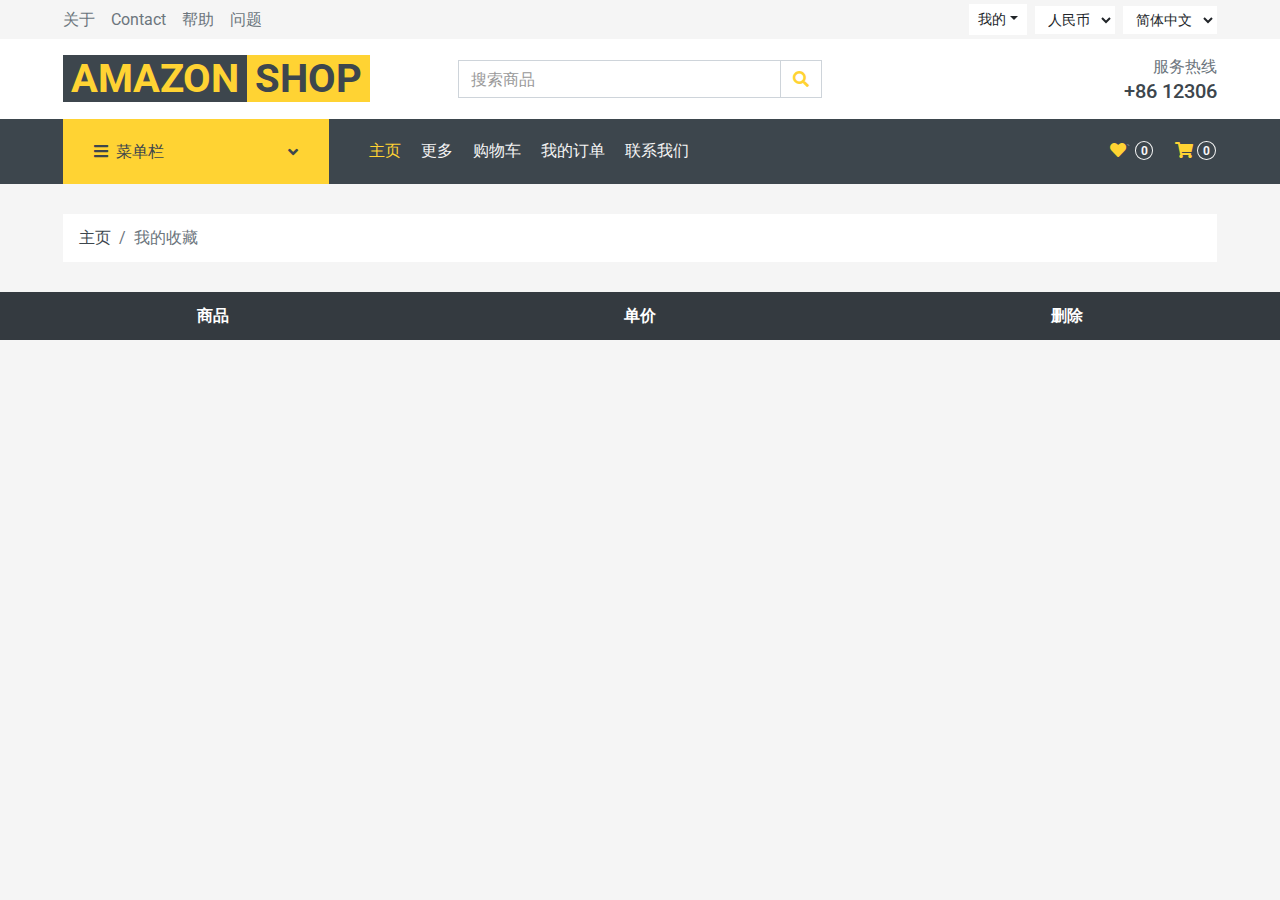
==== src/main/resources/static/pages/likes.html @ 393a4489 "二阶段C端项目-Amazon Shop" ====
<!DOCTYPE html>
<html lang="en">

<head>
    <meta charset="utf-8">
    <title>Amazon - Online Shop</title>
    <link rel="shortcut icon" type="image/svg" href="/pages/img/title.svg"/>
    <script src="https://code.jquery.com/jquery-3.4.1.min.js"></script>
    <meta content="width=device-width, initial-scale=1.0" name="viewport">
    <meta content="Free HTML Templates" name="keywords">
    <meta content="Free HTML Templates" name="description">

    <!-- Google Web Fonts -->
    <link rel="preconnect" href="https://fonts.gstatic.com">
    <link href="https://fonts.googleapis.com/css2?family=Roboto:wght@400;500;700&display=swap" rel="stylesheet">

    <!-- Font Awesome -->
    <link href="https://cdnjs.cloudflare.com/ajax/libs/font-awesome/5.10.0/css/all.min.css" rel="stylesheet">

    <!-- Libraries Stylesheet -->
    <link href="lib/animate/animate.min.css" rel="stylesheet">
    <link href="lib/owlcarousel/assets/owl.carousel.min.css" rel="stylesheet">

    <!-- Customized Bootstrap Stylesheet -->
    <link href="css/style.css" rel="stylesheet">
    <script src="myjs/index.js"></script>
    <script src="myjs/cart.js"></script>
    <script src="myjs/likes.js"></script>
</head>

<body>
<!-- Topbar Start -->
<div class="container-fluid">
    <div class="row bg-secondary py-1 px-xl-5">
        <div class="col-lg-6 d-none d-lg-block">
            <div class="d-inline-flex align-items-center h-100">
                <a class="text-body mr-3" href="">关于</a>
                <a class="text-body mr-3" href="">Contact</a>
                <a class="text-body mr-3" href="">帮助</a>
                <a class="text-body mr-3" href="">问题</a>
            </div>
        </div>
        <div class="col-lg-6 text-center text-lg-right">
            <div class="d-inline-flex align-items-center">

                <div class="btn-group">
                    <button type="button" class="btn btn-sm btn-light dropdown-toggle" data-toggle="dropdown" id="loginUser">我的</button>
                    <div class="dropdown-menu dropdown-menu-right" id="my">
                        <button class="dropdown-item" type="button"><a href="/pages/login.html">登录</a></button>
                        <button class="dropdown-item" type="button"><a href="/pages/register.html">注册</a></button>
                    </div>
                </div>

                <script>
                    getLoginUser();
                </script>

                <div class="btn-group mx-2">
                    <select type="button" class="btn btn-sm btn-light dropdown-toggle" data-toggle="dropdown">
                        <option class="dropdown-item" type="button">欧元</option>
                        <option class="dropdown-item" type="button" selected>人民币</option>
                        <option class="dropdown-item" type="button">卢布</option>
                    </select>
                </div>
                <div class="btn-group">
                    <select type="button" class="btn btn-sm btn-light dropdown-toggle" data-toggle="dropdown">
                        <option class="dropdown-item" type="button" selected>简体中文</option>
                        <option class="dropdown-item" type="button">English</option>
                    </select>
                </div>
            </div>
            <div class="d-inline-flex align-items-center d-block d-lg-none">
                <a href="" class="btn px-0 ml-2">
                    <i class="fas fa-heart text-dark"></i>
                    <span class="badge text-dark border border-dark rounded-circle" style="padding-bottom: 2px;">0</span>
                </a>
                <a href="" class="btn px-0 ml-2">
                    <i class="fas fa-shopping-cart text-dark"></i>
                    <span class="badge text-dark border border-dark rounded-circle" style="padding-bottom: 2px;">0</span>
                </a>
            </div>
        </div>
    </div>
    <div class="row align-items-center bg-light py-3 px-xl-5 d-none d-lg-flex">
        <div class="col-lg-4">
            <a href="" class="text-decoration-none">
                <span class="h1 text-uppercase text-primary bg-dark px-2">Amazon</span>
                <span class="h1 text-uppercase text-dark bg-primary px-2 ml-n1">Shop</span>
            </a>
        </div>
        <div class="col-lg-4 col-6 text-left">
            <form action="">
                <div class="input-group">
                    <input type="text" class="form-control" placeholder="搜索商品">
                    <div class="input-group-append">
                            <span class="input-group-text bg-transparent text-primary">
                                <i class="fa fa-search"></i>
                            </span>
                    </div>
                </div>
            </form>
        </div>
        <div class="col-lg-4 col-6 text-right">
            <p class="m-0">服务热线</p>
            <h5 class="m-0">+86 12306</h5>
        </div>
    </div>
</div>
<!-- Topbar End -->

<script>
    window.onload = updLikes();
    window.onload = updCart();
</script>

<!-- Navbar Start -->
<div class="container-fluid bg-dark mb-30">
    <div class="row px-xl-5">
        <div class="col-lg-3 d-none d-lg-block">
            <a class="btn d-flex align-items-center justify-content-between bg-primary w-100" data-toggle="collapse" href="#navbar-vertical" style="height: 65px; padding: 0 30px;">
                <h6 class="text-dark m-0"><i class="fa fa-bars mr-2"></i>菜单栏</h6>
                <i class="fa fa-angle-down text-dark"></i>
            </a>


            <nav class="collapse position-absolute navbar navbar-vertical navbar-light align-items-start p-0 bg-light" id="navbar-vertical" style="width: calc(100% - 30px); z-index: 999;">
                <div class="navbar-nav w-100">
                    <div class="nav-item dropdown dropright">

                        <a href="#" class="nav-link dropdown-toggle" data-toggle="dropdown">衣服 <i class="fa fa-angle-right float-right mt-1"></i></a>
                        <div class="dropdown-menu position-absolute rounded-0 border-0 m-0">
                            <a href="" class="dropdown-item">男装</a>
                            <a href="" class="dropdown-item">女装</a>
                            <a href="" class="dropdown-item">童装</a>
                        </div>
                    </div>

                    <a href="" class="nav-item nav-link">T恤</a>
                    <a href="" class="nav-item nav-link">牛仔裤</a>
                    <a href="" class="nav-item nav-link">泳装</a>
                    <a href="" class="nav-item nav-link">睡衣</a>
                    <a href="" class="nav-item nav-link">运动装</a>
                    <a href="" class="nav-item nav-link">连体裤</a>
                    <a href="" class="nav-item nav-link">夹克</a>
                    <a href="" class="nav-item nav-link">鞋</a>
                </div>
            </nav>
        </div>
        <div class="col-lg-9">
            <nav class="navbar navbar-expand-lg bg-dark navbar-dark py-3 py-lg-0 px-0">
                <a href="/pages/index.html" class="text-decoration-none d-block d-lg-none">
                    <span class="h1 text-uppercase text-dark bg-light px-2">Amazon</span>
                    <span class="h1 text-uppercase text-light bg-primary px-2 ml-n1">Shop</span>
                </a>
                <button type="button" class="navbar-toggler" data-toggle="collapse" data-target="#navbarCollapse">
                    <span class="navbar-toggler-icon"></span>
                </button>
                <div class="collapse navbar-collapse justify-content-between" id="navbarCollapse">
                    <div class="navbar-nav mr-auto py-0">
                        <a href="index.html" class="nav-item nav-link active">主页</a>
                        <a href="shop.html" class="nav-item nav-link">更多</a>
                        <a href="cart.html" class="nav-item nav-link">购物车</a>
                        <a href="order.html" class="nav-item nav-link">我的订单</a>
                        <a href="contact.html" class="nav-item nav-link">联系我们</a>
                    </div>
                    </div>
                    <div class="navbar-nav ml-auto py-0 d-none d-lg-block">
                        <a  href="/pages/likes.html" class="btn px-0">
                            <i class="fas fa-heart text-primary"></i>`
                            <span class="badge text-secondary border border-secondary rounded-circle" style="padding-bottom: 2px;" id="likes">0</span>
                        </a>
                        <a href="/pages/cart.html" class="btn px-0 ml-3">
                            <i class="fas fa-shopping-cart text-primary"></i>
                            <span class="badge text-secondary border border-secondary rounded-circle" style="padding-bottom: 2px;" id="carts">0</span>
                        </a>
                    </div>
            </nav>
        </div>
    </div>
</div>
<!-- Navbar End -->

<!-- Breadcrumb Start -->
<div class="container-fluid">
    <div class="row px-xl-5">
        <div class="col-12">
            <nav class="breadcrumb bg-light mb-30">
                <a class="breadcrumb-item text-dark" href="/pages/index.html">主页</a>
                <!--                    <a class="breadcrumb-item text-dark" href="#">Shop</a>-->
                <span class="breadcrumb-item active">我的收藏</span>
            </nav>
        </div>
    </div>
</div>
<!-- Breadcrumb End -->

            <table class="table table-light table-borderless table-hover text-center mb-lg-1">
                <thead class="thead-dark">
                <tr>
                    <th>商品</th>
                    <th>单价</th>
                    <th>删除</th>
                </tr>
                </thead>
                <tbody class="align-middle" id="likestbody">
                </tbody>
            </table>

<script>
    window.onload = allLikesProducts();
</script>

<a href="#" class="btn btn-primary back-to-top"><i class="fa fa-angle-double-up"></i></a>


<!-- JavaScript Libraries -->
<script src="https://stackpath.bootstrapcdn.com/bootstrap/4.4.1/js/bootstrap.bundle.min.js"></script>
<script src="lib/easing/easing.min.js"></script>
<script src="lib/owlcarousel/owl.carousel.min.js"></script>

<!-- Contact Javascript File -->
<script src="mail/jqBootstrapValidation.min.js"></script>
<script src="mail/contact.js"></script>

<!-- Template Javascript -->
<script src="js/main.js"></script>
</body>

</html>
---- src/main/resources/static/pages/css/style.css ----
/******* Bootstrap Theming ********/
/*!
 * Bootstrap v4.5.3 (https://getbootstrap.com/)
 * Copyright 2011-2020 The Bootstrap Authors
 * Copyright 2011-2020 Twitter, Inc.
 * Licensed under MIT (https://github.com/twbs/bootstrap/blob/main/LICENSE)
 */
:root {
  --blue: #007bff;
  --indigo: #6610f2;
  --purple: #6f42c1;
  --pink: #e83e8c;
  --red: #dc3545;
  --orange: #fd7e14;
  --yellow: #ffc107;
  --green: #28a745;
  --teal: #20c997;
  --cyan: #17a2b8;
  --white: #fff;
  --gray: #6c757d;
  --gray-dark: #343a40;
  --primary: #FFD333;
  --secondary: #F5F5F5;
  --success: #28a745;
  --info: #17a2b8;
  --warning: #ffc107;
  --danger: #dc3545;
  --light: #FFFFFF;
  --dark: #3D464D;
  --breakpoint-xs: 0;
  --breakpoint-sm: 576px;
  --breakpoint-md: 768px;
  --breakpoint-lg: 992px;
  --breakpoint-xl: 1200px;
  --font-family-sans-serif: "Roboto", sans-serif;
  --font-family-monospace: SFMono-Regular, Menlo, Monaco, Consolas, "Liberation Mono", "Courier New", monospace;
}

*,
*::before,
*::after {
  box-sizing: border-box;
}

html {
  font-family: sans-serif;
  line-height: 1.15;
  -webkit-text-size-adjust: 100%;
  -webkit-tap-highlight-color: rgba(0, 0, 0, 0);
}

article, aside, figcaption, figure, footer, header, hgroup, main, nav, section {
  display: block;
}

body {
  margin: 0;
  font-family: "Roboto", sans-serif;
  font-size: 1rem;
  font-weight: 400;
  line-height: 1.5;
  color: #6C757D;
  text-align: left;
  background-color: #F5F5F5;
}

[tabindex="-1"]:focus:not(:focus-visible) {
  outline: 0 !important;
}

hr {
  box-sizing: content-box;
  height: 0;
  overflow: visible;
}

h1, h2, h3, h4, h5, h6 {
  margin-top: 0;
  margin-bottom: 0.5rem;
}

p {
  margin-top: 0;
  margin-bottom: 1rem;
}

abbr[title],
abbr[data-original-title] {
  text-decoration: underline;
  text-decoration: underline dotted;
  cursor: help;
  border-bottom: 0;
  text-decoration-skip-ink: none;
}

address {
  margin-bottom: 1rem;
  font-style: normal;
  line-height: inherit;
}

ol,
ul,
dl {
  margin-top: 0;
  margin-bottom: 1rem;
}

ol ol,
ul ul,
ol ul,
ul ol {
  margin-bottom: 0;
}

dt {
  font-weight: 700;
}

dd {
  margin-bottom: .5rem;
  margin-left: 0;
}

blockquote {
  margin: 0 0 1rem;
}

b,
strong {
  font-weight: bolder;
}

small {
  font-size: 80%;
}

sub,
sup {
  position: relative;
  font-size: 75%;
  line-height: 0;
  vertical-align: baseline;
}

sub {
  bottom: -.25em;
}

sup {
  top: -.5em;
}

a {
  color: #FFD333;
  text-decoration: none;
  background-color: transparent;
}

a:hover {
  color: #e6b400;
  text-decoration: underline;
}

a:not([href]):not([class]) {
  color: inherit;
  text-decoration: none;
}

a:not([href]):not([class]):hover {
  color: inherit;
  text-decoration: none;
}

pre,
code,
kbd,
samp {
  font-family: SFMono-Regular, Menlo, Monaco, Consolas, "Liberation Mono", "Courier New", monospace;
  font-size: 1em;
}

pre {
  margin-top: 0;
  margin-bottom: 1rem;
  overflow: auto;
  -ms-overflow-style: scrollbar;
}

figure {
  margin: 0 0 1rem;
}

img {
  vertical-align: middle;
  border-style: none;
}

svg {
  overflow: hidden;
  vertical-align: middle;
}

table {
  border-collapse: collapse;
}

caption {
  padding-top: 0.75rem;
  padding-bottom: 0.75rem;
  color: #6c757d;
  text-align: left;
  caption-side: bottom;
}

th {
  text-align: inherit;
  text-align: -webkit-match-parent;
}

label {
  display: inline-block;
  margin-bottom: 0.5rem;
}

button {
  border-radius: 0;
}

button:focus {
  outline: 1px dotted;
  outline: 5px auto -webkit-focus-ring-color;
}

input,
button,
select,
optgroup,
textarea {
  margin: 0;
  font-family: inherit;
  font-size: inherit;
  line-height: inherit;
}

button,
input {
  overflow: visible;
}

button,
select {
  text-transform: none;
}

[role="button"] {
  cursor: pointer;
}

select {
  word-wrap: normal;
}

button,
[type="button"],
[type="reset"],
[type="submit"] {
  -webkit-appearance: button;
}

button:not(:disabled),
[type="button"]:not(:disabled),
[type="reset"]:not(:disabled),
[type="submit"]:not(:disabled) {
  cursor: pointer;
}

button::-moz-focus-inner,
[type="button"]::-moz-focus-inner,
[type="reset"]::-moz-focus-inner,
[type="submit"]::-moz-focus-inner {
  padding: 0;
  border-style: none;
}

input[type="radio"],
input[type="checkbox"] {
  box-sizing: border-box;
  padding: 0;
}

textarea {
  overflow: auto;
  resize: vertical;
}

fieldset {
  min-width: 0;
  padding: 0;
  margin: 0;
  border: 0;
}

legend {
  display: block;
  width: 100%;
  max-width: 100%;
  padding: 0;
  margin-bottom: .5rem;
  font-size: 1.5rem;
  line-height: inherit;
  color: inherit;
  white-space: normal;
}

@media (max-width: 1200px) {
  legend {
    font-size: calc(1.275rem + 0.3vw) ;
  }
}

progress {
  vertical-align: baseline;
}

[type="number"]::-webkit-inner-spin-button,
[type="number"]::-webkit-outer-spin-button {
  height: auto;
}

[type="search"] {
  outline-offset: -2px;
  -webkit-appearance: none;
}

[type="search"]::-webkit-search-decoration {
  -webkit-appearance: none;
}

::-webkit-file-upload-button {
  font: inherit;
  -webkit-appearance: button;
}

output {
  display: inline-block;
}

summary {
  display: list-item;
  cursor: pointer;
}

template {
  display: none;
}

[hidden] {
  display: none !important;
}

h1, h2, h3, h4, h5, h6,
.h1, .h2, .h3, .h4, .h5, .h6 {
  margin-bottom: 0.5rem;
  font-weight: 500;
  line-height: 1.2;
  color: #3D464D;
}

h1, .h1 {
  font-size: 2.5rem;
}

@media (max-width: 1200px) {
  h1, .h1 {
    font-size: calc(1.375rem + 1.5vw) ;
  }
}

h2, .h2 {
  font-size: 2rem;
}

@media (max-width: 1200px) {
  h2, .h2 {
    font-size: calc(1.325rem + 0.9vw) ;
  }
}

h3, .h3 {
  font-size: 1.75rem;
}

@media (max-width: 1200px) {
  h3, .h3 {
    font-size: calc(1.3rem + 0.6vw) ;
  }
}

h4, .h4 {
  font-size: 1.5rem;
}

@media (max-width: 1200px) {
  h4, .h4 {
    font-size: calc(1.275rem + 0.3vw) ;
  }
}

h5, .h5 {
  font-size: 1.25rem;
}

h6, .h6 {
  font-size: 1rem;
}

.lead {
  font-size: 1.25rem;
  font-weight: 300;
}

.display-1 {
  font-size: 6rem;
  font-weight: 300;
  line-height: 1.2;
}

@media (max-width: 1200px) {
  .display-1 {
    font-size: calc(1.725rem + 5.7vw) ;
  }
}

.display-2 {
  font-size: 5.5rem;
  font-weight: 300;
  line-height: 1.2;
}

@media (max-width: 1200px) {
  .display-2 {
    font-size: calc(1.675rem + 5.1vw) ;
  }
}

.display-3 {
  font-size: 4.5rem;
  font-weight: 300;
  line-height: 1.2;
}

@media (max-width: 1200px) {
  .display-3 {
    font-size: calc(1.575rem + 3.9vw) ;
  }
}

.display-4 {
  font-size: 3.5rem;
  font-weight: 300;
  line-height: 1.2;
}

@media (max-width: 1200px) {
  .display-4 {
    font-size: calc(1.475rem + 2.7vw) ;
  }
}

hr {
  margin-top: 1rem;
  margin-bottom: 1rem;
  border: 0;
  border-top: 1px solid rgba(0, 0, 0, 0.1);
}

small,
.small {
  font-size: 80%;
  font-weight: 400;
}

mark,
.mark {
  padding: 0.2em;
  background-color: #fcf8e3;
}

.list-unstyled {
  padding-left: 0;
  list-style: none;
}

.list-inline {
  padding-left: 0;
  list-style: none;
}

.list-inline-item {
  display: inline-block;
}

.list-inline-item:not(:last-child) {
  margin-right: 0.5rem;
}

.initialism {
  font-size: 90%;
  text-transform: uppercase;
}

.blockquote {
  margin-bottom: 1rem;
  font-size: 1.25rem;
}

.blockquote-footer {
  display: block;
  font-size: 80%;
  color: #6c757d;
}

.blockquote-footer::before {
  content: "\2014\00A0";
}

.img-fluid {
  max-width: 100%;
  height: auto;
}

.img-thumbnail {
  padding: 0.25rem;
  background-color: #F5F5F5;
  border: 1px solid #dee2e6;
  max-width: 100%;
  height: auto;
}

.figure {
  display: inline-block;
}

.figure-img {
  margin-bottom: 0.5rem;
  line-height: 1;
}

.figure-caption {
  font-size: 90%;
  color: #6c757d;
}

code {
  font-size: 87.5%;
  color: #e83e8c;
  word-wrap: break-word;
}

a > code {
  color: inherit;
}

kbd {
  padding: 0.2rem 0.4rem;
  font-size: 87.5%;
  color: #fff;
  background-color: #212529;
}

kbd kbd {
  padding: 0;
  font-size: 100%;
  font-weight: 700;
}

pre {
  display: block;
  font-size: 87.5%;
  color: #212529;
}

pre code {
  font-size: inherit;
  color: inherit;
  word-break: normal;
}

.pre-scrollable {
  max-height: 340px;
  overflow-y: scroll;
}

.container,
.container-fluid,
.container-sm,
.container-md,
.container-lg,
.container-xl {
  width: 100%;
  padding-right: 15px;
  padding-left: 15px;
  margin-right: auto;
  margin-left: auto;
}

@media (min-width: 576px) {
  .container, .container-sm {
    max-width: 540px;
  }
}

@media (min-width: 768px) {
  .container, .container-sm, .container-md {
    max-width: 720px;
  }
}

@media (min-width: 992px) {
  .container, .container-sm, .container-md, .container-lg {
    max-width: 960px;
  }
}

@media (min-width: 1200px) {
  .container, .container-sm, .container-md, .container-lg, .container-xl {
    max-width: 1140px;
  }
}

.row {
  display: flex;
  flex-wrap: wrap;
  margin-right: -15px;
  margin-left: -15px;
}

.no-gutters {
  margin-right: 0;
  margin-left: 0;
}

.no-gutters > .col,
.no-gutters > [class*="col-"] {
  padding-right: 0;
  padding-left: 0;
}

.col-1, .col-2, .col-3, .col-4, .col-5, .col-6, .col-7, .col-8, .col-9, .col-10, .col-11, .col-12, .col,
.col-auto, .col-sm-1, .col-sm-2, .col-sm-3, .col-sm-4, .col-sm-5, .col-sm-6, .col-sm-7, .col-sm-8, .col-sm-9, .col-sm-10, .col-sm-11, .col-sm-12, .col-sm,
.col-sm-auto, .col-md-1, .col-md-2, .col-md-3, .col-md-4, .col-md-5, .col-md-6, .col-md-7, .col-md-8, .col-md-9, .col-md-10, .col-md-11, .col-md-12, .col-md,
.col-md-auto, .col-lg-1, .col-lg-2, .col-lg-3, .col-lg-4, .col-lg-5, .col-lg-6, .col-lg-7, .col-lg-8, .col-lg-9, .col-lg-10, .col-lg-11, .col-lg-12, .col-lg,
.col-lg-auto, .col-xl-1, .col-xl-2, .col-xl-3, .col-xl-4, .col-xl-5, .col-xl-6, .col-xl-7, .col-xl-8, .col-xl-9, .col-xl-10, .col-xl-11, .col-xl-12, .col-xl,
.col-xl-auto {
  position: relative;
  width: 100%;
  padding-right: 15px;
  padding-left: 15px;
}

.col {
  flex-basis: 0;
  flex-grow: 1;
  max-width: 100%;
}

.row-cols-1 > * {
  flex: 0 0 100%;
  max-width: 100%;
}

.row-cols-2 > * {
  flex: 0 0 50%;
  max-width: 50%;
}

.row-cols-3 > * {
  flex: 0 0 33.33333%;
  max-width: 33.33333%;
}

.row-cols-4 > * {
  flex: 0 0 25%;
  max-width: 25%;
}

.row-cols-5 > * {
  flex: 0 0 20%;
  max-width: 20%;
}

.row-cols-6 > * {
  flex: 0 0 16.66667%;
  max-width: 16.66667%;
}

.col-auto {
  flex: 0 0 auto;
  width: auto;
  max-width: 100%;
}

.col-1 {
  flex: 0 0 8.33333%;
  max-width: 8.33333%;
}

.col-2 {
  flex: 0 0 16.66667%;
  max-width: 16.66667%;
}

.col-3 {
  flex: 0 0 25%;
  max-width: 25%;
}

.col-4 {
  flex: 0 0 33.33333%;
  max-width: 33.33333%;
}

.col-5 {
  flex: 0 0 41.66667%;
  max-width: 41.66667%;
}

.col-6 {
  flex: 0 0 50%;
  max-width: 50%;
}

.col-7 {
  flex: 0 0 58.33333%;
  max-width: 58.33333%;
}

.col-8 {
  flex: 0 0 66.66667%;
  max-width: 66.66667%;
}

.col-9 {
  flex: 0 0 75%;
  max-width: 75%;
}

.col-10 {
  flex: 0 0 83.33333%;
  max-width: 83.33333%;
}

.col-11 {
  flex: 0 0 91.66667%;
  max-width: 91.66667%;
}

.col-12 {
  flex: 0 0 100%;
  max-width: 100%;
}

.order-first {
  order: -1;
}

.order-last {
  order: 13;
}

.order-0 {
  order: 0;
}

.order-1 {
  order: 1;
}

.order-2 {
  order: 2;
}

.order-3 {
  order: 3;
}

.order-4 {
  order: 4;
}

.order-5 {
  order: 5;
}

.order-6 {
  order: 6;
}

.order-7 {
  order: 7;
}

.order-8 {
  order: 8;
}

.order-9 {
  order: 9;
}

.order-10 {
  order: 10;
}

.order-11 {
  order: 11;
}

.order-12 {
  order: 12;
}

.offset-1 {
  margin-left: 8.33333%;
}

.offset-2 {
  margin-left: 16.66667%;
}

.offset-3 {
  margin-left: 25%;
}

.offset-4 {
  margin-left: 33.33333%;
}

.offset-5 {
  margin-left: 41.66667%;
}

.offset-6 {
  margin-left: 50%;
}

.offset-7 {
  margin-left: 58.33333%;
}

.offset-8 {
  margin-left: 66.66667%;
}

.offset-9 {
  margin-left: 75%;
}

.offset-10 {
  margin-left: 83.33333%;
}

.offset-11 {
  margin-left: 91.66667%;
}

@media (min-width: 576px) {
  .col-sm {
    flex-basis: 0;
    flex-grow: 1;
    max-width: 100%;
  }
  .row-cols-sm-1 > * {
    flex: 0 0 100%;
    max-width: 100%;
  }
  .row-cols-sm-2 > * {
    flex: 0 0 50%;
    max-width: 50%;
  }
  .row-cols-sm-3 > * {
    flex: 0 0 33.33333%;
    max-width: 33.33333%;
  }
  .row-cols-sm-4 > * {
    flex: 0 0 25%;
    max-width: 25%;
  }
  .row-cols-sm-5 > * {
    flex: 0 0 20%;
    max-width: 20%;
  }
  .row-cols-sm-6 > * {
    flex: 0 0 16.66667%;
    max-width: 16.66667%;
  }
  .col-sm-auto {
    flex: 0 0 auto;
    width: auto;
    max-width: 100%;
  }
  .col-sm-1 {
    flex: 0 0 8.33333%;
    max-width: 8.33333%;
  }
  .col-sm-2 {
    flex: 0 0 16.66667%;
    max-width: 16.66667%;
  }
  .col-sm-3 {
    flex: 0 0 25%;
    max-width: 25%;
  }
  .col-sm-4 {
    flex: 0 0 33.33333%;
    max-width: 33.33333%;
  }
  .col-sm-5 {
    flex: 0 0 41.66667%;
    max-width: 41.66667%;
  }
  .col-sm-6 {
    flex: 0 0 50%;
    max-width: 50%;
  }
  .col-sm-7 {
    flex: 0 0 58.33333%;
    max-width: 58.33333%;
  }
  .col-sm-8 {
    flex: 0 0 66.66667%;
    max-width: 66.66667%;
  }
  .col-sm-9 {
    flex: 0 0 75%;
    max-width: 75%;
  }
  .col-sm-10 {
    flex: 0 0 83.33333%;
    max-width: 83.33333%;
  }
  .col-sm-11 {
    flex: 0 0 91.66667%;
    max-width: 91.66667%;
  }
  .col-sm-12 {
    flex: 0 0 100%;
    max-width: 100%;
  }
  .order-sm-first {
    order: -1;
  }
  .order-sm-last {
    order: 13;
  }
  .order-sm-0 {
    order: 0;
  }
  .order-sm-1 {
    order: 1;
  }
  .order-sm-2 {
    order: 2;
  }
  .order-sm-3 {
    order: 3;
  }
  .order-sm-4 {
    order: 4;
  }
  .order-sm-5 {
    order: 5;
  }
  .order-sm-6 {
    order: 6;
  }
  .order-sm-7 {
    order: 7;
  }
  .order-sm-8 {
    order: 8;
  }
  .order-sm-9 {
    order: 9;
  }
  .order-sm-10 {
    order: 10;
  }
  .order-sm-11 {
    order: 11;
  }
  .order-sm-12 {
    order: 12;
  }
  .offset-sm-0 {
    margin-left: 0;
  }
  .offset-sm-1 {
    margin-left: 8.33333%;
  }
  .offset-sm-2 {
    margin-left: 16.66667%;
  }
  .offset-sm-3 {
    margin-left: 25%;
  }
  .offset-sm-4 {
    margin-left: 33.33333%;
  }
  .offset-sm-5 {
    margin-left: 41.66667%;
  }
  .offset-sm-6 {
    margin-left: 50%;
  }
  .offset-sm-7 {
    margin-left: 58.33333%;
  }
  .offset-sm-8 {
    margin-left: 66.66667%;
  }
  .offset-sm-9 {
    margin-left: 75%;
  }
  .offset-sm-10 {
    margin-left: 83.33333%;
  }
  .offset-sm-11 {
    margin-left: 91.66667%;
  }
}

@media (min-width: 768px) {
  .col-md {
    flex-basis: 0;
    flex-grow: 1;
    max-width: 100%;
  }
  .row-cols-md-1 > * {
    flex: 0 0 100%;
    max-width: 100%;
  }
  .row-cols-md-2 > * {
    flex: 0 0 50%;
    max-width: 50%;
  }
  .row-cols-md-3 > * {
    flex: 0 0 33.33333%;
    max-width: 33.33333%;
  }
  .row-cols-md-4 > * {
    flex: 0 0 25%;
    max-width: 25%;
  }
  .row-cols-md-5 > * {
    flex: 0 0 20%;
    max-width: 20%;
  }
  .row-cols-md-6 > * {
    flex: 0 0 16.66667%;
    max-width: 16.66667%;
  }
  .col-md-auto {
    flex: 0 0 auto;
    width: auto;
    max-width: 100%;
  }
  .col-md-1 {
    flex: 0 0 8.33333%;
    max-width: 8.33333%;
  }
  .col-md-2 {
    flex: 0 0 16.66667%;
    max-width: 16.66667%;
  }
  .col-md-3 {
    flex: 0 0 25%;
    max-width: 25%;
  }
  .col-md-4 {
    flex: 0 0 33.33333%;
    max-width: 33.33333%;
  }
  .col-md-5 {
    flex: 0 0 41.66667%;
    max-width: 41.66667%;
  }
  .col-md-6 {
    flex: 0 0 50%;
    max-width: 50%;
  }
  .col-md-7 {
    flex: 0 0 58.33333%;
    max-width: 58.33333%;
  }
  .col-md-8 {
    flex: 0 0 66.66667%;
    max-width: 66.66667%;
  }
  .col-md-9 {
    flex: 0 0 75%;
    max-width: 75%;
  }
  .col-md-10 {
    flex: 0 0 83.33333%;
    max-width: 83.33333%;
  }
  .col-md-11 {
    flex: 0 0 91.66667%;
    max-width: 91.66667%;
  }
  .col-md-12 {
    flex: 0 0 100%;
    max-width: 100%;
  }
  .order-md-first {
    order: -1;
  }
  .order-md-last {
    order: 13;
  }
  .order-md-0 {
    order: 0;
  }
  .order-md-1 {
    order: 1;
  }
  .order-md-2 {
    order: 2;
  }
  .order-md-3 {
    order: 3;
  }
  .order-md-4 {
    order: 4;
  }
  .order-md-5 {
    order: 5;
  }
  .order-md-6 {
    order: 6;
  }
  .order-md-7 {
    order: 7;
  }
  .order-md-8 {
    order: 8;
  }
  .order-md-9 {
    order: 9;
  }
  .order-md-10 {
    order: 10;
  }
  .order-md-11 {
    order: 11;
  }
  .order-md-12 {
    order: 12;
  }
  .offset-md-0 {
    margin-left: 0;
  }
  .offset-md-1 {
    margin-left: 8.33333%;
  }
  .offset-md-2 {
    margin-left: 16.66667%;
  }
  .offset-md-3 {
    margin-left: 25%;
  }
  .offset-md-4 {
    margin-left: 33.33333%;
  }
  .offset-md-5 {
    margin-left: 41.66667%;
  }
  .offset-md-6 {
    margin-left: 50%;
  }
  .offset-md-7 {
    margin-left: 58.33333%;
  }
  .offset-md-8 {
    margin-left: 66.66667%;
  }
  .offset-md-9 {
    margin-left: 75%;
  }
  .offset-md-10 {
    margin-left: 83.33333%;
  }
  .offset-md-11 {
    margin-left: 91.66667%;
  }
}

@media (min-width: 992px) {
  .col-lg {
    flex-basis: 0;
    flex-grow: 1;
    max-width: 100%;
  }
  .row-cols-lg-1 > * {
    flex: 0 0 100%;
    max-width: 100%;
  }
  .row-cols-lg-2 > * {
    flex: 0 0 50%;
    max-width: 50%;
  }
  .row-cols-lg-3 > * {
    flex: 0 0 33.33333%;
    max-width: 33.33333%;
  }
  .row-cols-lg-4 > * {
    flex: 0 0 25%;
    max-width: 25%;
  }
  .row-cols-lg-5 > * {
    flex: 0 0 20%;
    max-width: 20%;
  }
  .row-cols-lg-6 > * {
    flex: 0 0 16.66667%;
    max-width: 16.66667%;
  }
  .col-lg-auto {
    flex: 0 0 auto;
    width: auto;
    max-width: 100%;
  }
  .col-lg-1 {
    flex: 0 0 8.33333%;
    max-width: 8.33333%;
  }
  .col-lg-2 {
    flex: 0 0 16.66667%;
    max-width: 16.66667%;
  }
  .col-lg-3 {
    flex: 0 0 25%;
    max-width: 25%;
  }
  .col-lg-4 {
    flex: 0 0 33.33333%;
    max-width: 33.33333%;
  }
  .col-lg-5 {
    flex: 0 0 41.66667%;
    max-width: 41.66667%;
  }
  .col-lg-6 {
    flex: 0 0 50%;
    max-width: 50%;
  }
  .col-lg-7 {
    flex: 0 0 58.33333%;
    max-width: 58.33333%;
  }
  .col-lg-8 {
    flex: 0 0 66.66667%;
    max-width: 66.66667%;
  }
  .col-lg-9 {
    flex: 0 0 75%;
    max-width: 75%;
  }
  .col-lg-10 {
    flex: 0 0 83.33333%;
    max-width: 83.33333%;
  }
  .col-lg-11 {
    flex: 0 0 91.66667%;
    max-width: 91.66667%;
  }
  .col-lg-12 {
    flex: 0 0 100%;
    max-width: 100%;
  }
  .order-lg-first {
    order: -1;
  }
  .order-lg-last {
    order: 13;
  }
  .order-lg-0 {
    order: 0;
  }
  .order-lg-1 {
    order: 1;
  }
  .order-lg-2 {
    order: 2;
  }
  .order-lg-3 {
    order: 3;
  }
  .order-lg-4 {
    order: 4;
  }
  .order-lg-5 {
    order: 5;
  }
  .order-lg-6 {
    order: 6;
  }
  .order-lg-7 {
    order: 7;
  }
  .order-lg-8 {
    order: 8;
  }
  .order-lg-9 {
    order: 9;
  }
  .order-lg-10 {
    order: 10;
  }
  .order-lg-11 {
    order: 11;
  }
  .order-lg-12 {
    order: 12;
  }
  .offset-lg-0 {
    margin-left: 0;
  }
  .offset-lg-1 {
    margin-left: 8.33333%;
  }
  .offset-lg-2 {
    margin-left: 16.66667%;
  }
  .offset-lg-3 {
    margin-left: 25%;
  }
  .offset-lg-4 {
    margin-left: 33.33333%;
  }
  .offset-lg-5 {
    margin-left: 41.66667%;
  }
  .offset-lg-6 {
    margin-left: 50%;
  }
  .offset-lg-7 {
    margin-left: 58.33333%;
  }
  .offset-lg-8 {
    margin-left: 66.66667%;
  }
  .offset-lg-9 {
    margin-left: 75%;
  }
  .offset-lg-10 {
    margin-left: 83.33333%;
  }
  .offset-lg-11 {
    margin-left: 91.66667%;
  }
}

@media (min-width: 1200px) {
  .col-xl {
    flex-basis: 0;
    flex-grow: 1;
    max-width: 100%;
  }
  .row-cols-xl-1 > * {
    flex: 0 0 100%;
    max-width: 100%;
  }
  .row-cols-xl-2 > * {
    flex: 0 0 50%;
    max-width: 50%;
  }
  .row-cols-xl-3 > * {
    flex: 0 0 33.33333%;
    max-width: 33.33333%;
  }
  .row-cols-xl-4 > * {
    flex: 0 0 25%;
    max-width: 25%;
  }
  .row-cols-xl-5 > * {
    flex: 0 0 20%;
    max-width: 20%;
  }
  .row-cols-xl-6 > * {
    flex: 0 0 16.66667%;
    max-width: 16.66667%;
  }
  .col-xl-auto {
    flex: 0 0 auto;
    width: auto;
    max-width: 100%;
  }
  .col-xl-1 {
    flex: 0 0 8.33333%;
    max-width: 8.33333%;
  }
  .col-xl-2 {
    flex: 0 0 16.66667%;
    max-width: 16.66667%;
  }
  .col-xl-3 {
    flex: 0 0 25%;
    max-width: 25%;
  }
  .col-xl-4 {
    flex: 0 0 33.33333%;
    max-width: 33.33333%;
  }
  .col-xl-5 {
    flex: 0 0 41.66667%;
    max-width: 41.66667%;
  }
  .col-xl-6 {
    flex: 0 0 50%;
    max-width: 50%;
  }
  .col-xl-7 {
    flex: 0 0 58.33333%;
    max-width: 58.33333%;
  }
  .col-xl-8 {
    flex: 0 0 66.66667%;
    max-width: 66.66667%;
  }
  .col-xl-9 {
    flex: 0 0 75%;
    max-width: 75%;
  }
  .col-xl-10 {
    flex: 0 0 83.33333%;
    max-width: 83.33333%;
  }
  .col-xl-11 {
    flex: 0 0 91.66667%;
    max-width: 91.66667%;
  }
  .col-xl-12 {
    flex: 0 0 100%;
    max-width: 100%;
  }
  .order-xl-first {
    order: -1;
  }
  .order-xl-last {
    order: 13;
  }
  .order-xl-0 {
    order: 0;
  }
  .order-xl-1 {
    order: 1;
  }
  .order-xl-2 {
    order: 2;
  }
  .order-xl-3 {
    order: 3;
  }
  .order-xl-4 {
    order: 4;
  }
  .order-xl-5 {
    order: 5;
  }
  .order-xl-6 {
    order: 6;
  }
  .order-xl-7 {
    order: 7;
  }
  .order-xl-8 {
    order: 8;
  }
  .order-xl-9 {
    order: 9;
  }
  .order-xl-10 {
    order: 10;
  }
  .order-xl-11 {
    order: 11;
  }
  .order-xl-12 {
    order: 12;
  }
  .offset-xl-0 {
    margin-left: 0;
  }
  .offset-xl-1 {
    margin-left: 8.33333%;
  }
  .offset-xl-2 {
    margin-left: 16.66667%;
  }
  .offset-xl-3 {
    margin-left: 25%;
  }
  .offset-xl-4 {
    margin-left: 33.33333%;
  }
  .offset-xl-5 {
    margin-left: 41.66667%;
  }
  .offset-xl-6 {
    margin-left: 50%;
  }
  .offset-xl-7 {
    margin-left: 58.33333%;
  }
  .offset-xl-8 {
    margin-left: 66.66667%;
  }
  .offset-xl-9 {
    margin-left: 75%;
  }
  .offset-xl-10 {
    margin-left: 83.33333%;
  }
  .offset-xl-11 {
    margin-left: 91.66667%;
  }
}

.table {
  width: 100%;
  margin-bottom: 1rem;
  color: #6C757D;
}

.table th,
.table td {
  padding: 0.75rem;
  vertical-align: top;
  border-top: 1px solid #dee2e6;
}

.table thead th {
  vertical-align: bottom;
  border-bottom: 2px solid #dee2e6;
}

.table tbody + tbody {
  border-top: 2px solid #dee2e6;
}

.table-sm th,
.table-sm td {
  padding: 0.3rem;
}

.table-bordered {
  border: 1px solid #dee2e6;
}

.table-bordered th,
.table-bordered td {
  border: 1px solid #dee2e6;
}

.table-bordered thead th,
.table-bordered thead td {
  border-bottom-width: 2px;
}

.table-borderless th,
.table-borderless td,
.table-borderless thead th,
.table-borderless tbody + tbody {
  border: 0;
}

.table-striped tbody tr:nth-of-type(odd) {
  background-color: rgba(0, 0, 0, 0.05);
}

.table-hover tbody tr:hover {
  color: #6C757D;
  background-color: rgba(0, 0, 0, 0.075);
}

.table-primary,
.table-primary > th,
.table-primary > td {
  background-color: #fff3c6;
}

.table-primary th,
.table-primary td,
.table-primary thead th,
.table-primary tbody + tbody {
  border-color: #ffe895;
}

.table-hover .table-primary:hover {
  background-color: #ffeead;
}

.table-hover .table-primary:hover > td,
.table-hover .table-primary:hover > th {
  background-color: #ffeead;
}

.table-secondary,
.table-secondary > th,
.table-secondary > td {
  background-color: #fcfcfc;
}

.table-secondary th,
.table-secondary td,
.table-secondary thead th,
.table-secondary tbody + tbody {
  border-color: #fafafa;
}

.table-hover .table-secondary:hover {
  background-color: #efefef;
}

.table-hover .table-secondary:hover > td,
.table-hover .table-secondary:hover > th {
  background-color: #efefef;
}

.table-success,
.table-success > th,
.table-success > td {
  background-color: #c3e6cb;
}

.table-success th,
.table-success td,
.table-success thead th,
.table-success tbody + tbody {
  border-color: #8fd19e;
}

.table-hover .table-success:hover {
  background-color: #b1dfbb;
}

.table-hover .table-success:hover > td,
.table-hover .table-success:hover > th {
  background-color: #b1dfbb;
}

.table-info,
.table-info > th,
.table-info > td {
  background-color: #bee5eb;
}

.table-info th,
.table-info td,
.table-info thead th,
.table-info tbody + tbody {
  border-color: #86cfda;
}

.table-hover .table-info:hover {
  background-color: #abdde5;
}

.table-hover .table-info:hover > td,
.table-hover .table-info:hover > th {
  background-color: #abdde5;
}

.table-warning,
.table-warning > th,
.table-warning > td {
  background-color: #ffeeba;
}

.table-warning th,
.table-warning td,
.table-warning thead th,
.table-warning tbody + tbody {
  border-color: #ffdf7e;
}

.table-hover .table-warning:hover {
  background-color: #ffe8a1;
}

.table-hover .table-warning:hover > td,
.table-hover .table-warning:hover > th {
  background-color: #ffe8a1;
}

.table-danger,
.table-danger > th,
.table-danger > td {
  background-color: #f5c6cb;
}

.table-danger th,
.table-danger td,
.table-danger thead th,
.table-danger tbody + tbody {
  border-color: #ed969e;
}

.table-hover .table-danger:hover {
  background-color: #f1b0b7;
}

.table-hover .table-danger:hover > td,
.table-hover .table-danger:hover > th {
  background-color: #f1b0b7;
}

.table-light,
.table-light > th,
.table-light > td {
  background-color: white;
}

.table-light th,
.table-light td,
.table-light thead th,
.table-light tbody + tbody {
  border-color: white;
}

.table-hover .table-light:hover {
  background-color: #f2f2f2;
}

.table-hover .table-light:hover > td,
.table-hover .table-light:hover > th {
  background-color: #f2f2f2;
}

.table-dark,
.table-dark > th,
.table-dark > td {
  background-color: #c9cbcd;
}

.table-dark th,
.table-dark td,
.table-dark thead th,
.table-dark tbody + tbody {
  border-color: #9a9fa2;
}

.table-hover .table-dark:hover {
  background-color: #bcbec1;
}

.table-hover .table-dark:hover > td,
.table-hover .table-dark:hover > th {
  background-color: #bcbec1;
}

.table-active,
.table-active > th,
.table-active > td {
  background-color: rgba(0, 0, 0, 0.075);
}

.table-hover .table-active:hover {
  background-color: rgba(0, 0, 0, 0.075);
}

.table-hover .table-active:hover > td,
.table-hover .table-active:hover > th {
  background-color: rgba(0, 0, 0, 0.075);
}

.table .thead-dark th {
  color: #fff;
  background-color: #343a40;
  border-color: #454d55;
}

.table .thead-light th {
  color: #495057;
  background-color: #e9ecef;
  border-color: #dee2e6;
}

.table-dark {
  color: #fff;
  background-color: #343a40;
}

.table-dark th,
.table-dark td,
.table-dark thead th {
  border-color: #454d55;
}

.table-dark.table-bordered {
  border: 0;
}

.table-dark.table-striped tbody tr:nth-of-type(odd) {
  background-color: rgba(255, 255, 255, 0.05);
}

.table-dark.table-hover tbody tr:hover {
  color: #fff;
  background-color: rgba(255, 255, 255, 0.075);
}

@media (max-width: 575.98px) {
  .table-responsive-sm {
    display: block;
    width: 100%;
    overflow-x: auto;
    -webkit-overflow-scrolling: touch;
  }
  .table-responsive-sm > .table-bordered {
    border: 0;
  }
}

@media (max-width: 767.98px) {
  .table-responsive-md {
    display: block;
    width: 100%;
    overflow-x: auto;
    -webkit-overflow-scrolling: touch;
  }
  .table-responsive-md > .table-bordered {
    border: 0;
  }
}

@media (max-width: 991.98px) {
  .table-responsive-lg {
    display: block;
    width: 100%;
    overflow-x: auto;
    -webkit-overflow-scrolling: touch;
  }
  .table-responsive-lg > .table-bordered {
    border: 0;
  }
}

@media (max-width: 1199.98px) {
  .table-responsive-xl {
    display: block;
    width: 100%;
    overflow-x: auto;
    -webkit-overflow-scrolling: touch;
  }
  .table-responsive-xl > .table-bordered {
    border: 0;
  }
}

.table-responsive {
  display: block;
  width: 100%;
  overflow-x: auto;
  -webkit-overflow-scrolling: touch;
}

.table-responsive > .table-bordered {
  border: 0;
}

.form-control {
  display: block;
  width: 100%;
  height: calc(1.5em + 0.75rem + 2px);
  padding: 0.375rem 0.75rem;
  font-size: 1rem;
  font-weight: 400;
  line-height: 1.5;
  color: #495057;
  background-color: #fff;
  background-clip: padding-box;
  border: 1px solid #ced4da;
  border-radius: 0;
  transition: border-color 0.15s ease-in-out, box-shadow 0.15s ease-in-out;
}

@media (prefers-reduced-motion: reduce) {
  .form-control {
    transition: none;
  }
}

.form-control::-ms-expand {
  background-color: transparent;
  border: 0;
}

.form-control:-moz-focusring {
  color: transparent;
  text-shadow: 0 0 0 #495057;
}

.form-control:focus {
  color: #495057;
  background-color: #fff;
  border-color: #ffefb3;
  outline: 0;
  box-shadow: none;
}

.form-control::placeholder {
  color: #999999;
  opacity: 1;
}

.form-control:disabled, .form-control[readonly] {
  background-color: #e9ecef;
  opacity: 1;
}

input[type="date"].form-control,
input[type="time"].form-control,
input[type="datetime-local"].form-control,
input[type="month"].form-control {
  appearance: none;
}

select.form-control:focus::-ms-value {
  color: #495057;
  background-color: #fff;
}

.form-control-file,
.form-control-range {
  display: block;
  width: 100%;
}

.col-form-label {
  padding-top: calc(0.375rem + 1px);
  padding-bottom: calc(0.375rem + 1px);
  margin-bottom: 0;
  font-size: inherit;
  line-height: 1.5;
}

.col-form-label-lg {
  padding-top: calc(0.5rem + 1px);
  padding-bottom: calc(0.5rem + 1px);
  font-size: 1.25rem;
  line-height: 1.5;
}

.col-form-label-sm {
  padding-top: calc(0.25rem + 1px);
  padding-bottom: calc(0.25rem + 1px);
  font-size: 0.875rem;
  line-height: 1.5;
}

.form-control-plaintext {
  display: block;
  width: 100%;
  padding: 0.375rem 0;
  margin-bottom: 0;
  font-size: 1rem;
  line-height: 1.5;
  color: #6C757D;
  background-color: transparent;
  border: solid transparent;
  border-width: 1px 0;
}

.form-control-plaintext.form-control-sm, .form-control-plaintext.form-control-lg {
  padding-right: 0;
  padding-left: 0;
}

.form-control-sm {
  height: calc(1.5em + 0.5rem + 2px);
  padding: 0.25rem 0.5rem;
  font-size: 0.875rem;
  line-height: 1.5;
}

.form-control-lg {
  height: calc(1.5em + 1rem + 2px);
  padding: 0.5rem 1rem;
  font-size: 1.25rem;
  line-height: 1.5;
}

select.form-control[size], select.form-control[multiple] {
  height: auto;
}

textarea.form-control {
  height: auto;
}

.form-group {
  margin-bottom: 1rem;
}

.form-text {
  display: block;
  margin-top: 0.25rem;
}

.form-row {
  display: flex;
  flex-wrap: wrap;
  margin-right: -5px;
  margin-left: -5px;
}

.form-row > .col,
.form-row > [class*="col-"] {
  padding-right: 5px;
  padding-left: 5px;
}

.form-check {
  position: relative;
  display: block;
  padding-left: 1.25rem;
}

.form-check-input {
  position: absolute;
  margin-top: 0.3rem;
  margin-left: -1.25rem;
}

.form-check-input[disabled] ~ .form-check-label,
.form-check-input:disabled ~ .form-check-label {
  color: #6c757d;
}

.form-check-label {
  margin-bottom: 0;
}

.form-check-inline {
  display: inline-flex;
  align-items: center;
  padding-left: 0;
  margin-right: 0.75rem;
}

.form-check-inline .form-check-input {
  position: static;
  margin-top: 0;
  margin-right: 0.3125rem;
  margin-left: 0;
}

.valid-feedback {
  display: none;
  width: 100%;
  margin-top: 0.25rem;
  font-size: 80%;
  color: #28a745;
}

.valid-tooltip {
  position: absolute;
  top: 100%;
  left: 0;
  z-index: 5;
  display: none;
  max-width: 100%;
  padding: 0.25rem 0.5rem;
  margin-top: .1rem;
  font-size: 0.875rem;
  line-height: 1.5;
  color: #fff;
  background-color: rgba(40, 167, 69, 0.9);
}

.was-validated :valid ~ .valid-feedback,
.was-validated :valid ~ .valid-tooltip,
.is-valid ~ .valid-feedback,
.is-valid ~ .valid-tooltip {
  display: block;
}

.was-validated .form-control:valid, .form-control.is-valid {
  border-color: #28a745;
  padding-right: calc(1.5em + 0.75rem);
  background-image: url("data:image/svg+xml,%3csvg xmlns='http://www.w3.org/2000/svg' width='8' height='8' viewBox='0 0 8 8'%3e%3cpath fill='%2328a745' d='M2.3 6.73L.6 4.53c-.4-1.04.46-1.4 1.1-.8l1.1 1.4 3.4-3.8c.6-.63 1.6-.27 1.2.7l-4 4.6c-.43.5-.8.4-1.1.1z'/%3e%3c/svg%3e");
  background-repeat: no-repeat;
  background-position: right calc(0.375em + 0.1875rem) center;
  background-size: calc(0.75em + 0.375rem) calc(0.75em + 0.375rem);
}

.was-validated .form-control:valid:focus, .form-control.is-valid:focus {
  border-color: #28a745;
  box-shadow: 0 0 0 0.2rem rgba(40, 167, 69, 0.25);
}

.was-validated textarea.form-control:valid, textarea.form-control.is-valid {
  padding-right: calc(1.5em + 0.75rem);
  background-position: top calc(0.375em + 0.1875rem) right calc(0.375em + 0.1875rem);
}

.was-validated .custom-select:valid, .custom-select.is-valid {
  border-color: #28a745;
  padding-right: calc(0.75em + 2.3125rem);
  background: url("data:image/svg+xml,%3csvg xmlns='http://www.w3.org/2000/svg' width='4' height='5' viewBox='0 0 4 5'%3e%3cpath fill='%23343a40' d='M2 0L0 2h4zm0 5L0 3h4z'/%3e%3c/svg%3e") no-repeat right 0.75rem center/8px 10px, url("data:image/svg+xml,%3csvg xmlns='http://www.w3.org/2000/svg' width='8' height='8' viewBox='0 0 8 8'%3e%3cpath fill='%2328a745' d='M2.3 6.73L.6 4.53c-.4-1.04.46-1.4 1.1-.8l1.1 1.4 3.4-3.8c.6-.63 1.6-.27 1.2.7l-4 4.6c-.43.5-.8.4-1.1.1z'/%3e%3c/svg%3e") #fff no-repeat center right 1.75rem/calc(0.75em + 0.375rem) calc(0.75em + 0.375rem);
}

.was-validated .custom-select:valid:focus, .custom-select.is-valid:focus {
  border-color: #28a745;
  box-shadow: 0 0 0 0.2rem rgba(40, 167, 69, 0.25);
}

.was-validated .form-check-input:valid ~ .form-check-label, .form-check-input.is-valid ~ .form-check-label {
  color: #28a745;
}

.was-validated .form-check-input:valid ~ .valid-feedback,
.was-validated .form-check-input:valid ~ .valid-tooltip, .form-check-input.is-valid ~ .valid-feedback,
.form-check-input.is-valid ~ .valid-tooltip {
  display: block;
}

.was-validated .custom-control-input:valid ~ .custom-control-label, .custom-control-input.is-valid ~ .custom-control-label {
  color: #28a745;
}

.was-validated .custom-control-input:valid ~ .custom-control-label::before, .custom-control-input.is-valid ~ .custom-control-label::before {
  border-color: #28a745;
}

.was-validated .custom-control-input:valid:checked ~ .custom-control-label::before, .custom-control-input.is-valid:checked ~ .custom-control-label::before {
  border-color: #34ce57;
  background-color: #34ce57;
}

.was-validated .custom-control-input:valid:focus ~ .custom-control-label::before, .custom-control-input.is-valid:focus ~ .custom-control-label::before {
  box-shadow: 0 0 0 0.2rem rgba(40, 167, 69, 0.25);
}

.was-validated .custom-control-input:valid:focus:not(:checked) ~ .custom-control-label::before, .custom-control-input.is-valid:focus:not(:checked) ~ .custom-control-label::before {
  border-color: #28a745;
}

.was-validated .custom-file-input:valid ~ .custom-file-label, .custom-file-input.is-valid ~ .custom-file-label {
  border-color: #28a745;
}

.was-validated .custom-file-input:valid:focus ~ .custom-file-label, .custom-file-input.is-valid:focus ~ .custom-file-label {
  border-color: #28a745;
  box-shadow: 0 0 0 0.2rem rgba(40, 167, 69, 0.25);
}

.invalid-feedback {
  display: none;
  width: 100%;
  margin-top: 0.25rem;
  font-size: 80%;
  color: #dc3545;
}

.invalid-tooltip {
  position: absolute;
  top: 100%;
  left: 0;
  z-index: 5;
  display: none;
  max-width: 100%;
  padding: 0.25rem 0.5rem;
  margin-top: .1rem;
  font-size: 0.875rem;
  line-height: 1.5;
  color: #fff;
  background-color: rgba(220, 53, 69, 0.9);
}

.was-validated :invalid ~ .invalid-feedback,
.was-validated :invalid ~ .invalid-tooltip,
.is-invalid ~ .invalid-feedback,
.is-invalid ~ .invalid-tooltip {
  display: block;
}

.was-validated .form-control:invalid, .form-control.is-invalid {
  border-color: #dc3545;
  padding-right: calc(1.5em + 0.75rem);
  background-image: url("data:image/svg+xml,%3csvg xmlns='http://www.w3.org/2000/svg' width='12' height='12' fill='none' stroke='%23dc3545' viewBox='0 0 12 12'%3e%3ccircle cx='6' cy='6' r='4.5'/%3e%3cpath stroke-linejoin='round' d='M5.8 3.6h.4L6 6.5z'/%3e%3ccircle cx='6' cy='8.2' r='.6' fill='%23dc3545' stroke='none'/%3e%3c/svg%3e");
  background-repeat: no-repeat;
  background-position: right calc(0.375em + 0.1875rem) center;
  background-size: calc(0.75em + 0.375rem) calc(0.75em + 0.375rem);
}

.was-validated .form-control:invalid:focus, .form-control.is-invalid:focus {
  border-color: #dc3545;
  box-shadow: 0 0 0 0.2rem rgba(220, 53, 69, 0.25);
}

.was-validated textarea.form-control:invalid, textarea.form-control.is-invalid {
  padding-right: calc(1.5em + 0.75rem);
  background-position: top calc(0.375em + 0.1875rem) right calc(0.375em + 0.1875rem);
}

.was-validated .custom-select:invalid, .custom-select.is-invalid {
  border-color: #dc3545;
  padding-right: calc(0.75em + 2.3125rem);
  background: url("data:image/svg+xml,%3csvg xmlns='http://www.w3.org/2000/svg' width='4' height='5' viewBox='0 0 4 5'%3e%3cpath fill='%23343a40' d='M2 0L0 2h4zm0 5L0 3h4z'/%3e%3c/svg%3e") no-repeat right 0.75rem center/8px 10px, url("data:image/svg+xml,%3csvg xmlns='http://www.w3.org/2000/svg' width='12' height='12' fill='none' stroke='%23dc3545' viewBox='0 0 12 12'%3e%3ccircle cx='6' cy='6' r='4.5'/%3e%3cpath stroke-linejoin='round' d='M5.8 3.6h.4L6 6.5z'/%3e%3ccircle cx='6' cy='8.2' r='.6' fill='%23dc3545' stroke='none'/%3e%3c/svg%3e") #fff no-repeat center right 1.75rem/calc(0.75em + 0.375rem) calc(0.75em + 0.375rem);
}

.was-validated .custom-select:invalid:focus, .custom-select.is-invalid:focus {
  border-color: #dc3545;
  box-shadow: 0 0 0 0.2rem rgba(220, 53, 69, 0.25);
}

.was-validated .form-check-input:invalid ~ .form-check-label, .form-check-input.is-invalid ~ .form-check-label {
  color: #dc3545;
}

.was-validated .form-check-input:invalid ~ .invalid-feedback,
.was-validated .form-check-input:invalid ~ .invalid-tooltip, .form-check-input.is-invalid ~ .invalid-feedback,
.form-check-input.is-invalid ~ .invalid-tooltip {
  display: block;
}

.was-validated .custom-control-input:invalid ~ .custom-control-label, .custom-control-input.is-invalid ~ .custom-control-label {
  color: #dc3545;
}

.was-validated .custom-control-input:invalid ~ .custom-control-label::before, .custom-control-input.is-invalid ~ .custom-control-label::before {
  border-color: #dc3545;
}

.was-validated .custom-control-input:invalid:checked ~ .custom-control-label::before, .custom-control-input.is-invalid:checked ~ .custom-control-label::before {
  border-color: #e4606d;
  background-color: #e4606d;
}

.was-validated .custom-control-input:invalid:focus ~ .custom-control-label::before, .custom-control-input.is-invalid:focus ~ .custom-control-label::before {
  box-shadow: 0 0 0 0.2rem rgba(220, 53, 69, 0.25);
}

.was-validated .custom-control-input:invalid:focus:not(:checked) ~ .custom-control-label::before, .custom-control-input.is-invalid:focus:not(:checked) ~ .custom-control-label::before {
  border-color: #dc3545;
}

.was-validated .custom-file-input:invalid ~ .custom-file-label, .custom-file-input.is-invalid ~ .custom-file-label {
  border-color: #dc3545;
}

.was-validated .custom-file-input:invalid:focus ~ .custom-file-label, .custom-file-input.is-invalid:focus ~ .custom-file-label {
  border-color: #dc3545;
  box-shadow: 0 0 0 0.2rem rgba(220, 53, 69, 0.25);
}

.form-inline {
  display: flex;
  flex-flow: row wrap;
  align-items: center;
}

.form-inline .form-check {
  width: 100%;
}

@media (min-width: 576px) {
  .form-inline label {
    display: flex;
    align-items: center;
    justify-content: center;
    margin-bottom: 0;
  }
  .form-inline .form-group {
    display: flex;
    flex: 0 0 auto;
    flex-flow: row wrap;
    align-items: center;
    margin-bottom: 0;
  }
  .form-inline .form-control {
    display: inline-block;
    width: auto;
    vertical-align: middle;
  }
  .form-inline .form-control-plaintext {
    display: inline-block;
  }
  .form-inline .input-group,
  .form-inline .custom-select {
    width: auto;
  }
  .form-inline .form-check {
    display: flex;
    align-items: center;
    justify-content: center;
    width: auto;
    padding-left: 0;
  }
  .form-inline .form-check-input {
    position: relative;
    flex-shrink: 0;
    margin-top: 0;
    margin-right: 0.25rem;
    margin-left: 0;
  }
  .form-inline .custom-control {
    align-items: center;
    justify-content: center;
  }
  .form-inline .custom-control-label {
    margin-bottom: 0;
  }
}

.btn {
  display: inline-block;
  font-weight: 400;
  color: #6C757D;
  text-align: center;
  vertical-align: middle;
  user-select: none;
  background-color: transparent;
  border: 1px solid transparent;
  padding: 0.375rem 0.75rem;
  font-size: 1rem;
  line-height: 1.5;
  border-radius: 0;
  transition: color 0.15s ease-in-out, background-color 0.15s ease-in-out, border-color 0.15s ease-in-out, box-shadow 0.15s ease-in-out;
}

@media (prefers-reduced-motion: reduce) {
  .btn {
    transition: none;
  }
}

.btn:hover {
  color: #6C757D;
  text-decoration: none;
}

.btn:focus, .btn.focus {
  outline: 0;
  box-shadow: none;
}

.btn.disabled, .btn:disabled {
  opacity: 0.65;
}

.btn:not(:disabled):not(.disabled) {
  cursor: pointer;
}

a.btn.disabled,
fieldset:disabled a.btn {
  pointer-events: none;
}

.btn-primary {
  color: #212529;
  background-color: #FFD333;
  border-color: #FFD333;
}

.btn-primary:hover {
  color: #212529;
  background-color: #ffcb0d;
  border-color: #ffc800;
}

.btn-primary:focus, .btn-primary.focus {
  color: #212529;
  background-color: #ffcb0d;
  border-color: #ffc800;
  box-shadow: 0 0 0 0.2rem rgba(222, 185, 50, 0.5);
}

.btn-primary.disabled, .btn-primary:disabled {
  color: #212529;
  background-color: #FFD333;
  border-color: #FFD333;
}

.btn-primary:not(:disabled):not(.disabled):active, .btn-primary:not(:disabled):not(.disabled).active,
.show > .btn-primary.dropdown-toggle {
  color: #212529;
  background-color: #ffc800;
  border-color: #f2be00;
}

.btn-primary:not(:disabled):not(.disabled):active:focus, .btn-primary:not(:disabled):not(.disabled).active:focus,
.show > .btn-primary.dropdown-toggle:focus {
  box-shadow: 0 0 0 0.2rem rgba(222, 185, 50, 0.5);
}

.btn-secondary {
  color: #212529;
  background-color: #F5F5F5;
  border-color: #F5F5F5;
}

.btn-secondary:hover {
  color: #212529;
  background-color: #e2e2e2;
  border-color: gainsboro;
}

.btn-secondary:focus, .btn-secondary.focus {
  color: #212529;
  background-color: #e2e2e2;
  border-color: gainsboro;
  box-shadow: 0 0 0 0.2rem rgba(213, 214, 214, 0.5);
}

.btn-secondary.disabled, .btn-secondary:disabled {
  color: #212529;
  background-color: #F5F5F5;
  border-color: #F5F5F5;
}

.btn-secondary:not(:disabled):not(.disabled):active, .btn-secondary:not(:disabled):not(.disabled).active,
.show > .btn-secondary.dropdown-toggle {
  color: #212529;
  background-color: gainsboro;
  border-color: #d5d5d5;
}

.btn-secondary:not(:disabled):not(.disabled):active:focus, .btn-secondary:not(:disabled):not(.disabled).active:focus,
.show > .btn-secondary.dropdown-toggle:focus {
  box-shadow: 0 0 0 0.2rem rgba(213, 214, 214, 0.5);
}

.btn-success {
  color: #fff;
  background-color: #28a745;
  border-color: #28a745;
}

.btn-success:hover {
  color: #fff;
  background-color: #218838;
  border-color: #1e7e34;
}

.btn-success:focus, .btn-success.focus {
  color: #fff;
  background-color: #218838;
  border-color: #1e7e34;
  box-shadow: 0 0 0 0.2rem rgba(72, 180, 97, 0.5);
}

.btn-success.disabled, .btn-success:disabled {
  color: #fff;
  background-color: #28a745;
  border-color: #28a745;
}

.btn-success:not(:disabled):not(.disabled):active, .btn-success:not(:disabled):not(.disabled).active,
.show > .btn-success.dropdown-toggle {
  color: #fff;
  background-color: #1e7e34;
  border-color: #1c7430;
}

.btn-success:not(:disabled):not(.disabled):active:focus, .btn-success:not(:disabled):not(.disabled).active:focus,
.show > .btn-success.dropdown-toggle:focus {
  box-shadow: 0 0 0 0.2rem rgba(72, 180, 97, 0.5);
}

.btn-info {
  color: #fff;
  background-color: #17a2b8;
  border-color: #17a2b8;
}

.btn-info:hover {
  color: #fff;
  background-color: #138496;
  border-color: #117a8b;
}

.btn-info:focus, .btn-info.focus {
  color: #fff;
  background-color: #138496;
  border-color: #117a8b;
  box-shadow: 0 0 0 0.2rem rgba(58, 176, 195, 0.5);
}

.btn-info.disabled, .btn-info:disabled {
  color: #fff;
  background-color: #17a2b8;
  border-color: #17a2b8;
}

.btn-info:not(:disabled):not(.disabled):active, .btn-info:not(:disabled):not(.disabled).active,
.show > .btn-info.dropdown-toggle {
  color: #fff;
  background-color: #117a8b;
  border-color: #10707f;
}

.btn-info:not(:disabled):not(.disabled):active:focus, .btn-info:not(:disabled):not(.disabled).active:focus,
.show > .btn-info.dropdown-toggle:focus {
  box-shadow: 0 0 0 0.2rem rgba(58, 176, 195, 0.5);
}

.btn-warning {
  color: #212529;
  background-color: #ffc107;
  border-color: #ffc107;
}

.btn-warning:hover {
  color: #212529;
  background-color: #e0a800;
  border-color: #d39e00;
}

.btn-warning:focus, .btn-warning.focus {
  color: #212529;
  background-color: #e0a800;
  border-color: #d39e00;
  box-shadow: 0 0 0 0.2rem rgba(222, 170, 12, 0.5);
}

.btn-warning.disabled, .btn-warning:disabled {
  color: #212529;
  background-color: #ffc107;
  border-color: #ffc107;
}

.btn-warning:not(:disabled):not(.disabled):active, .btn-warning:not(:disabled):not(.disabled).active,
.show > .btn-warning.dropdown-toggle {
  color: #212529;
  background-color: #d39e00;
  border-color: #c69500;
}

.btn-warning:not(:disabled):not(.disabled):active:focus, .btn-warning:not(:disabled):not(.disabled).active:focus,
.show > .btn-warning.dropdown-toggle:focus {
  box-shadow: 0 0 0 0.2rem rgba(222, 170, 12, 0.5);
}

.btn-danger {
  color: #fff;
  background-color: #dc3545;
  border-color: #dc3545;
}

.btn-danger:hover {
  color: #fff;
  background-color: #c82333;
  border-color: #bd2130;
}

.btn-danger:focus, .btn-danger.focus {
  color: #fff;
  background-color: #c82333;
  border-color: #bd2130;
  box-shadow: 0 0 0 0.2rem rgba(225, 83, 97, 0.5);
}

.btn-danger.disabled, .btn-danger:disabled {
  color: #fff;
  background-color: #dc3545;
  border-color: #dc3545;
}

.btn-danger:not(:disabled):not(.disabled):active, .btn-danger:not(:disabled):not(.disabled).active,
.show > .btn-danger.dropdown-toggle {
  color: #fff;
  background-color: #bd2130;
  border-color: #b21f2d;
}

.btn-danger:not(:disabled):not(.disabled):active:focus, .btn-danger:not(:disabled):not(.disabled).active:focus,
.show > .btn-danger.dropdown-toggle:focus {
  box-shadow: 0 0 0 0.2rem rgba(225, 83, 97, 0.5);
}

.btn-light {
  color: #212529;
  background-color: #FFFFFF;
  border-color: #FFFFFF;
}

.btn-light:hover {
  color: #212529;
  background-color: #ececec;
  border-color: #e6e6e6;
}

.btn-light:focus, .btn-light.focus {
  color: #212529;
  background-color: #ececec;
  border-color: #e6e6e6;
  box-shadow: 0 0 0 0.2rem rgba(222, 222, 223, 0.5);
}

.btn-light.disabled, .btn-light:disabled {
  color: #212529;
  background-color: #FFFFFF;
  border-color: #FFFFFF;
}

.btn-light:not(:disabled):not(.disabled):active, .btn-light:not(:disabled):not(.disabled).active,
.show > .btn-light.dropdown-toggle {
  color: #212529;
  background-color: #e6e6e6;
  border-color: #dfdfdf;
}

.btn-light:not(:disabled):not(.disabled):active:focus, .btn-light:not(:disabled):not(.disabled).active:focus,
.show > .btn-light.dropdown-toggle:focus {
  box-shadow: 0 0 0 0.2rem rgba(222, 222, 223, 0.5);
}

.btn-dark {
  color: #fff;
  background-color: #3D464D;
  border-color: #3D464D;
}

.btn-dark:hover {
  color: #fff;
  background-color: #2c3338;
  border-color: #262c31;
}

.btn-dark:focus, .btn-dark.focus {
  color: #fff;
  background-color: #2c3338;
  border-color: #262c31;
  box-shadow: 0 0 0 0.2rem rgba(90, 98, 104, 0.5);
}

.btn-dark.disabled, .btn-dark:disabled {
  color: #fff;
  background-color: #3D464D;
  border-color: #3D464D;
}

.btn-dark:not(:disabled):not(.disabled):active, .btn-dark:not(:disabled):not(.disabled).active,
.show > .btn-dark.dropdown-toggle {
  color: #fff;
  background-color: #262c31;
  border-color: #212629;
}

.btn-dark:not(:disabled):not(.disabled):active:focus, .btn-dark:not(:disabled):not(.disabled).active:focus,
.show > .btn-dark.dropdown-toggle:focus {
  box-shadow: 0 0 0 0.2rem rgba(90, 98, 104, 0.5);
}

.btn-outline-primary {
  color: #FFD333;
  border-color: #FFD333;
}

.btn-outline-primary:hover {
  color: #212529;
  background-color: #FFD333;
  border-color: #FFD333;
}

.btn-outline-primary:focus, .btn-outline-primary.focus {
  box-shadow: 0 0 0 0.2rem rgba(255, 211, 51, 0.5);
}

.btn-outline-primary.disabled, .btn-outline-primary:disabled {
  color: #FFD333;
  background-color: transparent;
}

.btn-outline-primary:not(:disabled):not(.disabled):active, .btn-outline-primary:not(:disabled):not(.disabled).active,
.show > .btn-outline-primary.dropdown-toggle {
  color: #212529;
  background-color: #FFD333;
  border-color: #FFD333;
}

.btn-outline-primary:not(:disabled):not(.disabled):active:focus, .btn-outline-primary:not(:disabled):not(.disabled).active:focus,
.show > .btn-outline-primary.dropdown-toggle:focus {
  box-shadow: 0 0 0 0.2rem rgba(255, 211, 51, 0.5);
}

.btn-outline-secondary {
  color: #F5F5F5;
  border-color: #F5F5F5;
}

.btn-outline-secondary:hover {
  color: #212529;
  background-color: #F5F5F5;
  border-color: #F5F5F5;
}

.btn-outline-secondary:focus, .btn-outline-secondary.focus {
  box-shadow: 0 0 0 0.2rem rgba(245, 245, 245, 0.5);
}

.btn-outline-secondary.disabled, .btn-outline-secondary:disabled {
  color: #F5F5F5;
  background-color: transparent;
}

.btn-outline-secondary:not(:disabled):not(.disabled):active, .btn-outline-secondary:not(:disabled):not(.disabled).active,
.show > .btn-outline-secondary.dropdown-toggle {
  color: #212529;
  background-color: #F5F5F5;
  border-color: #F5F5F5;
}

.btn-outline-secondary:not(:disabled):not(.disabled):active:focus, .btn-outline-secondary:not(:disabled):not(.disabled).active:focus,
.show > .btn-outline-secondary.dropdown-toggle:focus {
  box-shadow: 0 0 0 0.2rem rgba(245, 245, 245, 0.5);
}

.btn-outline-success {
  color: #28a745;
  border-color: #28a745;
}

.btn-outline-success:hover {
  color: #fff;
  background-color: #28a745;
  border-color: #28a745;
}

.btn-outline-success:focus, .btn-outline-success.focus {
  box-shadow: 0 0 0 0.2rem rgba(40, 167, 69, 0.5);
}

.btn-outline-success.disabled, .btn-outline-success:disabled {
  color: #28a745;
  background-color: transparent;
}

.btn-outline-success:not(:disabled):not(.disabled):active, .btn-outline-success:not(:disabled):not(.disabled).active,
.show > .btn-outline-success.dropdown-toggle {
  color: #fff;
  background-color: #28a745;
  border-color: #28a745;
}

.btn-outline-success:not(:disabled):not(.disabled):active:focus, .btn-outline-success:not(:disabled):not(.disabled).active:focus,
.show > .btn-outline-success.dropdown-toggle:focus {
  box-shadow: 0 0 0 0.2rem rgba(40, 167, 69, 0.5);
}

.btn-outline-info {
  color: #17a2b8;
  border-color: #17a2b8;
}

.btn-outline-info:hover {
  color: #fff;
  background-color: #17a2b8;
  border-color: #17a2b8;
}

.btn-outline-info:focus, .btn-outline-info.focus {
  box-shadow: 0 0 0 0.2rem rgba(23, 162, 184, 0.5);
}

.btn-outline-info.disabled, .btn-outline-info:disabled {
  color: #17a2b8;
  background-color: transparent;
}

.btn-outline-info:not(:disabled):not(.disabled):active, .btn-outline-info:not(:disabled):not(.disabled).active,
.show > .btn-outline-info.dropdown-toggle {
  color: #fff;
  background-color: #17a2b8;
  border-color: #17a2b8;
}

.btn-outline-info:not(:disabled):not(.disabled):active:focus, .btn-outline-info:not(:disabled):not(.disabled).active:focus,
.show > .btn-outline-info.dropdown-toggle:focus {
  box-shadow: 0 0 0 0.2rem rgba(23, 162, 184, 0.5);
}

.btn-outline-warning {
  color: #ffc107;
  border-color: #ffc107;
}

.btn-outline-warning:hover {
  color: #212529;
  background-color: #ffc107;
  border-color: #ffc107;
}

.btn-outline-warning:focus, .btn-outline-warning.focus {
  box-shadow: 0 0 0 0.2rem rgba(255, 193, 7, 0.5);
}

.btn-outline-warning.disabled, .btn-outline-warning:disabled {
  color: #ffc107;
  background-color: transparent;
}

.btn-outline-warning:not(:disabled):not(.disabled):active, .btn-outline-warning:not(:disabled):not(.disabled).active,
.show > .btn-outline-warning.dropdown-toggle {
  color: #212529;
  background-color: #ffc107;
  border-color: #ffc107;
}

.btn-outline-warning:not(:disabled):not(.disabled):active:focus, .btn-outline-warning:not(:disabled):not(.disabled).active:focus,
.show > .btn-outline-warning.dropdown-toggle:focus {
  box-shadow: 0 0 0 0.2rem rgba(255, 193, 7, 0.5);
}

.btn-outline-danger {
  color: #dc3545;
  border-color: #dc3545;
}

.btn-outline-danger:hover {
  color: #fff;
  background-color: #dc3545;
  border-color: #dc3545;
}

.btn-outline-danger:focus, .btn-outline-danger.focus {
  box-shadow: 0 0 0 0.2rem rgba(220, 53, 69, 0.5);
}

.btn-outline-danger.disabled, .btn-outline-danger:disabled {
  color: #dc3545;
  background-color: transparent;
}

.btn-outline-danger:not(:disabled):not(.disabled):active, .btn-outline-danger:not(:disabled):not(.disabled).active,
.show > .btn-outline-danger.dropdown-toggle {
  color: #fff;
  background-color: #dc3545;
  border-color: #dc3545;
}

.btn-outline-danger:not(:disabled):not(.disabled):active:focus, .btn-outline-danger:not(:disabled):not(.disabled).active:focus,
.show > .btn-outline-danger.dropdown-toggle:focus {
  box-shadow: 0 0 0 0.2rem rgba(220, 53, 69, 0.5);
}

.btn-outline-light {
  color: #FFFFFF;
  border-color: #FFFFFF;
}

.btn-outline-light:hover {
  color: #212529;
  background-color: #FFFFFF;
  border-color: #FFFFFF;
}

.btn-outline-light:focus, .btn-outline-light.focus {
  box-shadow: 0 0 0 0.2rem rgba(255, 255, 255, 0.5);
}

.btn-outline-light.disabled, .btn-outline-light:disabled {
  color: #FFFFFF;
  background-color: transparent;
}

.btn-outline-light:not(:disabled):not(.disabled):active, .btn-outline-light:not(:disabled):not(.disabled).active,
.show > .btn-outline-light.dropdown-toggle {
  color: #212529;
  background-color: #FFFFFF;
  border-color: #FFFFFF;
}

.btn-outline-light:not(:disabled):not(.disabled):active:focus, .btn-outline-light:not(:disabled):not(.disabled).active:focus,
.show > .btn-outline-light.dropdown-toggle:focus {
  box-shadow: 0 0 0 0.2rem rgba(255, 255, 255, 0.5);
}

.btn-outline-dark {
  color: #3D464D;
  border-color: #3D464D;
}

.btn-outline-dark:hover {
  color: #fff;
  background-color: #3D464D;
  border-color: #3D464D;
}

.btn-outline-dark:focus, .btn-outline-dark.focus {
  box-shadow: 0 0 0 0.2rem rgba(61, 70, 77, 0.5);
}

.btn-outline-dark.disabled, .btn-outline-dark:disabled {
  color: #3D464D;
  background-color: transparent;
}

.btn-outline-dark:not(:disabled):not(.disabled):active, .btn-outline-dark:not(:disabled):not(.disabled).active,
.show > .btn-outline-dark.dropdown-toggle {
  color: #fff;
  background-color: #3D464D;
  border-color: #3D464D;
}

.btn-outline-dark:not(:disabled):not(.disabled):active:focus, .btn-outline-dark:not(:disabled):not(.disabled).active:focus,
.show > .btn-outline-dark.dropdown-toggle:focus {
  box-shadow: 0 0 0 0.2rem rgba(61, 70, 77, 0.5);
}

.btn-link {
  font-weight: 400;
  color: #FFD333;
  text-decoration: none;
}

.btn-link:hover {
  color: #e6b400;
  text-decoration: underline;
}

.btn-link:focus, .btn-link.focus {
  text-decoration: underline;
}

.btn-link:disabled, .btn-link.disabled {
  color: #6c757d;
  pointer-events: none;
}

.btn-lg, .btn-group-lg > .btn {
  padding: 0.5rem 1rem;
  font-size: 1.25rem;
  line-height: 1.5;
  border-radius: 0;
}

.btn-sm, .btn-group-sm > .btn {
  padding: 0.25rem 0.5rem;
  font-size: 0.875rem;
  line-height: 1.5;
  border-radius: 0;
}

.btn-block {
  display: block;
  width: 100%;
}

.btn-block + .btn-block {
  margin-top: 0.5rem;
}

input[type="submit"].btn-block,
input[type="reset"].btn-block,
input[type="button"].btn-block {
  width: 100%;
}

.fade {
  transition: opacity 0.15s linear;
}

@media (prefers-reduced-motion: reduce) {
  .fade {
    transition: none;
  }
}

.fade:not(.show) {
  opacity: 0;
}

.collapse:not(.show) {
  display: none;
}

.collapsing {
  position: relative;
  height: 0;
  overflow: hidden;
  transition: height 0.35s ease;
}

@media (prefers-reduced-motion: reduce) {
  .collapsing {
    transition: none;
  }
}

.dropup,
.dropright,
.dropdown,
.dropleft {
  position: relative;
}

.dropdown-toggle {
  white-space: nowrap;
}

.dropdown-toggle::after {
  display: inline-block;
  margin-left: 0.255em;
  vertical-align: 0.255em;
  content: "";
  border-top: 0.3em solid;
  border-right: 0.3em solid transparent;
  border-bottom: 0;
  border-left: 0.3em solid transparent;
}

.dropdown-toggle:empty::after {
  margin-left: 0;
}

.dropdown-menu {
  position: absolute;
  top: 100%;
  left: 0;
  z-index: 1000;
  display: none;
  float: left;
  min-width: 10rem;
  padding: 0.5rem 0;
  margin: 0.125rem 0 0;
  font-size: 1rem;
  color: #6C757D;
  text-align: left;
  list-style: none;
  background-color: #fff;
  background-clip: padding-box;
  border: 1px solid rgba(0, 0, 0, 0.15);
}

.dropdown-menu-left {
  right: auto;
  left: 0;
}

.dropdown-menu-right {
  right: 0;
  left: auto;
}

@media (min-width: 576px) {
  .dropdown-menu-sm-left {
    right: auto;
    left: 0;
  }
  .dropdown-menu-sm-right {
    right: 0;
    left: auto;
  }
}

@media (min-width: 768px) {
  .dropdown-menu-md-left {
    right: auto;
    left: 0;
  }
  .dropdown-menu-md-right {
    right: 0;
    left: auto;
  }
}

@media (min-width: 992px) {
  .dropdown-menu-lg-left {
    right: auto;
    left: 0;
  }
  .dropdown-menu-lg-right {
    right: 0;
    left: auto;
  }
}

@media (min-width: 1200px) {
  .dropdown-menu-xl-left {
    right: auto;
    left: 0;
  }
  .dropdown-menu-xl-right {
    right: 0;
    left: auto;
  }
}

.dropup .dropdown-menu {
  top: auto;
  bottom: 100%;
  margin-top: 0;
  margin-bottom: 0.125rem;
}

.dropup .dropdown-toggle::after {
  display: inline-block;
  margin-left: 0.255em;
  vertical-align: 0.255em;
  content: "";
  border-top: 0;
  border-right: 0.3em solid transparent;
  border-bottom: 0.3em solid;
  border-left: 0.3em solid transparent;
}

.dropup .dropdown-toggle:empty::after {
  margin-left: 0;
}

.dropright .dropdown-menu {
  top: 0;
  right: auto;
  left: 100%;
  margin-top: 0;
  margin-left: 0.125rem;
}

.dropright .dropdown-toggle::after {
  display: inline-block;
  margin-left: 0.255em;
  vertical-align: 0.255em;
  content: "";
  border-top: 0.3em solid transparent;
  border-right: 0;
  border-bottom: 0.3em solid transparent;
  border-left: 0.3em solid;
}

.dropright .dropdown-toggle:empty::after {
  margin-left: 0;
}

.dropright .dropdown-toggle::after {
  vertical-align: 0;
}

.dropleft .dropdown-menu {
  top: 0;
  right: 100%;
  left: auto;
  margin-top: 0;
  margin-right: 0.125rem;
}

.dropleft .dropdown-toggle::after {
  display: inline-block;
  margin-left: 0.255em;
  vertical-align: 0.255em;
  content: "";
}

.dropleft .dropdown-toggle::after {
  display: none;
}

.dropleft .dropdown-toggle::before {
  display: inline-block;
  margin-right: 0.255em;
  vertical-align: 0.255em;
  content: "";
  border-top: 0.3em solid transparent;
  border-right: 0.3em solid;
  border-bottom: 0.3em solid transparent;
}

.dropleft .dropdown-toggle:empty::after {
  margin-left: 0;
}

.dropleft .dropdown-toggle::before {
  vertical-align: 0;
}

.dropdown-menu[x-placement^="top"], .dropdown-menu[x-placement^="right"], .dropdown-menu[x-placement^="bottom"], .dropdown-menu[x-placement^="left"] {
  right: auto;
  bottom: auto;
}

.dropdown-divider {
  height: 0;
  margin: 0.5rem 0;
  overflow: hidden;
  border-top: 1px solid #e9ecef;
}

.dropdown-item {
  display: block;
  width: 100%;
  padding: 0.25rem 1.5rem;
  clear: both;
  font-weight: 400;
  color: #212529;
  text-align: inherit;
  white-space: nowrap;
  background-color: transparent;
  border: 0;
}

.dropdown-item:hover, .dropdown-item:focus {
  color: #16181b;
  text-decoration: none;
  background-color: #f8f9fa;
}

.dropdown-item.active, .dropdown-item:active {
  color: #fff;
  text-decoration: none;
  background-color: #FFD333;
}

.dropdown-item.disabled, .dropdown-item:disabled {
  color: #6c757d;
  pointer-events: none;
  background-color: transparent;
}

.dropdown-menu.show {
  display: block;
}

.dropdown-header {
  display: block;
  padding: 0.5rem 1.5rem;
  margin-bottom: 0;
  font-size: 0.875rem;
  color: #6c757d;
  white-space: nowrap;
}

.dropdown-item-text {
  display: block;
  padding: 0.25rem 1.5rem;
  color: #212529;
}

.btn-group,
.btn-group-vertical {
  position: relative;
  display: inline-flex;
  vertical-align: middle;
}

.btn-group > .btn,
.btn-group-vertical > .btn {
  position: relative;
  flex: 1 1 auto;
}

.btn-group > .btn:hover,
.btn-group-vertical > .btn:hover {
  z-index: 1;
}

.btn-group > .btn:focus, .btn-group > .btn:active, .btn-group > .btn.active,
.btn-group-vertical > .btn:focus,
.btn-group-vertical > .btn:active,
.btn-group-vertical > .btn.active {
  z-index: 1;
}

.btn-toolbar {
  display: flex;
  flex-wrap: wrap;
  justify-content: flex-start;
}

.btn-toolbar .input-group {
  width: auto;
}

.btn-group > .btn:not(:first-child),
.btn-group > .btn-group:not(:first-child) {
  margin-left: -1px;
}

.dropdown-toggle-split {
  padding-right: 0.5625rem;
  padding-left: 0.5625rem;
}

.dropdown-toggle-split::after,
.dropup .dropdown-toggle-split::after,
.dropright .dropdown-toggle-split::after {
  margin-left: 0;
}

.dropleft .dropdown-toggle-split::before {
  margin-right: 0;
}

.btn-sm + .dropdown-toggle-split, .btn-group-sm > .btn + .dropdown-toggle-split {
  padding-right: 0.375rem;
  padding-left: 0.375rem;
}

.btn-lg + .dropdown-toggle-split, .btn-group-lg > .btn + .dropdown-toggle-split {
  padding-right: 0.75rem;
  padding-left: 0.75rem;
}

.btn-group-vertical {
  flex-direction: column;
  align-items: flex-start;
  justify-content: center;
}

.btn-group-vertical > .btn,
.btn-group-vertical > .btn-group {
  width: 100%;
}

.btn-group-vertical > .btn:not(:first-child),
.btn-group-vertical > .btn-group:not(:first-child) {
  margin-top: -1px;
}

.btn-group-toggle > .btn,
.btn-group-toggle > .btn-group > .btn {
  margin-bottom: 0;
}

.btn-group-toggle > .btn input[type="radio"],
.btn-group-toggle > .btn input[type="checkbox"],
.btn-group-toggle > .btn-group > .btn input[type="radio"],
.btn-group-toggle > .btn-group > .btn input[type="checkbox"] {
  position: absolute;
  clip: rect(0, 0, 0, 0);
  pointer-events: none;
}

.input-group {
  position: relative;
  display: flex;
  flex-wrap: wrap;
  align-items: stretch;
  width: 100%;
}

.input-group > .form-control,
.input-group > .form-control-plaintext,
.input-group > .custom-select,
.input-group > .custom-file {
  position: relative;
  flex: 1 1 auto;
  width: 1%;
  min-width: 0;
  margin-bottom: 0;
}

.input-group > .form-control + .form-control,
.input-group > .form-control + .custom-select,
.input-group > .form-control + .custom-file,
.input-group > .form-control-plaintext + .form-control,
.input-group > .form-control-plaintext + .custom-select,
.input-group > .form-control-plaintext + .custom-file,
.input-group > .custom-select + .form-control,
.input-group > .custom-select + .custom-select,
.input-group > .custom-select + .custom-file,
.input-group > .custom-file + .form-control,
.input-group > .custom-file + .custom-select,
.input-group > .custom-file + .custom-file {
  margin-left: -1px;
}

.input-group > .form-control:focus,
.input-group > .custom-select:focus,
.input-group > .custom-file .custom-file-input:focus ~ .custom-file-label {
  z-index: 3;
}

.input-group > .custom-file .custom-file-input:focus {
  z-index: 4;
}

.input-group > .custom-file {
  display: flex;
  align-items: center;
}

.input-group-prepend,
.input-group-append {
  display: flex;
}

.input-group-prepend .btn,
.input-group-append .btn {
  position: relative;
  z-index: 2;
}

.input-group-prepend .btn:focus,
.input-group-append .btn:focus {
  z-index: 3;
}

.input-group-prepend .btn + .btn,
.input-group-prepend .btn + .input-group-text,
.input-group-prepend .input-group-text + .input-group-text,
.input-group-prepend .input-group-text + .btn,
.input-group-append .btn + .btn,
.input-group-append .btn + .input-group-text,
.input-group-append .input-group-text + .input-group-text,
.input-group-append .input-group-text + .btn {
  margin-left: -1px;
}

.input-group-prepend {
  margin-right: -1px;
}

.input-group-append {
  margin-left: -1px;
}

.input-group-text {
  display: flex;
  align-items: center;
  padding: 0.375rem 0.75rem;
  margin-bottom: 0;
  font-size: 1rem;
  font-weight: 400;
  line-height: 1.5;
  color: #495057;
  text-align: center;
  white-space: nowrap;
  background-color: #e9ecef;
  border: 1px solid #ced4da;
}

.input-group-text input[type="radio"],
.input-group-text input[type="checkbox"] {
  margin-top: 0;
}

.input-group-lg > .form-control:not(textarea),
.input-group-lg > .custom-select {
  height: calc(1.5em + 1rem + 2px);
}

.input-group-lg > .form-control,
.input-group-lg > .custom-select,
.input-group-lg > .input-group-prepend > .input-group-text,
.input-group-lg > .input-group-append > .input-group-text,
.input-group-lg > .input-group-prepend > .btn,
.input-group-lg > .input-group-append > .btn {
  padding: 0.5rem 1rem;
  font-size: 1.25rem;
  line-height: 1.5;
}

.input-group-sm > .form-control:not(textarea),
.input-group-sm > .custom-select {
  height: calc(1.5em + 0.5rem + 2px);
}

.input-group-sm > .form-control,
.input-group-sm > .custom-select,
.input-group-sm > .input-group-prepend > .input-group-text,
.input-group-sm > .input-group-append > .input-group-text,
.input-group-sm > .input-group-prepend > .btn,
.input-group-sm > .input-group-append > .btn {
  padding: 0.25rem 0.5rem;
  font-size: 0.875rem;
  line-height: 1.5;
}

.input-group-lg > .custom-select,
.input-group-sm > .custom-select {
  padding-right: 1.75rem;
}

.custom-control {
  position: relative;
  z-index: 1;
  display: block;
  min-height: 1.5rem;
  padding-left: 1.5rem;
  color-adjust: exact;
}

.custom-control-inline {
  display: inline-flex;
  margin-right: 1rem;
}

.custom-control-input {
  position: absolute;
  left: 0;
  z-index: -1;
  width: 1rem;
  height: 1.25rem;
  opacity: 0;
}

.custom-control-input:checked ~ .custom-control-label::before {
  color: #fff;
  border-color: #FFD333;
  background-color: #FFD333;
}

.custom-control-input:focus ~ .custom-control-label::before {
  box-shadow: none;
}

.custom-control-input:focus:not(:checked) ~ .custom-control-label::before {
  border-color: #ffefb3;
}

.custom-control-input:not(:disabled):active ~ .custom-control-label::before {
  color: #fff;
  background-color: #fffae6;
  border-color: #fffae6;
}

.custom-control-input[disabled] ~ .custom-control-label, .custom-control-input:disabled ~ .custom-control-label {
  color: #6c757d;
}

.custom-control-input[disabled] ~ .custom-control-label::before, .custom-control-input:disabled ~ .custom-control-label::before {
  background-color: #e9ecef;
}

.custom-control-label {
  position: relative;
  margin-bottom: 0;
  vertical-align: top;
}

.custom-control-label::before {
  position: absolute;
  top: 0.25rem;
  left: -1.5rem;
  display: block;
  width: 1rem;
  height: 1rem;
  pointer-events: none;
  content: "";
  background-color: #fff;
  border: #adb5bd solid 1px;
}

.custom-control-label::after {
  position: absolute;
  top: 0.25rem;
  left: -1.5rem;
  display: block;
  width: 1rem;
  height: 1rem;
  content: "";
  background: no-repeat 50% / 50% 50%;
}

.custom-checkbox .custom-control-input:checked ~ .custom-control-label::after {
  background-image: url("data:image/svg+xml,%3csvg xmlns='http://www.w3.org/2000/svg' width='8' height='8' viewBox='0 0 8 8'%3e%3cpath fill='%23fff' d='M6.564.75l-3.59 3.612-1.538-1.55L0 4.26l2.974 2.99L8 2.193z'/%3e%3c/svg%3e");
}

.custom-checkbox .custom-control-input:indeterminate ~ .custom-control-label::before {
  border-color: #FFD333;
  background-color: #FFD333;
}

.custom-checkbox .custom-control-input:indeterminate ~ .custom-control-label::after {
  background-image: url("data:image/svg+xml,%3csvg xmlns='http://www.w3.org/2000/svg' width='4' height='4' viewBox='0 0 4 4'%3e%3cpath stroke='%23fff' d='M0 2h4'/%3e%3c/svg%3e");
}

.custom-checkbox .custom-control-input:disabled:checked ~ .custom-control-label::before {
  background-color: rgba(255, 211, 51, 0.5);
}

.custom-checkbox .custom-control-input:disabled:indeterminate ~ .custom-control-label::before {
  background-color: rgba(255, 211, 51, 0.5);
}

.custom-radio .custom-control-label::before {
  border-radius: 50%;
}

.custom-radio .custom-control-input:checked ~ .custom-control-label::after {
  background-image: url("data:image/svg+xml,%3csvg xmlns='http://www.w3.org/2000/svg' width='12' height='12' viewBox='-4 -4 8 8'%3e%3ccircle r='3' fill='%23fff'/%3e%3c/svg%3e");
}

.custom-radio .custom-control-input:disabled:checked ~ .custom-control-label::before {
  background-color: rgba(255, 211, 51, 0.5);
}

.custom-switch {
  padding-left: 2.25rem;
}

.custom-switch .custom-control-label::before {
  left: -2.25rem;
  width: 1.75rem;
  pointer-events: all;
  border-radius: 0.5rem;
}

.custom-switch .custom-control-label::after {
  top: calc(0.25rem + 2px);
  left: calc(-2.25rem + 2px);
  width: calc(1rem - 4px);
  height: calc(1rem - 4px);
  background-color: #adb5bd;
  border-radius: 0.5rem;
  transition: transform 0.15s ease-in-out, background-color 0.15s ease-in-out, border-color 0.15s ease-in-out, box-shadow 0.15s ease-in-out;
}

@media (prefers-reduced-motion: reduce) {
  .custom-switch .custom-control-label::after {
    transition: none;
  }
}

.custom-switch .custom-control-input:checked ~ .custom-control-label::after {
  background-color: #fff;
  transform: translateX(0.75rem);
}

.custom-switch .custom-control-input:disabled:checked ~ .custom-control-label::before {
  background-color: rgba(255, 211, 51, 0.5);
}

.custom-select {
  display: inline-block;
  width: 100%;
  height: calc(1.5em + 0.75rem + 2px);
  padding: 0.375rem 1.75rem 0.375rem 0.75rem;
  font-size: 1rem;
  font-weight: 400;
  line-height: 1.5;
  color: #495057;
  vertical-align: middle;
  background: #fff url("data:image/svg+xml,%3csvg xmlns='http://www.w3.org/2000/svg' width='4' height='5' viewBox='0 0 4 5'%3e%3cpath fill='%23343a40' d='M2 0L0 2h4zm0 5L0 3h4z'/%3e%3c/svg%3e") no-repeat right 0.75rem center/8px 10px;
  border: 1px solid #ced4da;
  border-radius: 0;
  appearance: none;
}

.custom-select:focus {
  border-color: #ffefb3;
  outline: 0;
  box-shadow: 0 0 0 0.2rem rgba(255, 211, 51, 0.25);
}

.custom-select:focus::-ms-value {
  color: #495057;
  background-color: #fff;
}

.custom-select[multiple], .custom-select[size]:not([size="1"]) {
  height: auto;
  padding-right: 0.75rem;
  background-image: none;
}

.custom-select:disabled {
  color: #6c757d;
  background-color: #e9ecef;
}

.custom-select::-ms-expand {
  display: none;
}

.custom-select:-moz-focusring {
  color: transparent;
  text-shadow: 0 0 0 #495057;
}

.custom-select-sm {
  height: calc(1.5em + 0.5rem + 2px);
  padding-top: 0.25rem;
  padding-bottom: 0.25rem;
  padding-left: 0.5rem;
  font-size: 0.875rem;
}

.custom-select-lg {
  height: calc(1.5em + 1rem + 2px);
  padding-top: 0.5rem;
  padding-bottom: 0.5rem;
  padding-left: 1rem;
  font-size: 1.25rem;
}

.custom-file {
  position: relative;
  display: inline-block;
  width: 100%;
  height: calc(1.5em + 0.75rem + 2px);
  margin-bottom: 0;
}

.custom-file-input {
  position: relative;
  z-index: 2;
  width: 100%;
  height: calc(1.5em + 0.75rem + 2px);
  margin: 0;
  opacity: 0;
}

.custom-file-input:focus ~ .custom-file-label {
  border-color: #ffefb3;
  box-shadow: none;
}

.custom-file-input[disabled] ~ .custom-file-label,
.custom-file-input:disabled ~ .custom-file-label {
  background-color: #e9ecef;
}

.custom-file-input:lang(en) ~ .custom-file-label::after {
  content: "Browse";
}

.custom-file-input ~ .custom-file-label[data-browse]::after {
  content: attr(data-browse);
}

.custom-file-label {
  position: absolute;
  top: 0;
  right: 0;
  left: 0;
  z-index: 1;
  height: calc(1.5em + 0.75rem + 2px);
  padding: 0.375rem 0.75rem;
  font-weight: 400;
  line-height: 1.5;
  color: #495057;
  background-color: #fff;
  border: 1px solid #ced4da;
}

.custom-file-label::after {
  position: absolute;
  top: 0;
  right: 0;
  bottom: 0;
  z-index: 3;
  display: block;
  height: calc(1.5em + 0.75rem);
  padding: 0.375rem 0.75rem;
  line-height: 1.5;
  color: #495057;
  content: "Browse";
  background-color: #e9ecef;
  border-left: inherit;
}

.custom-range {
  width: 100%;
  height: 1.4rem;
  padding: 0;
  background-color: transparent;
  appearance: none;
}

.custom-range:focus {
  outline: none;
}

.custom-range:focus::-webkit-slider-thumb {
  box-shadow: 0 0 0 1px #F5F5F5, none;
}

.custom-range:focus::-moz-range-thumb {
  box-shadow: 0 0 0 1px #F5F5F5, none;
}

.custom-range:focus::-ms-thumb {
  box-shadow: 0 0 0 1px #F5F5F5, none;
}

.custom-range::-moz-focus-outer {
  border: 0;
}

.custom-range::-webkit-slider-thumb {
  width: 1rem;
  height: 1rem;
  margin-top: -0.25rem;
  background-color: #FFD333;
  border: 0;
  transition: background-color 0.15s ease-in-out, border-color 0.15s ease-in-out, box-shadow 0.15s ease-in-out;
  appearance: none;
}

@media (prefers-reduced-motion: reduce) {
  .custom-range::-webkit-slider-thumb {
    transition: none;
  }
}

.custom-range::-webkit-slider-thumb:active {
  background-color: #fffae6;
}

.custom-range::-webkit-slider-runnable-track {
  width: 100%;
  height: 0.5rem;
  color: transparent;
  cursor: pointer;
  background-color: #dee2e6;
  border-color: transparent;
}

.custom-range::-moz-range-thumb {
  width: 1rem;
  height: 1rem;
  background-color: #FFD333;
  border: 0;
  transition: background-color 0.15s ease-in-out, border-color 0.15s ease-in-out, box-shadow 0.15s ease-in-out;
  appearance: none;
}

@media (prefers-reduced-motion: reduce) {
  .custom-range::-moz-range-thumb {
    transition: none;
  }
}

.custom-range::-moz-range-thumb:active {
  background-color: #fffae6;
}

.custom-range::-moz-range-track {
  width: 100%;
  height: 0.5rem;
  color: transparent;
  cursor: pointer;
  background-color: #dee2e6;
  border-color: transparent;
}

.custom-range::-ms-thumb {
  width: 1rem;
  height: 1rem;
  margin-top: 0;
  margin-right: 0.2rem;
  margin-left: 0.2rem;
  background-color: #FFD333;
  border: 0;
  transition: background-color 0.15s ease-in-out, border-color 0.15s ease-in-out, box-shadow 0.15s ease-in-out;
  appearance: none;
}

@media (prefers-reduced-motion: reduce) {
  .custom-range::-ms-thumb {
    transition: none;
  }
}

.custom-range::-ms-thumb:active {
  background-color: #fffae6;
}

.custom-range::-ms-track {
  width: 100%;
  height: 0.5rem;
  color: transparent;
  cursor: pointer;
  background-color: transparent;
  border-color: transparent;
  border-width: 0.5rem;
}

.custom-range::-ms-fill-lower {
  background-color: #dee2e6;
}

.custom-range::-ms-fill-upper {
  margin-right: 15px;
  background-color: #dee2e6;
}

.custom-range:disabled::-webkit-slider-thumb {
  background-color: #adb5bd;
}

.custom-range:disabled::-webkit-slider-runnable-track {
  cursor: default;
}

.custom-range:disabled::-moz-range-thumb {
  background-color: #adb5bd;
}

.custom-range:disabled::-moz-range-track {
  cursor: default;
}

.custom-range:disabled::-ms-thumb {
  background-color: #adb5bd;
}

.custom-control-label::before,
.custom-file-label,
.custom-select {
  transition: background-color 0.15s ease-in-out, border-color 0.15s ease-in-out, box-shadow 0.15s ease-in-out;
}

@media (prefers-reduced-motion: reduce) {
  .custom-control-label::before,
  .custom-file-label,
  .custom-select {
    transition: none;
  }
}

.nav {
  display: flex;
  flex-wrap: wrap;
  padding-left: 0;
  margin-bottom: 0;
  list-style: none;
}

.nav-link {
  display: block;
  padding: 0.5rem 1rem;
}

.nav-link:hover, .nav-link:focus {
  text-decoration: none;
}

.nav-link.disabled {
  color: #6c757d;
  pointer-events: none;
  cursor: default;
}

.nav-tabs {
  border-bottom: 1px solid #dee2e6;
}

.nav-tabs .nav-item {
  margin-bottom: -1px;
}

.nav-tabs .nav-link {
  border: 1px solid transparent;
}

.nav-tabs .nav-link:hover, .nav-tabs .nav-link:focus {
  border-color: #e9ecef #e9ecef #dee2e6;
}

.nav-tabs .nav-link.disabled {
  color: #6c757d;
  background-color: transparent;
  border-color: transparent;
}

.nav-tabs .nav-link.active,
.nav-tabs .nav-item.show .nav-link {
  color: #495057;
  background-color: #F5F5F5;
  border-color: #dee2e6 #dee2e6 #F5F5F5;
}

.nav-tabs .dropdown-menu {
  margin-top: -1px;
}

.nav-pills .nav-link.active,
.nav-pills .show > .nav-link {
  color: #fff;
  background-color: #FFD333;
}

.nav-fill > .nav-link,
.nav-fill .nav-item {
  flex: 1 1 auto;
  text-align: center;
}

.nav-justified > .nav-link,
.nav-justified .nav-item {
  flex-basis: 0;
  flex-grow: 1;
  text-align: center;
}

.tab-content > .tab-pane {
  display: none;
}

.tab-content > .active {
  display: block;
}

.navbar {
  position: relative;
  display: flex;
  flex-wrap: wrap;
  align-items: center;
  justify-content: space-between;
  padding: 0.5rem 1rem;
}

.navbar .container,
.navbar .container-fluid, .navbar .container-sm, .navbar .container-md, .navbar .container-lg, .navbar .container-xl {
  display: flex;
  flex-wrap: wrap;
  align-items: center;
  justify-content: space-between;
}

.navbar-brand {
  display: inline-block;
  padding-top: 0.3125rem;
  padding-bottom: 0.3125rem;
  margin-right: 1rem;
  font-size: 1.25rem;
  line-height: inherit;
  white-space: nowrap;
}

.navbar-brand:hover, .navbar-brand:focus {
  text-decoration: none;
}

.navbar-nav {
  display: flex;
  flex-direction: column;
  padding-left: 0;
  margin-bottom: 0;
  list-style: none;
}

.navbar-nav .nav-link {
  padding-right: 0;
  padding-left: 0;
}

.navbar-nav .dropdown-menu {
  position: static;
  float: none;
}

.navbar-text {
  display: inline-block;
  padding-top: 0.5rem;
  padding-bottom: 0.5rem;
}

.navbar-collapse {
  flex-basis: 100%;
  flex-grow: 1;
  align-items: center;
}

.navbar-toggler {
  padding: 0.25rem 0.75rem;
  font-size: 1.25rem;
  line-height: 1;
  background-color: transparent;
  border: 1px solid transparent;
}

.navbar-toggler:hover, .navbar-toggler:focus {
  text-decoration: none;
}

.navbar-toggler-icon {
  display: inline-block;
  width: 1.5em;
  height: 1.5em;
  vertical-align: middle;
  content: "";
  background: no-repeat center center;
  background-size: 100% 100%;
}

@media (max-width: 575.98px) {
  .navbar-expand-sm > .container,
  .navbar-expand-sm > .container-fluid, .navbar-expand-sm > .container-sm, .navbar-expand-sm > .container-md, .navbar-expand-sm > .container-lg, .navbar-expand-sm > .container-xl {
    padding-right: 0;
    padding-left: 0;
  }
}

@media (min-width: 576px) {
  .navbar-expand-sm {
    flex-flow: row nowrap;
    justify-content: flex-start;
  }
  .navbar-expand-sm .navbar-nav {
    flex-direction: row;
  }
  .navbar-expand-sm .navbar-nav .dropdown-menu {
    position: absolute;
  }
  .navbar-expand-sm .navbar-nav .nav-link {
    padding-right: 0.5rem;
    padding-left: 0.5rem;
  }
  .navbar-expand-sm > .container,
  .navbar-expand-sm > .container-fluid, .navbar-expand-sm > .container-sm, .navbar-expand-sm > .container-md, .navbar-expand-sm > .container-lg, .navbar-expand-sm > .container-xl {
    flex-wrap: nowrap;
  }
  .navbar-expand-sm .navbar-collapse {
    display: flex !important;
    flex-basis: auto;
  }
  .navbar-expand-sm .navbar-toggler {
    display: none;
  }
}

@media (max-width: 767.98px) {
  .navbar-expand-md > .container,
  .navbar-expand-md > .container-fluid, .navbar-expand-md > .container-sm, .navbar-expand-md > .container-md, .navbar-expand-md > .container-lg, .navbar-expand-md > .container-xl {
    padding-right: 0;
    padding-left: 0;
  }
}

@media (min-width: 768px) {
  .navbar-expand-md {
    flex-flow: row nowrap;
    justify-content: flex-start;
  }
  .navbar-expand-md .navbar-nav {
    flex-direction: row;
  }
  .navbar-expand-md .navbar-nav .dropdown-menu {
    position: absolute;
  }
  .navbar-expand-md .navbar-nav .nav-link {
    padding-right: 0.5rem;
    padding-left: 0.5rem;
  }
  .navbar-expand-md > .container,
  .navbar-expand-md > .container-fluid, .navbar-expand-md > .container-sm, .navbar-expand-md > .container-md, .navbar-expand-md > .container-lg, .navbar-expand-md > .container-xl {
    flex-wrap: nowrap;
  }
  .navbar-expand-md .navbar-collapse {
    display: flex !important;
    flex-basis: auto;
  }
  .navbar-expand-md .navbar-toggler {
    display: none;
  }
}

@media (max-width: 991.98px) {
  .navbar-expand-lg > .container,
  .navbar-expand-lg > .container-fluid, .navbar-expand-lg > .container-sm, .navbar-expand-lg > .container-md, .navbar-expand-lg > .container-lg, .navbar-expand-lg > .container-xl {
    padding-right: 0;
    padding-left: 0;
  }
}

@media (min-width: 992px) {
  .navbar-expand-lg {
    flex-flow: row nowrap;
    justify-content: flex-start;
  }
  .navbar-expand-lg .navbar-nav {
    flex-direction: row;
  }
  .navbar-expand-lg .navbar-nav .dropdown-menu {
    position: absolute;
  }
  .navbar-expand-lg .navbar-nav .nav-link {
    padding-right: 0.5rem;
    padding-left: 0.5rem;
  }
  .navbar-expand-lg > .container,
  .navbar-expand-lg > .container-fluid, .navbar-expand-lg > .container-sm, .navbar-expand-lg > .container-md, .navbar-expand-lg > .container-lg, .navbar-expand-lg > .container-xl {
    flex-wrap: nowrap;
  }
  .navbar-expand-lg .navbar-collapse {
    display: flex !important;
    flex-basis: auto;
  }
  .navbar-expand-lg .navbar-toggler {
    display: none;
  }
}

@media (max-width: 1199.98px) {
  .navbar-expand-xl > .container,
  .navbar-expand-xl > .container-fluid, .navbar-expand-xl > .container-sm, .navbar-expand-xl > .container-md, .navbar-expand-xl > .container-lg, .navbar-expand-xl > .container-xl {
    padding-right: 0;
    padding-left: 0;
  }
}

@media (min-width: 1200px) {
  .navbar-expand-xl {
    flex-flow: row nowrap;
    justify-content: flex-start;
  }
  .navbar-expand-xl .navbar-nav {
    flex-direction: row;
  }
  .navbar-expand-xl .navbar-nav .dropdown-menu {
    position: absolute;
  }
  .navbar-expand-xl .navbar-nav .nav-link {
    padding-right: 0.5rem;
    padding-left: 0.5rem;
  }
  .navbar-expand-xl > .container,
  .navbar-expand-xl > .container-fluid, .navbar-expand-xl > .container-sm, .navbar-expand-xl > .container-md, .navbar-expand-xl > .container-lg, .navbar-expand-xl > .container-xl {
    flex-wrap: nowrap;
  }
  .navbar-expand-xl .navbar-collapse {
    display: flex !important;
    flex-basis: auto;
  }
  .navbar-expand-xl .navbar-toggler {
    display: none;
  }
}

.navbar-expand {
  flex-flow: row nowrap;
  justify-content: flex-start;
}

.navbar-expand > .container,
.navbar-expand > .container-fluid, .navbar-expand > .container-sm, .navbar-expand > .container-md, .navbar-expand > .container-lg, .navbar-expand > .container-xl {
  padding-right: 0;
  padding-left: 0;
}

.navbar-expand .navbar-nav {
  flex-direction: row;
}

.navbar-expand .navbar-nav .dropdown-menu {
  position: absolute;
}

.navbar-expand .navbar-nav .nav-link {
  padding-right: 0.5rem;
  padding-left: 0.5rem;
}

.navbar-expand > .container,
.navbar-expand > .container-fluid, .navbar-expand > .container-sm, .navbar-expand > .container-md, .navbar-expand > .container-lg, .navbar-expand > .container-xl {
  flex-wrap: nowrap;
}

.navbar-expand .navbar-collapse {
  display: flex !important;
  flex-basis: auto;
}

.navbar-expand .navbar-toggler {
  display: none;
}

.navbar-light .navbar-brand {
  color: rgba(0, 0, 0, 0.9);
}

.navbar-light .navbar-brand:hover, .navbar-light .navbar-brand:focus {
  color: rgba(0, 0, 0, 0.9);
}

.navbar-light .navbar-nav .nav-link {
  color: rgba(0, 0, 0, 0.5);
}

.navbar-light .navbar-nav .nav-link:hover, .navbar-light .navbar-nav .nav-link:focus {
  color: rgba(0, 0, 0, 0.7);
}

.navbar-light .navbar-nav .nav-link.disabled {
  color: rgba(0, 0, 0, 0.3);
}

.navbar-light .navbar-nav .show > .nav-link,
.navbar-light .navbar-nav .active > .nav-link,
.navbar-light .navbar-nav .nav-link.show,
.navbar-light .navbar-nav .nav-link.active {
  color: rgba(0, 0, 0, 0.9);
}

.navbar-light .navbar-toggler {
  color: rgba(0, 0, 0, 0.5);
  border-color: rgba(0, 0, 0, 0.1);
}

.navbar-light .navbar-toggler-icon {
  background-image: url("data:image/svg+xml,%3csvg xmlns='http://www.w3.org/2000/svg' width='30' height='30' viewBox='0 0 30 30'%3e%3cpath stroke='rgba%280, 0, 0, 0.5%29' stroke-linecap='round' stroke-miterlimit='10' stroke-width='2' d='M4 7h22M4 15h22M4 23h22'/%3e%3c/svg%3e");
}

.navbar-light .navbar-text {
  color: rgba(0, 0, 0, 0.5);
}

.navbar-light .navbar-text a {
  color: rgba(0, 0, 0, 0.9);
}

.navbar-light .navbar-text a:hover, .navbar-light .navbar-text a:focus {
  color: rgba(0, 0, 0, 0.9);
}

.navbar-dark .navbar-brand {
  color: #fff;
}

.navbar-dark .navbar-brand:hover, .navbar-dark .navbar-brand:focus {
  color: #fff;
}

.navbar-dark .navbar-nav .nav-link {
  color: rgba(255, 255, 255, 0.5);
}

.navbar-dark .navbar-nav .nav-link:hover, .navbar-dark .navbar-nav .nav-link:focus {
  color: rgba(255, 255, 255, 0.75);
}

.navbar-dark .navbar-nav .nav-link.disabled {
  color: rgba(255, 255, 255, 0.25);
}

.navbar-dark .navbar-nav .show > .nav-link,
.navbar-dark .navbar-nav .active > .nav-link,
.navbar-dark .navbar-nav .nav-link.show,
.navbar-dark .navbar-nav .nav-link.active {
  color: #fff;
}

.navbar-dark .navbar-toggler {
  color: rgba(255, 255, 255, 0.5);
  border-color: rgba(255, 255, 255, 0.1);
}

.navbar-dark .navbar-toggler-icon {
  background-image: url("data:image/svg+xml,%3csvg xmlns='http://www.w3.org/2000/svg' width='30' height='30' viewBox='0 0 30 30'%3e%3cpath stroke='rgba%28255, 255, 255, 0.5%29' stroke-linecap='round' stroke-miterlimit='10' stroke-width='2' d='M4 7h22M4 15h22M4 23h22'/%3e%3c/svg%3e");
}

.navbar-dark .navbar-text {
  color: rgba(255, 255, 255, 0.5);
}

.navbar-dark .navbar-text a {
  color: #fff;
}

.navbar-dark .navbar-text a:hover, .navbar-dark .navbar-text a:focus {
  color: #fff;
}

.card {
  position: relative;
  display: flex;
  flex-direction: column;
  min-width: 0;
  word-wrap: break-word;
  background-color: #fff;
  background-clip: border-box;
  border: 1px solid rgba(0, 0, 0, 0.125);
}

.card > hr {
  margin-right: 0;
  margin-left: 0;
}

.card > .list-group {
  border-top: inherit;
  border-bottom: inherit;
}

.card > .list-group:first-child {
  border-top-width: 0;
}

.card > .list-group:last-child {
  border-bottom-width: 0;
}

.card > .card-header + .list-group,
.card > .list-group + .card-footer {
  border-top: 0;
}

.card-body {
  flex: 1 1 auto;
  min-height: 1px;
  padding: 1.25rem;
}

.card-title {
  margin-bottom: 0.75rem;
}

.card-subtitle {
  margin-top: -0.375rem;
  margin-bottom: 0;
}

.card-text:last-child {
  margin-bottom: 0;
}

.card-link:hover {
  text-decoration: none;
}

.card-link + .card-link {
  margin-left: 1.25rem;
}

.card-header {
  padding: 0.75rem 1.25rem;
  margin-bottom: 0;
  background-color: rgba(0, 0, 0, 0.03);
  border-bottom: 1px solid rgba(0, 0, 0, 0.125);
}

.card-footer {
  padding: 0.75rem 1.25rem;
  background-color: rgba(0, 0, 0, 0.03);
  border-top: 1px solid rgba(0, 0, 0, 0.125);
}

.card-header-tabs {
  margin-right: -0.625rem;
  margin-bottom: -0.75rem;
  margin-left: -0.625rem;
  border-bottom: 0;
}

.card-header-pills {
  margin-right: -0.625rem;
  margin-left: -0.625rem;
}

.card-img-overlay {
  position: absolute;
  top: 0;
  right: 0;
  bottom: 0;
  left: 0;
  padding: 1.25rem;
}

.card-img,
.card-img-top,
.card-img-bottom {
  flex-shrink: 0;
  width: 100%;
}

.card-deck .card {
  margin-bottom: 15px;
}

@media (min-width: 576px) {
  .card-deck {
    display: flex;
    flex-flow: row wrap;
    margin-right: -15px;
    margin-left: -15px;
  }
  .card-deck .card {
    flex: 1 0 0%;
    margin-right: 15px;
    margin-bottom: 0;
    margin-left: 15px;
  }
}

.card-group > .card {
  margin-bottom: 15px;
}

@media (min-width: 576px) {
  .card-group {
    display: flex;
    flex-flow: row wrap;
  }
  .card-group > .card {
    flex: 1 0 0%;
    margin-bottom: 0;
  }
  .card-group > .card + .card {
    margin-left: 0;
    border-left: 0;
  }
}

.card-columns .card {
  margin-bottom: 0.75rem;
}

@media (min-width: 576px) {
  .card-columns {
    column-count: 3;
    column-gap: 1.25rem;
    orphans: 1;
    widows: 1;
  }
  .card-columns .card {
    display: inline-block;
    width: 100%;
  }
}

.accordion {
  overflow-anchor: none;
}

.accordion > .card {
  overflow: hidden;
}

.accordion > .card:not(:last-of-type) {
  border-bottom: 0;
}

.accordion > .card > .card-header {
  margin-bottom: -1px;
}

.breadcrumb {
  display: flex;
  flex-wrap: wrap;
  padding: 0.75rem 1rem;
  margin-bottom: 1rem;
  list-style: none;
  background-color: #e9ecef;
}

.breadcrumb-item {
  display: flex;
}

.breadcrumb-item + .breadcrumb-item {
  padding-left: 0.5rem;
}

.breadcrumb-item + .breadcrumb-item::before {
  display: inline-block;
  padding-right: 0.5rem;
  color: #6c757d;
  content: "/";
}

.breadcrumb-item + .breadcrumb-item:hover::before {
  text-decoration: underline;
}

.breadcrumb-item + .breadcrumb-item:hover::before {
  text-decoration: none;
}

.breadcrumb-item.active {
  color: #6c757d;
}

.pagination {
  display: flex;
  padding-left: 0;
  list-style: none;
}

.page-link {
  position: relative;
  display: block;
  padding: 0.5rem 0.75rem;
  margin-left: -1px;
  line-height: 1.25;
  color: #FFD333;
  background-color: #fff;
  border: 1px solid #dee2e6;
}

.page-link:hover {
  z-index: 2;
  color: #e6b400;
  text-decoration: none;
  background-color: #e9ecef;
  border-color: #dee2e6;
}

.page-link:focus {
  z-index: 3;
  outline: 0;
  box-shadow: none;
}

.page-item:first-child .page-link {
  margin-left: 0;
}

.page-item.active .page-link {
  z-index: 3;
  color: #fff;
  background-color: #FFD333;
  border-color: #FFD333;
}

.page-item.disabled .page-link {
  color: #6c757d;
  pointer-events: none;
  cursor: auto;
  background-color: #fff;
  border-color: #dee2e6;
}

.pagination-lg .page-link {
  padding: 0.75rem 1.5rem;
  font-size: 1.25rem;
  line-height: 1.5;
}

.pagination-sm .page-link {
  padding: 0.25rem 0.5rem;
  font-size: 0.875rem;
  line-height: 1.5;
}

.badge {
  display: inline-block;
  padding: 0.25em 0.4em;
  font-size: 75%;
  font-weight: 700;
  line-height: 1;
  text-align: center;
  white-space: nowrap;
  vertical-align: baseline;
  transition: color 0.15s ease-in-out, background-color 0.15s ease-in-out, border-color 0.15s ease-in-out, box-shadow 0.15s ease-in-out;
}

@media (prefers-reduced-motion: reduce) {
  .badge {
    transition: none;
  }
}

a.badge:hover, a.badge:focus {
  text-decoration: none;
}

.badge:empty {
  display: none;
}

.btn .badge {
  position: relative;
  top: -1px;
}

.badge-pill {
  padding-right: 0.6em;
  padding-left: 0.6em;
}

.badge-primary {
  color: #212529;
  background-color: #FFD333;
}

a.badge-primary:hover, a.badge-primary:focus {
  color: #212529;
  background-color: #ffc800;
}

a.badge-primary:focus, a.badge-primary.focus {
  outline: 0;
  box-shadow: 0 0 0 0.2rem rgba(255, 211, 51, 0.5);
}

.badge-secondary {
  color: #212529;
  background-color: #F5F5F5;
}

a.badge-secondary:hover, a.badge-secondary:focus {
  color: #212529;
  background-color: gainsboro;
}

a.badge-secondary:focus, a.badge-secondary.focus {
  outline: 0;
  box-shadow: 0 0 0 0.2rem rgba(245, 245, 245, 0.5);
}

.badge-success {
  color: #fff;
  background-color: #28a745;
}

a.badge-success:hover, a.badge-success:focus {
  color: #fff;
  background-color: #1e7e34;
}

a.badge-success:focus, a.badge-success.focus {
  outline: 0;
  box-shadow: 0 0 0 0.2rem rgba(40, 167, 69, 0.5);
}

.badge-info {
  color: #fff;
  background-color: #17a2b8;
}

a.badge-info:hover, a.badge-info:focus {
  color: #fff;
  background-color: #117a8b;
}

a.badge-info:focus, a.badge-info.focus {
  outline: 0;
  box-shadow: 0 0 0 0.2rem rgba(23, 162, 184, 0.5);
}

.badge-warning {
  color: #212529;
  background-color: #ffc107;
}

a.badge-warning:hover, a.badge-warning:focus {
  color: #212529;
  background-color: #d39e00;
}

a.badge-warning:focus, a.badge-warning.focus {
  outline: 0;
  box-shadow: 0 0 0 0.2rem rgba(255, 193, 7, 0.5);
}

.badge-danger {
  color: #fff;
  background-color: #dc3545;
}

a.badge-danger:hover, a.badge-danger:focus {
  color: #fff;
  background-color: #bd2130;
}

a.badge-danger:focus, a.badge-danger.focus {
  outline: 0;
  box-shadow: 0 0 0 0.2rem rgba(220, 53, 69, 0.5);
}

.badge-light {
  color: #212529;
  background-color: #FFFFFF;
}

a.badge-light:hover, a.badge-light:focus {
  color: #212529;
  background-color: #e6e6e6;
}

a.badge-light:focus, a.badge-light.focus {
  outline: 0;
  box-shadow: 0 0 0 0.2rem rgba(255, 255, 255, 0.5);
}

.badge-dark {
  color: #fff;
  background-color: #3D464D;
}

a.badge-dark:hover, a.badge-dark:focus {
  color: #fff;
  background-color: #262c31;
}

a.badge-dark:focus, a.badge-dark.focus {
  outline: 0;
  box-shadow: 0 0 0 0.2rem rgba(61, 70, 77, 0.5);
}

.jumbotron {
  padding: 2rem 1rem;
  margin-bottom: 2rem;
  background-color: #e9ecef;
}

@media (min-width: 576px) {
  .jumbotron {
    padding: 4rem 2rem;
  }
}

.jumbotron-fluid {
  padding-right: 0;
  padding-left: 0;
}

.alert {
  position: relative;
  padding: 0.75rem 1.25rem;
  margin-bottom: 1rem;
  border: 1px solid transparent;
}

.alert-heading {
  color: inherit;
}

.alert-link {
  font-weight: 700;
}

.alert-dismissible {
  padding-right: 4rem;
}

.alert-dismissible .close {
  position: absolute;
  top: 0;
  right: 0;
  z-index: 2;
  padding: 0.75rem 1.25rem;
  color: inherit;
}

.alert-primary {
  color: #856e1b;
  background-color: #fff6d6;
  border-color: #fff3c6;
}

.alert-primary hr {
  border-top-color: #ffeead;
}

.alert-primary .alert-link {
  color: #5b4b12;
}

.alert-secondary {
  color: #7f7f7f;
  background-color: #fdfdfd;
  border-color: #fcfcfc;
}

.alert-secondary hr {
  border-top-color: #efefef;
}

.alert-secondary .alert-link {
  color: #666666;
}

.alert-success {
  color: #155724;
  background-color: #d4edda;
  border-color: #c3e6cb;
}

.alert-success hr {
  border-top-color: #b1dfbb;
}

.alert-success .alert-link {
  color: #0b2e13;
}

.alert-info {
  color: #0c5460;
  background-color: #d1ecf1;
  border-color: #bee5eb;
}

.alert-info hr {
  border-top-color: #abdde5;
}

.alert-info .alert-link {
  color: #062c33;
}

.alert-warning {
  color: #856404;
  background-color: #fff3cd;
  border-color: #ffeeba;
}

.alert-warning hr {
  border-top-color: #ffe8a1;
}

.alert-warning .alert-link {
  color: #533f03;
}

.alert-danger {
  color: #721c24;
  background-color: #f8d7da;
  border-color: #f5c6cb;
}

.alert-danger hr {
  border-top-color: #f1b0b7;
}

.alert-danger .alert-link {
  color: #491217;
}

.alert-light {
  color: #858585;
  background-color: white;
  border-color: white;
}

.alert-light hr {
  border-top-color: #f2f2f2;
}

.alert-light .alert-link {
  color: #6c6c6c;
}

.alert-dark {
  color: #202428;
  background-color: #d8dadb;
  border-color: #c9cbcd;
}

.alert-dark hr {
  border-top-color: #bcbec1;
}

.alert-dark .alert-link {
  color: #090b0c;
}

@keyframes progress-bar-stripes {
  from {
    background-position: 1rem 0;
  }
  to {
    background-position: 0 0;
  }
}

.progress {
  display: flex;
  height: 1rem;
  overflow: hidden;
  line-height: 0;
  font-size: 0.75rem;
  background-color: #e9ecef;
}

.progress-bar {
  display: flex;
  flex-direction: column;
  justify-content: center;
  overflow: hidden;
  color: #fff;
  text-align: center;
  white-space: nowrap;
  background-color: #FFD333;
  transition: width 0.6s ease;
}

@media (prefers-reduced-motion: reduce) {
  .progress-bar {
    transition: none;
  }
}

.progress-bar-striped {
  background-image: linear-gradient(45deg, rgba(255, 255, 255, 0.15) 25%, transparent 25%, transparent 50%, rgba(255, 255, 255, 0.15) 50%, rgba(255, 255, 255, 0.15) 75%, transparent 75%, transparent);
  background-size: 1rem 1rem;
}

.progress-bar-animated {
  animation: progress-bar-stripes 1s linear infinite;
}

@media (prefers-reduced-motion: reduce) {
  .progress-bar-animated {
    animation: none;
  }
}

.media {
  display: flex;
  align-items: flex-start;
}

.media-body {
  flex: 1;
}

.list-group {
  display: flex;
  flex-direction: column;
  padding-left: 0;
  margin-bottom: 0;
}

.list-group-item-action {
  width: 100%;
  color: #495057;
  text-align: inherit;
}

.list-group-item-action:hover, .list-group-item-action:focus {
  z-index: 1;
  color: #495057;
  text-decoration: none;
  background-color: #f8f9fa;
}

.list-group-item-action:active {
  color: #6C757D;
  background-color: #e9ecef;
}

.list-group-item {
  position: relative;
  display: block;
  padding: 0.75rem 1.25rem;
  background-color: #fff;
  border: 1px solid rgba(0, 0, 0, 0.125);
}

.list-group-item.disabled, .list-group-item:disabled {
  color: #6c757d;
  pointer-events: none;
  background-color: #fff;
}

.list-group-item.active {
  z-index: 2;
  color: #fff;
  background-color: #FFD333;
  border-color: #FFD333;
}

.list-group-item + .list-group-item {
  border-top-width: 0;
}

.list-group-item + .list-group-item.active {
  margin-top: -1px;
  border-top-width: 1px;
}

.list-group-horizontal {
  flex-direction: row;
}

.list-group-horizontal > .list-group-item.active {
  margin-top: 0;
}

.list-group-horizontal > .list-group-item + .list-group-item {
  border-top-width: 1px;
  border-left-width: 0;
}

.list-group-horizontal > .list-group-item + .list-group-item.active {
  margin-left: -1px;
  border-left-width: 1px;
}

@media (min-width: 576px) {
  .list-group-horizontal-sm {
    flex-direction: row;
  }
  .list-group-horizontal-sm > .list-group-item.active {
    margin-top: 0;
  }
  .list-group-horizontal-sm > .list-group-item + .list-group-item {
    border-top-width: 1px;
    border-left-width: 0;
  }
  .list-group-horizontal-sm > .list-group-item + .list-group-item.active {
    margin-left: -1px;
    border-left-width: 1px;
  }
}

@media (min-width: 768px) {
  .list-group-horizontal-md {
    flex-direction: row;
  }
  .list-group-horizontal-md > .list-group-item.active {
    margin-top: 0;
  }
  .list-group-horizontal-md > .list-group-item + .list-group-item {
    border-top-width: 1px;
    border-left-width: 0;
  }
  .list-group-horizontal-md > .list-group-item + .list-group-item.active {
    margin-left: -1px;
    border-left-width: 1px;
  }
}

@media (min-width: 992px) {
  .list-group-horizontal-lg {
    flex-direction: row;
  }
  .list-group-horizontal-lg > .list-group-item.active {
    margin-top: 0;
  }
  .list-group-horizontal-lg > .list-group-item + .list-group-item {
    border-top-width: 1px;
    border-left-width: 0;
  }
  .list-group-horizontal-lg > .list-group-item + .list-group-item.active {
    margin-left: -1px;
    border-left-width: 1px;
  }
}

@media (min-width: 1200px) {
  .list-group-horizontal-xl {
    flex-direction: row;
  }
  .list-group-horizontal-xl > .list-group-item.active {
    margin-top: 0;
  }
  .list-group-horizontal-xl > .list-group-item + .list-group-item {
    border-top-width: 1px;
    border-left-width: 0;
  }
  .list-group-horizontal-xl > .list-group-item + .list-group-item.active {
    margin-left: -1px;
    border-left-width: 1px;
  }
}

.list-group-flush > .list-group-item {
  border-width: 0 0 1px;
}

.list-group-flush > .list-group-item:last-child {
  border-bottom-width: 0;
}

.list-group-item-primary {
  color: #856e1b;
  background-color: #fff3c6;
}

.list-group-item-primary.list-group-item-action:hover, .list-group-item-primary.list-group-item-action:focus {
  color: #856e1b;
  background-color: #ffeead;
}

.list-group-item-primary.list-group-item-action.active {
  color: #fff;
  background-color: #856e1b;
  border-color: #856e1b;
}

.list-group-item-secondary {
  color: #7f7f7f;
  background-color: #fcfcfc;
}

.list-group-item-secondary.list-group-item-action:hover, .list-group-item-secondary.list-group-item-action:focus {
  color: #7f7f7f;
  background-color: #efefef;
}

.list-group-item-secondary.list-group-item-action.active {
  color: #fff;
  background-color: #7f7f7f;
  border-color: #7f7f7f;
}

.list-group-item-success {
  color: #155724;
  background-color: #c3e6cb;
}

.list-group-item-success.list-group-item-action:hover, .list-group-item-success.list-group-item-action:focus {
  color: #155724;
  background-color: #b1dfbb;
}

.list-group-item-success.list-group-item-action.active {
  color: #fff;
  background-color: #155724;
  border-color: #155724;
}

.list-group-item-info {
  color: #0c5460;
  background-color: #bee5eb;
}

.list-group-item-info.list-group-item-action:hover, .list-group-item-info.list-group-item-action:focus {
  color: #0c5460;
  background-color: #abdde5;
}

.list-group-item-info.list-group-item-action.active {
  color: #fff;
  background-color: #0c5460;
  border-color: #0c5460;
}

.list-group-item-warning {
  color: #856404;
  background-color: #ffeeba;
}

.list-group-item-warning.list-group-item-action:hover, .list-group-item-warning.list-group-item-action:focus {
  color: #856404;
  background-color: #ffe8a1;
}

.list-group-item-warning.list-group-item-action.active {
  color: #fff;
  background-color: #856404;
  border-color: #856404;
}

.list-group-item-danger {
  color: #721c24;
  background-color: #f5c6cb;
}

.list-group-item-danger.list-group-item-action:hover, .list-group-item-danger.list-group-item-action:focus {
  color: #721c24;
  background-color: #f1b0b7;
}

.list-group-item-danger.list-group-item-action.active {
  color: #fff;
  background-color: #721c24;
  border-color: #721c24;
}

.list-group-item-light {
  color: #858585;
  background-color: white;
}

.list-group-item-light.list-group-item-action:hover, .list-group-item-light.list-group-item-action:focus {
  color: #858585;
  background-color: #f2f2f2;
}

.list-group-item-light.list-group-item-action.active {
  color: #fff;
  background-color: #858585;
  border-color: #858585;
}

.list-group-item-dark {
  color: #202428;
  background-color: #c9cbcd;
}

.list-group-item-dark.list-group-item-action:hover, .list-group-item-dark.list-group-item-action:focus {
  color: #202428;
  background-color: #bcbec1;
}

.list-group-item-dark.list-group-item-action.active {
  color: #fff;
  background-color: #202428;
  border-color: #202428;
}

.close {
  float: right;
  font-size: 1.5rem;
  font-weight: 700;
  line-height: 1;
  color: #000;
  text-shadow: 0 1px 0 #fff;
  opacity: .5;
}

@media (max-width: 1200px) {
  .close {
    font-size: calc(1.275rem + 0.3vw) ;
  }
}

.close:hover {
  color: #000;
  text-decoration: none;
}

.close:not(:disabled):not(.disabled):hover, .close:not(:disabled):not(.disabled):focus {
  opacity: .75;
}

button.close {
  padding: 0;
  background-color: transparent;
  border: 0;
}

a.close.disabled {
  pointer-events: none;
}

.toast {
  flex-basis: 350px;
  max-width: 350px;
  font-size: 0.875rem;
  background-color: rgba(255, 255, 255, 0.85);
  background-clip: padding-box;
  border: 1px solid rgba(0, 0, 0, 0.1);
  box-shadow: 0 0.25rem 0.75rem rgba(0, 0, 0, 0.1);
  opacity: 0;
}

.toast:not(:last-child) {
  margin-bottom: 0.75rem;
}

.toast.showing {
  opacity: 1;
}

.toast.show {
  display: block;
  opacity: 1;
}

.toast.hide {
  display: none;
}

.toast-header {
  display: flex;
  align-items: center;
  padding: 0.25rem 0.75rem;
  color: #6c757d;
  background-color: rgba(255, 255, 255, 0.85);
  background-clip: padding-box;
  border-bottom: 1px solid rgba(0, 0, 0, 0.05);
}

.toast-body {
  padding: 0.75rem;
}

.modal-open {
  overflow: hidden;
}

.modal-open .modal {
  overflow-x: hidden;
  overflow-y: auto;
}

.modal {
  position: fixed;
  top: 0;
  left: 0;
  z-index: 1050;
  display: none;
  width: 100%;
  height: 100%;
  overflow: hidden;
  outline: 0;
}

.modal-dialog {
  position: relative;
  width: auto;
  margin: 0.5rem;
  pointer-events: none;
}

.modal.fade .modal-dialog {
  transition: transform 0.3s ease-out;
  transform: translate(0, -50px);
}

@media (prefers-reduced-motion: reduce) {
  .modal.fade .modal-dialog {
    transition: none;
  }
}

.modal.show .modal-dialog {
  transform: none;
}

.modal.modal-static .modal-dialog {
  transform: scale(1.02);
}

.modal-dialog-scrollable {
  display: flex;
  max-height: calc(100% - 1rem);
}

.modal-dialog-scrollable .modal-content {
  max-height: calc(100vh - 1rem);
  overflow: hidden;
}

.modal-dialog-scrollable .modal-header,
.modal-dialog-scrollable .modal-footer {
  flex-shrink: 0;
}

.modal-dialog-scrollable .modal-body {
  overflow-y: auto;
}

.modal-dialog-centered {
  display: flex;
  align-items: center;
  min-height: calc(100% - 1rem);
}

.modal-dialog-centered::before {
  display: block;
  height: calc(100vh - 1rem);
  height: min-content;
  content: "";
}

.modal-dialog-centered.modal-dialog-scrollable {
  flex-direction: column;
  justify-content: center;
  height: 100%;
}

.modal-dialog-centered.modal-dialog-scrollable .modal-content {
  max-height: none;
}

.modal-dialog-centered.modal-dialog-scrollable::before {
  content: none;
}

.modal-content {
  position: relative;
  display: flex;
  flex-direction: column;
  width: 100%;
  pointer-events: auto;
  background-color: #fff;
  background-clip: padding-box;
  border: 1px solid rgba(0, 0, 0, 0.2);
  outline: 0;
}

.modal-backdrop {
  position: fixed;
  top: 0;
  left: 0;
  z-index: 1040;
  width: 100vw;
  height: 100vh;
  background-color: #000;
}

.modal-backdrop.fade {
  opacity: 0;
}

.modal-backdrop.show {
  opacity: 0.5;
}

.modal-header {
  display: flex;
  align-items: flex-start;
  justify-content: space-between;
  padding: 1rem 1rem;
  border-bottom: 1px solid #dee2e6;
}

.modal-header .close {
  padding: 1rem 1rem;
  margin: -1rem -1rem -1rem auto;
}

.modal-title {
  margin-bottom: 0;
  line-height: 1.5;
}

.modal-body {
  position: relative;
  flex: 1 1 auto;
  padding: 1rem;
}

.modal-footer {
  display: flex;
  flex-wrap: wrap;
  align-items: center;
  justify-content: flex-end;
  padding: 0.75rem;
  border-top: 1px solid #dee2e6;
}

.modal-footer > * {
  margin: 0.25rem;
}

.modal-scrollbar-measure {
  position: absolute;
  top: -9999px;
  width: 50px;
  height: 50px;
  overflow: scroll;
}

@media (min-width: 576px) {
  .modal-dialog {
    max-width: 500px;
    margin: 1.75rem auto;
  }
  .modal-dialog-scrollable {
    max-height: calc(100% - 3.5rem);
  }
  .modal-dialog-scrollable .modal-content {
    max-height: calc(100vh - 3.5rem);
  }
  .modal-dialog-centered {
    min-height: calc(100% - 3.5rem);
  }
  .modal-dialog-centered::before {
    height: calc(100vh - 3.5rem);
    height: min-content;
  }
  .modal-sm {
    max-width: 300px;
  }
}

@media (min-width: 992px) {
  .modal-lg,
  .modal-xl {
    max-width: 800px;
  }
}

@media (min-width: 1200px) {
  .modal-xl {
    max-width: 1140px;
  }
}

.tooltip {
  position: absolute;
  z-index: 1070;
  display: block;
  margin: 0;
  font-family: "Roboto", sans-serif;
  font-style: normal;
  font-weight: 400;
  line-height: 1.5;
  text-align: left;
  text-align: start;
  text-decoration: none;
  text-shadow: none;
  text-transform: none;
  letter-spacing: normal;
  word-break: normal;
  word-spacing: normal;
  white-space: normal;
  line-break: auto;
  font-size: 0.875rem;
  word-wrap: break-word;
  opacity: 0;
}

.tooltip.show {
  opacity: 0.9;
}

.tooltip .arrow {
  position: absolute;
  display: block;
  width: 0.8rem;
  height: 0.4rem;
}

.tooltip .arrow::before {
  position: absolute;
  content: "";
  border-color: transparent;
  border-style: solid;
}

.bs-tooltip-top, .bs-tooltip-auto[x-placement^="top"] {
  padding: 0.4rem 0;
}

.bs-tooltip-top .arrow, .bs-tooltip-auto[x-placement^="top"] .arrow {
  bottom: 0;
}

.bs-tooltip-top .arrow::before, .bs-tooltip-auto[x-placement^="top"] .arrow::before {
  top: 0;
  border-width: 0.4rem 0.4rem 0;
  border-top-color: #000;
}

.bs-tooltip-right, .bs-tooltip-auto[x-placement^="right"] {
  padding: 0 0.4rem;
}

.bs-tooltip-right .arrow, .bs-tooltip-auto[x-placement^="right"] .arrow {
  left: 0;
  width: 0.4rem;
  height: 0.8rem;
}

.bs-tooltip-right .arrow::before, .bs-tooltip-auto[x-placement^="right"] .arrow::before {
  right: 0;
  border-width: 0.4rem 0.4rem 0.4rem 0;
  border-right-color: #000;
}

.bs-tooltip-bottom, .bs-tooltip-auto[x-placement^="bottom"] {
  padding: 0.4rem 0;
}

.bs-tooltip-bottom .arrow, .bs-tooltip-auto[x-placement^="bottom"] .arrow {
  top: 0;
}

.bs-tooltip-bottom .arrow::before, .bs-tooltip-auto[x-placement^="bottom"] .arrow::before {
  bottom: 0;
  border-width: 0 0.4rem 0.4rem;
  border-bottom-color: #000;
}

.bs-tooltip-left, .bs-tooltip-auto[x-placement^="left"] {
  padding: 0 0.4rem;
}

.bs-tooltip-left .arrow, .bs-tooltip-auto[x-placement^="left"] .arrow {
  right: 0;
  width: 0.4rem;
  height: 0.8rem;
}

.bs-tooltip-left .arrow::before, .bs-tooltip-auto[x-placement^="left"] .arrow::before {
  left: 0;
  border-width: 0.4rem 0 0.4rem 0.4rem;
  border-left-color: #000;
}

.tooltip-inner {
  max-width: 200px;
  padding: 0.25rem 0.5rem;
  color: #fff;
  text-align: center;
  background-color: #000;
}

.popover {
  position: absolute;
  top: 0;
  left: 0;
  z-index: 1060;
  display: block;
  max-width: 276px;
  font-family: "Roboto", sans-serif;
  font-style: normal;
  font-weight: 400;
  line-height: 1.5;
  text-align: left;
  text-align: start;
  text-decoration: none;
  text-shadow: none;
  text-transform: none;
  letter-spacing: normal;
  word-break: normal;
  word-spacing: normal;
  white-space: normal;
  line-break: auto;
  font-size: 0.875rem;
  word-wrap: break-word;
  background-color: #fff;
  background-clip: padding-box;
  border: 1px solid rgba(0, 0, 0, 0.2);
}

.popover .arrow {
  position: absolute;
  display: block;
  width: 1rem;
  height: 0.5rem;
  margin: 0 0.3rem;
}

.popover .arrow::before, .popover .arrow::after {
  position: absolute;
  display: block;
  content: "";
  border-color: transparent;
  border-style: solid;
}

.bs-popover-top, .bs-popover-auto[x-placement^="top"] {
  margin-bottom: 0.5rem;
}

.bs-popover-top > .arrow, .bs-popover-auto[x-placement^="top"] > .arrow {
  bottom: calc(-0.5rem - 1px);
}

.bs-popover-top > .arrow::before, .bs-popover-auto[x-placement^="top"] > .arrow::before {
  bottom: 0;
  border-width: 0.5rem 0.5rem 0;
  border-top-color: rgba(0, 0, 0, 0.25);
}

.bs-popover-top > .arrow::after, .bs-popover-auto[x-placement^="top"] > .arrow::after {
  bottom: 1px;
  border-width: 0.5rem 0.5rem 0;
  border-top-color: #fff;
}

.bs-popover-right, .bs-popover-auto[x-placement^="right"] {
  margin-left: 0.5rem;
}

.bs-popover-right > .arrow, .bs-popover-auto[x-placement^="right"] > .arrow {
  left: calc(-0.5rem - 1px);
  width: 0.5rem;
  height: 1rem;
  margin: 0.3rem 0;
}

.bs-popover-right > .arrow::before, .bs-popover-auto[x-placement^="right"] > .arrow::before {
  left: 0;
  border-width: 0.5rem 0.5rem 0.5rem 0;
  border-right-color: rgba(0, 0, 0, 0.25);
}

.bs-popover-right > .arrow::after, .bs-popover-auto[x-placement^="right"] > .arrow::after {
  left: 1px;
  border-width: 0.5rem 0.5rem 0.5rem 0;
  border-right-color: #fff;
}

.bs-popover-bottom, .bs-popover-auto[x-placement^="bottom"] {
  margin-top: 0.5rem;
}

.bs-popover-bottom > .arrow, .bs-popover-auto[x-placement^="bottom"] > .arrow {
  top: calc(-0.5rem - 1px);
}

.bs-popover-bottom > .arrow::before, .bs-popover-auto[x-placement^="bottom"] > .arrow::before {
  top: 0;
  border-width: 0 0.5rem 0.5rem 0.5rem;
  border-bottom-color: rgba(0, 0, 0, 0.25);
}

.bs-popover-bottom > .arrow::after, .bs-popover-auto[x-placement^="bottom"] > .arrow::after {
  top: 1px;
  border-width: 0 0.5rem 0.5rem 0.5rem;
  border-bottom-color: #fff;
}

.bs-popover-bottom .popover-header::before, .bs-popover-auto[x-placement^="bottom"] .popover-header::before {
  position: absolute;
  top: 0;
  left: 50%;
  display: block;
  width: 1rem;
  margin-left: -0.5rem;
  content: "";
  border-bottom: 1px solid #f7f7f7;
}

.bs-popover-left, .bs-popover-auto[x-placement^="left"] {
  margin-right: 0.5rem;
}

.bs-popover-left > .arrow, .bs-popover-auto[x-placement^="left"] > .arrow {
  right: calc(-0.5rem - 1px);
  width: 0.5rem;
  height: 1rem;
  margin: 0.3rem 0;
}

.bs-popover-left > .arrow::before, .bs-popover-auto[x-placement^="left"] > .arrow::before {
  right: 0;
  border-width: 0.5rem 0 0.5rem 0.5rem;
  border-left-color: rgba(0, 0, 0, 0.25);
}

.bs-popover-left > .arrow::after, .bs-popover-auto[x-placement^="left"] > .arrow::after {
  right: 1px;
  border-width: 0.5rem 0 0.5rem 0.5rem;
  border-left-color: #fff;
}

.popover-header {
  padding: 0.5rem 0.75rem;
  margin-bottom: 0;
  font-size: 1rem;
  color: #3D464D;
  background-color: #f7f7f7;
  border-bottom: 1px solid #ebebeb;
}

.popover-header:empty {
  display: none;
}

.popover-body {
  padding: 0.5rem 0.75rem;
  color: #6C757D;
}

.carousel {
  position: relative;
}

.carousel.pointer-event {
  touch-action: pan-y;
}

.carousel-inner {
  position: relative;
  width: 100%;
  overflow: hidden;
}

.carousel-inner::after {
  display: block;
  clear: both;
  content: "";
}

.carousel-item {
  position: relative;
  display: none;
  float: left;
  width: 100%;
  margin-right: -100%;
  backface-visibility: hidden;
  transition: transform 0.6s ease-in-out;
}

@media (prefers-reduced-motion: reduce) {
  .carousel-item {
    transition: none;
  }
}

.carousel-item.active,
.carousel-item-next,
.carousel-item-prev {
  display: block;
}

.carousel-item-next:not(.carousel-item-left),
.active.carousel-item-right {
  transform: translateX(100%);
}

.carousel-item-prev:not(.carousel-item-right),
.active.carousel-item-left {
  transform: translateX(-100%);
}

.carousel-fade .carousel-item {
  opacity: 0;
  transition-property: opacity;
  transform: none;
}

.carousel-fade .carousel-item.active,
.carousel-fade .carousel-item-next.carousel-item-left,
.carousel-fade .carousel-item-prev.carousel-item-right {
  z-index: 1;
  opacity: 1;
}

.carousel-fade .active.carousel-item-left,
.carousel-fade .active.carousel-item-right {
  z-index: 0;
  opacity: 0;
  transition: opacity 0s 0.6s;
}

@media (prefers-reduced-motion: reduce) {
  .carousel-fade .active.carousel-item-left,
  .carousel-fade .active.carousel-item-right {
    transition: none;
  }
}

.carousel-control-prev,
.carousel-control-next {
  position: absolute;
  top: 0;
  bottom: 0;
  z-index: 1;
  display: flex;
  align-items: center;
  justify-content: center;
  width: 15%;
  color: #fff;
  text-align: center;
  opacity: 0.5;
  transition: opacity 0.15s ease;
}

@media (prefers-reduced-motion: reduce) {
  .carousel-control-prev,
  .carousel-control-next {
    transition: none;
  }
}

.carousel-control-prev:hover, .carousel-control-prev:focus,
.carousel-control-next:hover,
.carousel-control-next:focus {
  color: #fff;
  text-decoration: none;
  outline: 0;
  opacity: 0.9;
}

.carousel-control-prev {
  left: 0;
}

.carousel-control-next {
  right: 0;
}

.carousel-control-prev-icon,
.carousel-control-next-icon {
  display: inline-block;
  width: 20px;
  height: 20px;
  background: no-repeat 50% / 100% 100%;
}

.carousel-control-prev-icon {
  background-image: url("data:image/svg+xml,%3csvg xmlns='http://www.w3.org/2000/svg' fill='%23fff' width='8' height='8' viewBox='0 0 8 8'%3e%3cpath d='M5.25 0l-4 4 4 4 1.5-1.5L4.25 4l2.5-2.5L5.25 0z'/%3e%3c/svg%3e");
}

.carousel-control-next-icon {
  background-image: url("data:image/svg+xml,%3csvg xmlns='http://www.w3.org/2000/svg' fill='%23fff' width='8' height='8' viewBox='0 0 8 8'%3e%3cpath d='M2.75 0l-1.5 1.5L3.75 4l-2.5 2.5L2.75 8l4-4-4-4z'/%3e%3c/svg%3e");
}

.carousel-indicators {
  position: absolute;
  right: 0;
  bottom: 0;
  left: 0;
  z-index: 15;
  display: flex;
  justify-content: center;
  padding-left: 0;
  margin-right: 15%;
  margin-left: 15%;
  list-style: none;
}

.carousel-indicators li {
  box-sizing: content-box;
  flex: 0 1 auto;
  width: 30px;
  height: 3px;
  margin-right: 3px;
  margin-left: 3px;
  text-indent: -999px;
  cursor: pointer;
  background-color: #fff;
  background-clip: padding-box;
  border-top: 10px solid transparent;
  border-bottom: 10px solid transparent;
  opacity: .5;
  transition: opacity 0.6s ease;
}

@media (prefers-reduced-motion: reduce) {
  .carousel-indicators li {
    transition: none;
  }
}

.carousel-indicators .active {
  opacity: 1;
}

.carousel-caption {
  position: absolute;
  right: 15%;
  bottom: 20px;
  left: 15%;
  z-index: 10;
  padding-top: 20px;
  padding-bottom: 20px;
  color: #fff;
  text-align: center;
}

@keyframes spinner-border {
  to {
    transform: rotate(360deg);
  }
}

.spinner-border {
  display: inline-block;
  width: 2rem;
  height: 2rem;
  vertical-align: text-bottom;
  border: 0.25em solid currentColor;
  border-right-color: transparent;
  border-radius: 50%;
  animation: spinner-border .75s linear infinite;
}

.spinner-border-sm {
  width: 1rem;
  height: 1rem;
  border-width: 0.2em;
}

@keyframes spinner-grow {
  0% {
    transform: scale(0);
  }
  50% {
    opacity: 1;
    transform: none;
  }
}

.spinner-grow {
  display: inline-block;
  width: 2rem;
  height: 2rem;
  vertical-align: text-bottom;
  background-color: currentColor;
  border-radius: 50%;
  opacity: 0;
  animation: spinner-grow .75s linear infinite;
}

.spinner-grow-sm {
  width: 1rem;
  height: 1rem;
}

.align-baseline {
  vertical-align: baseline !important;
}

.align-top {
  vertical-align: top !important;
}

.align-middle {
  vertical-align: middle !important;
}

.align-bottom {
  vertical-align: bottom !important;
}

.align-text-bottom {
  vertical-align: text-bottom !important;
}

.align-text-top {
  vertical-align: text-top !important;
}

.bg-primary {
  background-color: #FFD333 !important;
}

a.bg-primary:hover, a.bg-primary:focus,
button.bg-primary:hover,
button.bg-primary:focus {
  background-color: #ffc800 !important;
}

.bg-secondary {
  background-color: #F5F5F5 !important;
}

a.bg-secondary:hover, a.bg-secondary:focus,
button.bg-secondary:hover,
button.bg-secondary:focus {
  background-color: gainsboro !important;
}

.bg-success {
  background-color: #28a745 !important;
}

a.bg-success:hover, a.bg-success:focus,
button.bg-success:hover,
button.bg-success:focus {
  background-color: #1e7e34 !important;
}

.bg-info {
  background-color: #17a2b8 !important;
}

a.bg-info:hover, a.bg-info:focus,
button.bg-info:hover,
button.bg-info:focus {
  background-color: #117a8b !important;
}

.bg-warning {
  background-color: #ffc107 !important;
}

a.bg-warning:hover, a.bg-warning:focus,
button.bg-warning:hover,
button.bg-warning:focus {
  background-color: #d39e00 !important;
}

.bg-danger {
  background-color: #dc3545 !important;
}

a.bg-danger:hover, a.bg-danger:focus,
button.bg-danger:hover,
button.bg-danger:focus {
  background-color: #bd2130 !important;
}

.bg-light {
  background-color: #FFFFFF !important;
}

a.bg-light:hover, a.bg-light:focus,
button.bg-light:hover,
button.bg-light:focus {
  background-color: #e6e6e6 !important;
}

.bg-dark {
  background-color: #3D464D !important;
}

a.bg-dark:hover, a.bg-dark:focus,
button.bg-dark:hover,
button.bg-dark:focus {
  background-color: #262c31 !important;
}

.bg-white {
  background-color: #fff !important;
}

.bg-transparent {
  background-color: transparent !important;
}

.border {
  border: 1px solid #dee2e6 !important;
}

.border-top {
  border-top: 1px solid #dee2e6 !important;
}

.border-right {
  border-right: 1px solid #dee2e6 !important;
}

.border-bottom {
  border-bottom: 1px solid #dee2e6 !important;
}

.border-left {
  border-left: 1px solid #dee2e6 !important;
}

.border-0 {
  border: 0 !important;
}

.border-top-0 {
  border-top: 0 !important;
}

.border-right-0 {
  border-right: 0 !important;
}

.border-bottom-0 {
  border-bottom: 0 !important;
}

.border-left-0 {
  border-left: 0 !important;
}

.border-primary {
  border-color: #FFD333 !important;
}

.border-secondary {
  border-color: #F5F5F5 !important;
}

.border-success {
  border-color: #28a745 !important;
}

.border-info {
  border-color: #17a2b8 !important;
}

.border-warning {
  border-color: #ffc107 !important;
}

.border-danger {
  border-color: #dc3545 !important;
}

.border-light {
  border-color: #FFFFFF !important;
}

.border-dark {
  border-color: #3D464D !important;
}

.border-white {
  border-color: #fff !important;
}

.rounded-sm {
  border-radius: 0.2rem !important;
}

.rounded {
  border-radius: 0.25rem !important;
}

.rounded-top {
  border-top-left-radius: 0.25rem !important;
  border-top-right-radius: 0.25rem !important;
}

.rounded-right {
  border-top-right-radius: 0.25rem !important;
  border-bottom-right-radius: 0.25rem !important;
}

.rounded-bottom {
  border-bottom-right-radius: 0.25rem !important;
  border-bottom-left-radius: 0.25rem !important;
}

.rounded-left {
  border-top-left-radius: 0.25rem !important;
  border-bottom-left-radius: 0.25rem !important;
}

.rounded-lg {
  border-radius: 0.3rem !important;
}

.rounded-circle {
  border-radius: 50% !important;
}

.rounded-pill {
  border-radius: 50rem !important;
}

.rounded-0 {
  border-radius: 0 !important;
}

.clearfix::after {
  display: block;
  clear: both;
  content: "";
}

.d-none {
  display: none !important;
}

.d-inline {
  display: inline !important;
}

.d-inline-block {
  display: inline-block !important;
}

.d-block {
  display: block !important;
}

.d-table {
  display: table !important;
}

.d-table-row {
  display: table-row !important;
}

.d-table-cell {
  display: table-cell !important;
}

.d-flex {
  display: flex !important;
}

.d-inline-flex {
  display: inline-flex !important;
}

@media (min-width: 576px) {
  .d-sm-none {
    display: none !important;
  }
  .d-sm-inline {
    display: inline !important;
  }
  .d-sm-inline-block {
    display: inline-block !important;
  }
  .d-sm-block {
    display: block !important;
  }
  .d-sm-table {
    display: table !important;
  }
  .d-sm-table-row {
    display: table-row !important;
  }
  .d-sm-table-cell {
    display: table-cell !important;
  }
  .d-sm-flex {
    display: flex !important;
  }
  .d-sm-inline-flex {
    display: inline-flex !important;
  }
}

@media (min-width: 768px) {
  .d-md-none {
    display: none !important;
  }
  .d-md-inline {
    display: inline !important;
  }
  .d-md-inline-block {
    display: inline-block !important;
  }
  .d-md-block {
    display: block !important;
  }
  .d-md-table {
    display: table !important;
  }
  .d-md-table-row {
    display: table-row !important;
  }
  .d-md-table-cell {
    display: table-cell !important;
  }
  .d-md-flex {
    display: flex !important;
  }
  .d-md-inline-flex {
    display: inline-flex !important;
  }
}

@media (min-width: 992px) {
  .d-lg-none {
    display: none !important;
  }
  .d-lg-inline {
    display: inline !important;
  }
  .d-lg-inline-block {
    display: inline-block !important;
  }
  .d-lg-block {
    display: block !important;
  }
  .d-lg-table {
    display: table !important;
  }
  .d-lg-table-row {
    display: table-row !important;
  }
  .d-lg-table-cell {
    display: table-cell !important;
  }
  .d-lg-flex {
    display: flex !important;
  }
  .d-lg-inline-flex {
    display: inline-flex !important;
  }
}

@media (min-width: 1200px) {
  .d-xl-none {
    display: none !important;
  }
  .d-xl-inline {
    display: inline !important;
  }
  .d-xl-inline-block {
    display: inline-block !important;
  }
  .d-xl-block {
    display: block !important;
  }
  .d-xl-table {
    display: table !important;
  }
  .d-xl-table-row {
    display: table-row !important;
  }
  .d-xl-table-cell {
    display: table-cell !important;
  }
  .d-xl-flex {
    display: flex !important;
  }
  .d-xl-inline-flex {
    display: inline-flex !important;
  }
}

@media print {
  .d-print-none {
    display: none !important;
  }
  .d-print-inline {
    display: inline !important;
  }
  .d-print-inline-block {
    display: inline-block !important;
  }
  .d-print-block {
    display: block !important;
  }
  .d-print-table {
    display: table !important;
  }
  .d-print-table-row {
    display: table-row !important;
  }
  .d-print-table-cell {
    display: table-cell !important;
  }
  .d-print-flex {
    display: flex !important;
  }
  .d-print-inline-flex {
    display: inline-flex !important;
  }
}

.embed-responsive {
  position: relative;
  display: block;
  width: 100%;
  padding: 0;
  overflow: hidden;
}

.embed-responsive::before {
  display: block;
  content: "";
}

.embed-responsive .embed-responsive-item,
.embed-responsive iframe,
.embed-responsive embed,
.embed-responsive object,
.embed-responsive video {
  position: absolute;
  top: 0;
  bottom: 0;
  left: 0;
  width: 100%;
  height: 100%;
  border: 0;
}

.embed-responsive-21by9::before {
  padding-top: 42.85714%;
}

.embed-responsive-16by9::before {
  padding-top: 56.25%;
}

.embed-responsive-4by3::before {
  padding-top: 75%;
}

.embed-responsive-1by1::before {
  padding-top: 100%;
}

.flex-row {
  flex-direction: row !important;
}

.flex-column {
  flex-direction: column !important;
}

.flex-row-reverse {
  flex-direction: row-reverse !important;
}

.flex-column-reverse {
  flex-direction: column-reverse !important;
}

.flex-wrap {
  flex-wrap: wrap !important;
}

.flex-nowrap {
  flex-wrap: nowrap !important;
}

.flex-wrap-reverse {
  flex-wrap: wrap-reverse !important;
}

.flex-fill {
  flex: 1 1 auto !important;
}

.flex-grow-0 {
  flex-grow: 0 !important;
}

.flex-grow-1 {
  flex-grow: 1 !important;
}

.flex-shrink-0 {
  flex-shrink: 0 !important;
}

.flex-shrink-1 {
  flex-shrink: 1 !important;
}

.justify-content-start {
  justify-content: flex-start !important;
}

.justify-content-end {
  justify-content: flex-end !important;
}

.justify-content-center {
  justify-content: center !important;
}

.justify-content-between {
  justify-content: space-between !important;
}

.justify-content-around {
  justify-content: space-around !important;
}

.align-items-start {
  align-items: flex-start !important;
}

.align-items-end {
  align-items: flex-end !important;
}

.align-items-center {
  align-items: center !important;
}

.align-items-baseline {
  align-items: baseline !important;
}

.align-items-stretch {
  align-items: stretch !important;
}

.align-content-start {
  align-content: flex-start !important;
}

.align-content-end {
  align-content: flex-end !important;
}

.align-content-center {
  align-content: center !important;
}

.align-content-between {
  align-content: space-between !important;
}

.align-content-around {
  align-content: space-around !important;
}

.align-content-stretch {
  align-content: stretch !important;
}

.align-self-auto {
  align-self: auto !important;
}

.align-self-start {
  align-self: flex-start !important;
}

.align-self-end {
  align-self: flex-end !important;
}

.align-self-center {
  align-self: center !important;
}

.align-self-baseline {
  align-self: baseline !important;
}

.align-self-stretch {
  align-self: stretch !important;
}

@media (min-width: 576px) {
  .flex-sm-row {
    flex-direction: row !important;
  }
  .flex-sm-column {
    flex-direction: column !important;
  }
  .flex-sm-row-reverse {
    flex-direction: row-reverse !important;
  }
  .flex-sm-column-reverse {
    flex-direction: column-reverse !important;
  }
  .flex-sm-wrap {
    flex-wrap: wrap !important;
  }
  .flex-sm-nowrap {
    flex-wrap: nowrap !important;
  }
  .flex-sm-wrap-reverse {
    flex-wrap: wrap-reverse !important;
  }
  .flex-sm-fill {
    flex: 1 1 auto !important;
  }
  .flex-sm-grow-0 {
    flex-grow: 0 !important;
  }
  .flex-sm-grow-1 {
    flex-grow: 1 !important;
  }
  .flex-sm-shrink-0 {
    flex-shrink: 0 !important;
  }
  .flex-sm-shrink-1 {
    flex-shrink: 1 !important;
  }
  .justify-content-sm-start {
    justify-content: flex-start !important;
  }
  .justify-content-sm-end {
    justify-content: flex-end !important;
  }
  .justify-content-sm-center {
    justify-content: center !important;
  }
  .justify-content-sm-between {
    justify-content: space-between !important;
  }
  .justify-content-sm-around {
    justify-content: space-around !important;
  }
  .align-items-sm-start {
    align-items: flex-start !important;
  }
  .align-items-sm-end {
    align-items: flex-end !important;
  }
  .align-items-sm-center {
    align-items: center !important;
  }
  .align-items-sm-baseline {
    align-items: baseline !important;
  }
  .align-items-sm-stretch {
    align-items: stretch !important;
  }
  .align-content-sm-start {
    align-content: flex-start !important;
  }
  .align-content-sm-end {
    align-content: flex-end !important;
  }
  .align-content-sm-center {
    align-content: center !important;
  }
  .align-content-sm-between {
    align-content: space-between !important;
  }
  .align-content-sm-around {
    align-content: space-around !important;
  }
  .align-content-sm-stretch {
    align-content: stretch !important;
  }
  .align-self-sm-auto {
    align-self: auto !important;
  }
  .align-self-sm-start {
    align-self: flex-start !important;
  }
  .align-self-sm-end {
    align-self: flex-end !important;
  }
  .align-self-sm-center {
    align-self: center !important;
  }
  .align-self-sm-baseline {
    align-self: baseline !important;
  }
  .align-self-sm-stretch {
    align-self: stretch !important;
  }
}

@media (min-width: 768px) {
  .flex-md-row {
    flex-direction: row !important;
  }
  .flex-md-column {
    flex-direction: column !important;
  }
  .flex-md-row-reverse {
    flex-direction: row-reverse !important;
  }
  .flex-md-column-reverse {
    flex-direction: column-reverse !important;
  }
  .flex-md-wrap {
    flex-wrap: wrap !important;
  }
  .flex-md-nowrap {
    flex-wrap: nowrap !important;
  }
  .flex-md-wrap-reverse {
    flex-wrap: wrap-reverse !important;
  }
  .flex-md-fill {
    flex: 1 1 auto !important;
  }
  .flex-md-grow-0 {
    flex-grow: 0 !important;
  }
  .flex-md-grow-1 {
    flex-grow: 1 !important;
  }
  .flex-md-shrink-0 {
    flex-shrink: 0 !important;
  }
  .flex-md-shrink-1 {
    flex-shrink: 1 !important;
  }
  .justify-content-md-start {
    justify-content: flex-start !important;
  }
  .justify-content-md-end {
    justify-content: flex-end !important;
  }
  .justify-content-md-center {
    justify-content: center !important;
  }
  .justify-content-md-between {
    justify-content: space-between !important;
  }
  .justify-content-md-around {
    justify-content: space-around !important;
  }
  .align-items-md-start {
    align-items: flex-start !important;
  }
  .align-items-md-end {
    align-items: flex-end !important;
  }
  .align-items-md-center {
    align-items: center !important;
  }
  .align-items-md-baseline {
    align-items: baseline !important;
  }
  .align-items-md-stretch {
    align-items: stretch !important;
  }
  .align-content-md-start {
    align-content: flex-start !important;
  }
  .align-content-md-end {
    align-content: flex-end !important;
  }
  .align-content-md-center {
    align-content: center !important;
  }
  .align-content-md-between {
    align-content: space-between !important;
  }
  .align-content-md-around {
    align-content: space-around !important;
  }
  .align-content-md-stretch {
    align-content: stretch !important;
  }
  .align-self-md-auto {
    align-self: auto !important;
  }
  .align-self-md-start {
    align-self: flex-start !important;
  }
  .align-self-md-end {
    align-self: flex-end !important;
  }
  .align-self-md-center {
    align-self: center !important;
  }
  .align-self-md-baseline {
    align-self: baseline !important;
  }
  .align-self-md-stretch {
    align-self: stretch !important;
  }
}

@media (min-width: 992px) {
  .flex-lg-row {
    flex-direction: row !important;
  }
  .flex-lg-column {
    flex-direction: column !important;
  }
  .flex-lg-row-reverse {
    flex-direction: row-reverse !important;
  }
  .flex-lg-column-reverse {
    flex-direction: column-reverse !important;
  }
  .flex-lg-wrap {
    flex-wrap: wrap !important;
  }
  .flex-lg-nowrap {
    flex-wrap: nowrap !important;
  }
  .flex-lg-wrap-reverse {
    flex-wrap: wrap-reverse !important;
  }
  .flex-lg-fill {
    flex: 1 1 auto !important;
  }
  .flex-lg-grow-0 {
    flex-grow: 0 !important;
  }
  .flex-lg-grow-1 {
    flex-grow: 1 !important;
  }
  .flex-lg-shrink-0 {
    flex-shrink: 0 !important;
  }
  .flex-lg-shrink-1 {
    flex-shrink: 1 !important;
  }
  .justify-content-lg-start {
    justify-content: flex-start !important;
  }
  .justify-content-lg-end {
    justify-content: flex-end !important;
  }
  .justify-content-lg-center {
    justify-content: center !important;
  }
  .justify-content-lg-between {
    justify-content: space-between !important;
  }
  .justify-content-lg-around {
    justify-content: space-around !important;
  }
  .align-items-lg-start {
    align-items: flex-start !important;
  }
  .align-items-lg-end {
    align-items: flex-end !important;
  }
  .align-items-lg-center {
    align-items: center !important;
  }
  .align-items-lg-baseline {
    align-items: baseline !important;
  }
  .align-items-lg-stretch {
    align-items: stretch !important;
  }
  .align-content-lg-start {
    align-content: flex-start !important;
  }
  .align-content-lg-end {
    align-content: flex-end !important;
  }
  .align-content-lg-center {
    align-content: center !important;
  }
  .align-content-lg-between {
    align-content: space-between !important;
  }
  .align-content-lg-around {
    align-content: space-around !important;
  }
  .align-content-lg-stretch {
    align-content: stretch !important;
  }
  .align-self-lg-auto {
    align-self: auto !important;
  }
  .align-self-lg-start {
    align-self: flex-start !important;
  }
  .align-self-lg-end {
    align-self: flex-end !important;
  }
  .align-self-lg-center {
    align-self: center !important;
  }
  .align-self-lg-baseline {
    align-self: baseline !important;
  }
  .align-self-lg-stretch {
    align-self: stretch !important;
  }
}

@media (min-width: 1200px) {
  .flex-xl-row {
    flex-direction: row !important;
  }
  .flex-xl-column {
    flex-direction: column !important;
  }
  .flex-xl-row-reverse {
    flex-direction: row-reverse !important;
  }
  .flex-xl-column-reverse {
    flex-direction: column-reverse !important;
  }
  .flex-xl-wrap {
    flex-wrap: wrap !important;
  }
  .flex-xl-nowrap {
    flex-wrap: nowrap !important;
  }
  .flex-xl-wrap-reverse {
    flex-wrap: wrap-reverse !important;
  }
  .flex-xl-fill {
    flex: 1 1 auto !important;
  }
  .flex-xl-grow-0 {
    flex-grow: 0 !important;
  }
  .flex-xl-grow-1 {
    flex-grow: 1 !important;
  }
  .flex-xl-shrink-0 {
    flex-shrink: 0 !important;
  }
  .flex-xl-shrink-1 {
    flex-shrink: 1 !important;
  }
  .justify-content-xl-start {
    justify-content: flex-start !important;
  }
  .justify-content-xl-end {
    justify-content: flex-end !important;
  }
  .justify-content-xl-center {
    justify-content: center !important;
  }
  .justify-content-xl-between {
    justify-content: space-between !important;
  }
  .justify-content-xl-around {
    justify-content: space-around !important;
  }
  .align-items-xl-start {
    align-items: flex-start !important;
  }
  .align-items-xl-end {
    align-items: flex-end !important;
  }
  .align-items-xl-center {
    align-items: center !important;
  }
  .align-items-xl-baseline {
    align-items: baseline !important;
  }
  .align-items-xl-stretch {
    align-items: stretch !important;
  }
  .align-content-xl-start {
    align-content: flex-start !important;
  }
  .align-content-xl-end {
    align-content: flex-end !important;
  }
  .align-content-xl-center {
    align-content: center !important;
  }
  .align-content-xl-between {
    align-content: space-between !important;
  }
  .align-content-xl-around {
    align-content: space-around !important;
  }
  .align-content-xl-stretch {
    align-content: stretch !important;
  }
  .align-self-xl-auto {
    align-self: auto !important;
  }
  .align-self-xl-start {
    align-self: flex-start !important;
  }
  .align-self-xl-end {
    align-self: flex-end !important;
  }
  .align-self-xl-center {
    align-self: center !important;
  }
  .align-self-xl-baseline {
    align-self: baseline !important;
  }
  .align-self-xl-stretch {
    align-self: stretch !important;
  }
}

.float-left {
  float: left !important;
}

.float-right {
  float: right !important;
}

.float-none {
  float: none !important;
}

@media (min-width: 576px) {
  .float-sm-left {
    float: left !important;
  }
  .float-sm-right {
    float: right !important;
  }
  .float-sm-none {
    float: none !important;
  }
}

@media (min-width: 768px) {
  .float-md-left {
    float: left !important;
  }
  .float-md-right {
    float: right !important;
  }
  .float-md-none {
    float: none !important;
  }
}

@media (min-width: 992px) {
  .float-lg-left {
    float: left !important;
  }
  .float-lg-right {
    float: right !important;
  }
  .float-lg-none {
    float: none !important;
  }
}

@media (min-width: 1200px) {
  .float-xl-left {
    float: left !important;
  }
  .float-xl-right {
    float: right !important;
  }
  .float-xl-none {
    float: none !important;
  }
}

.user-select-all {
  user-select: all !important;
}

.user-select-auto {
  user-select: auto !important;
}

.user-select-none {
  user-select: none !important;
}

.overflow-auto {
  overflow: auto !important;
}

.overflow-hidden {
  overflow: hidden !important;
}

.position-static {
  position: static !important;
}

.position-relative {
  position: relative !important;
}

.position-absolute {
  position: absolute !important;
}

.position-fixed {
  position: fixed !important;
}

.position-sticky {
  position: sticky !important;
}

.fixed-top {
  position: fixed;
  top: 0;
  right: 0;
  left: 0;
  z-index: 1030;
}

.fixed-bottom {
  position: fixed;
  right: 0;
  bottom: 0;
  left: 0;
  z-index: 1030;
}

@supports (position: sticky) {
  .sticky-top {
    position: sticky;
    top: 0;
    z-index: 1020;
  }
}

.sr-only {
  position: absolute;
  width: 1px;
  height: 1px;
  padding: 0;
  margin: -1px;
  overflow: hidden;
  clip: rect(0, 0, 0, 0);
  white-space: nowrap;
  border: 0;
}

.sr-only-focusable:active, .sr-only-focusable:focus {
  position: static;
  width: auto;
  height: auto;
  overflow: visible;
  clip: auto;
  white-space: normal;
}

.shadow-sm {
  box-shadow: 0 0.125rem 0.25rem rgba(0, 0, 0, 0.075) !important;
}

.shadow {
  box-shadow: 0 0.5rem 1rem rgba(0, 0, 0, 0.15) !important;
}

.shadow-lg {
  box-shadow: 0 1rem 3rem rgba(0, 0, 0, 0.175) !important;
}

.shadow-none {
  box-shadow: none !important;
}

.w-25 {
  width: 25% !important;
}

.w-50 {
  width: 50% !important;
}

.w-75 {
  width: 75% !important;
}

.w-100 {
  width: 100% !important;
}

.w-auto {
  width: auto !important;
}

.h-25 {
  height: 25% !important;
}

.h-50 {
  height: 50% !important;
}

.h-75 {
  height: 75% !important;
}

.h-100 {
  height: 100% !important;
}

.h-auto {
  height: auto !important;
}

.mw-100 {
  max-width: 100% !important;
}

.mh-100 {
  max-height: 100% !important;
}

.min-vw-100 {
  min-width: 100vw !important;
}

.min-vh-100 {
  min-height: 100vh !important;
}

.vw-100 {
  width: 100vw !important;
}

.vh-100 {
  height: 100vh !important;
}

.m-0 {
  margin: 0 !important;
}

.mt-0,
.my-0 {
  margin-top: 0 !important;
}

.mr-0,
.mx-0 {
  margin-right: 0 !important;
}

.mb-0,
.my-0 {
  margin-bottom: 0 !important;
}

.ml-0,
.mx-0 {
  margin-left: 0 !important;
}

.m-1 {
  margin: 0.25rem !important;
}

.mt-1,
.my-1 {
  margin-top: 0.25rem !important;
}

.mr-1,
.mx-1 {
  margin-right: 0.25rem !important;
}

.mb-1,
.my-1 {
  margin-bottom: 0.25rem !important;
}

.ml-1,
.mx-1 {
  margin-left: 0.25rem !important;
}

.m-2 {
  margin: 0.5rem !important;
}

.mt-2,
.my-2 {
  margin-top: 0.5rem !important;
}

.mr-2,
.mx-2 {
  margin-right: 0.5rem !important;
}

.mb-2,
.my-2 {
  margin-bottom: 0.5rem !important;
}

.ml-2,
.mx-2 {
  margin-left: 0.5rem !important;
}

.m-3 {
  margin: 1rem !important;
}

.mt-3,
.my-3 {
  margin-top: 1rem !important;
}

.mr-3,
.mx-3 {
  margin-right: 1rem !important;
}

.mb-3,
.my-3 {
  margin-bottom: 1rem !important;
}

.ml-3,
.mx-3 {
  margin-left: 1rem !important;
}

.m-4 {
  margin: 1.5rem !important;
}

.mt-4,
.my-4 {
  margin-top: 1.5rem !important;
}

.mr-4,
.mx-4 {
  margin-right: 1.5rem !important;
}

.mb-4,
.my-4 {
  margin-bottom: 1.5rem !important;
}

.ml-4,
.mx-4 {
  margin-left: 1.5rem !important;
}

.m-5 {
  margin: 3rem !important;
}

.mt-5,
.my-5 {
  margin-top: 3rem !important;
}

.mr-5,
.mx-5 {
  margin-right: 3rem !important;
}

.mb-5,
.my-5 {
  margin-bottom: 3rem !important;
}

.ml-5,
.mx-5 {
  margin-left: 3rem !important;
}

.p-0 {
  padding: 0 !important;
}

.pt-0,
.py-0 {
  padding-top: 0 !important;
}

.pr-0,
.px-0 {
  padding-right: 0 !important;
}

.pb-0,
.py-0 {
  padding-bottom: 0 !important;
}

.pl-0,
.px-0 {
  padding-left: 0 !important;
}

.p-1 {
  padding: 0.25rem !important;
}

.pt-1,
.py-1 {
  padding-top: 0.25rem !important;
}

.pr-1,
.px-1 {
  padding-right: 0.25rem !important;
}

.pb-1,
.py-1 {
  padding-bottom: 0.25rem !important;
}

.pl-1,
.px-1 {
  padding-left: 0.25rem !important;
}

.p-2 {
  padding: 0.5rem !important;
}

.pt-2,
.py-2 {
  padding-top: 0.5rem !important;
}

.pr-2,
.px-2 {
  padding-right: 0.5rem !important;
}

.pb-2,
.py-2 {
  padding-bottom: 0.5rem !important;
}

.pl-2,
.px-2 {
  padding-left: 0.5rem !important;
}

.p-3 {
  padding: 1rem !important;
}

.pt-3,
.py-3 {
  padding-top: 1rem !important;
}

.pr-3,
.px-3 {
  padding-right: 1rem !important;
}

.pb-3,
.py-3 {
  padding-bottom: 1rem !important;
}

.pl-3,
.px-3 {
  padding-left: 1rem !important;
}

.p-4 {
  padding: 1.5rem !important;
}

.pt-4,
.py-4 {
  padding-top: 1.5rem !important;
}

.pr-4,
.px-4 {
  padding-right: 1.5rem !important;
}

.pb-4,
.py-4 {
  padding-bottom: 1.5rem !important;
}

.pl-4,
.px-4 {
  padding-left: 1.5rem !important;
}

.p-5 {
  padding: 3rem !important;
}

.pt-5,
.py-5 {
  padding-top: 3rem !important;
}

.pr-5,
.px-5 {
  padding-right: 3rem !important;
}

.pb-5,
.py-5 {
  padding-bottom: 3rem !important;
}

.pl-5,
.px-5 {
  padding-left: 3rem !important;
}

.m-n1 {
  margin: -0.25rem !important;
}

.mt-n1,
.my-n1 {
  margin-top: -0.25rem !important;
}

.mr-n1,
.mx-n1 {
  margin-right: -0.25rem !important;
}

.mb-n1,
.my-n1 {
  margin-bottom: -0.25rem !important;
}

.ml-n1,
.mx-n1 {
  margin-left: -0.25rem !important;
}

.m-n2 {
  margin: -0.5rem !important;
}

.mt-n2,
.my-n2 {
  margin-top: -0.5rem !important;
}

.mr-n2,
.mx-n2 {
  margin-right: -0.5rem !important;
}

.mb-n2,
.my-n2 {
  margin-bottom: -0.5rem !important;
}

.ml-n2,
.mx-n2 {
  margin-left: -0.5rem !important;
}

.m-n3 {
  margin: -1rem !important;
}

.mt-n3,
.my-n3 {
  margin-top: -1rem !important;
}

.mr-n3,
.mx-n3 {
  margin-right: -1rem !important;
}

.mb-n3,
.my-n3 {
  margin-bottom: -1rem !important;
}

.ml-n3,
.mx-n3 {
  margin-left: -1rem !important;
}

.m-n4 {
  margin: -1.5rem !important;
}

.mt-n4,
.my-n4 {
  margin-top: -1.5rem !important;
}

.mr-n4,
.mx-n4 {
  margin-right: -1.5rem !important;
}

.mb-n4,
.my-n4 {
  margin-bottom: -1.5rem !important;
}

.ml-n4,
.mx-n4 {
  margin-left: -1.5rem !important;
}

.m-n5 {
  margin: -3rem !important;
}

.mt-n5,
.my-n5 {
  margin-top: -3rem !important;
}

.mr-n5,
.mx-n5 {
  margin-right: -3rem !important;
}

.mb-n5,
.my-n5 {
  margin-bottom: -3rem !important;
}

.ml-n5,
.mx-n5 {
  margin-left: -3rem !important;
}

.m-auto {
  margin: auto !important;
}

.mt-auto,
.my-auto {
  margin-top: auto !important;
}

.mr-auto,
.mx-auto {
  margin-right: auto !important;
}

.mb-auto,
.my-auto {
  margin-bottom: auto !important;
}

.ml-auto,
.mx-auto {
  margin-left: auto !important;
}

@media (min-width: 576px) {
  .m-sm-0 {
    margin: 0 !important;
  }
  .mt-sm-0,
  .my-sm-0 {
    margin-top: 0 !important;
  }
  .mr-sm-0,
  .mx-sm-0 {
    margin-right: 0 !important;
  }
  .mb-sm-0,
  .my-sm-0 {
    margin-bottom: 0 !important;
  }
  .ml-sm-0,
  .mx-sm-0 {
    margin-left: 0 !important;
  }
  .m-sm-1 {
    margin: 0.25rem !important;
  }
  .mt-sm-1,
  .my-sm-1 {
    margin-top: 0.25rem !important;
  }
  .mr-sm-1,
  .mx-sm-1 {
    margin-right: 0.25rem !important;
  }
  .mb-sm-1,
  .my-sm-1 {
    margin-bottom: 0.25rem !important;
  }
  .ml-sm-1,
  .mx-sm-1 {
    margin-left: 0.25rem !important;
  }
  .m-sm-2 {
    margin: 0.5rem !important;
  }
  .mt-sm-2,
  .my-sm-2 {
    margin-top: 0.5rem !important;
  }
  .mr-sm-2,
  .mx-sm-2 {
    margin-right: 0.5rem !important;
  }
  .mb-sm-2,
  .my-sm-2 {
    margin-bottom: 0.5rem !important;
  }
  .ml-sm-2,
  .mx-sm-2 {
    margin-left: 0.5rem !important;
  }
  .m-sm-3 {
    margin: 1rem !important;
  }
  .mt-sm-3,
  .my-sm-3 {
    margin-top: 1rem !important;
  }
  .mr-sm-3,
  .mx-sm-3 {
    margin-right: 1rem !important;
  }
  .mb-sm-3,
  .my-sm-3 {
    margin-bottom: 1rem !important;
  }
  .ml-sm-3,
  .mx-sm-3 {
    margin-left: 1rem !important;
  }
  .m-sm-4 {
    margin: 1.5rem !important;
  }
  .mt-sm-4,
  .my-sm-4 {
    margin-top: 1.5rem !important;
  }
  .mr-sm-4,
  .mx-sm-4 {
    margin-right: 1.5rem !important;
  }
  .mb-sm-4,
  .my-sm-4 {
    margin-bottom: 1.5rem !important;
  }
  .ml-sm-4,
  .mx-sm-4 {
    margin-left: 1.5rem !important;
  }
  .m-sm-5 {
    margin: 3rem !important;
  }
  .mt-sm-5,
  .my-sm-5 {
    margin-top: 3rem !important;
  }
  .mr-sm-5,
  .mx-sm-5 {
    margin-right: 3rem !important;
  }
  .mb-sm-5,
  .my-sm-5 {
    margin-bottom: 3rem !important;
  }
  .ml-sm-5,
  .mx-sm-5 {
    margin-left: 3rem !important;
  }
  .p-sm-0 {
    padding: 0 !important;
  }
  .pt-sm-0,
  .py-sm-0 {
    padding-top: 0 !important;
  }
  .pr-sm-0,
  .px-sm-0 {
    padding-right: 0 !important;
  }
  .pb-sm-0,
  .py-sm-0 {
    padding-bottom: 0 !important;
  }
  .pl-sm-0,
  .px-sm-0 {
    padding-left: 0 !important;
  }
  .p-sm-1 {
    padding: 0.25rem !important;
  }
  .pt-sm-1,
  .py-sm-1 {
    padding-top: 0.25rem !important;
  }
  .pr-sm-1,
  .px-sm-1 {
    padding-right: 0.25rem !important;
  }
  .pb-sm-1,
  .py-sm-1 {
    padding-bottom: 0.25rem !important;
  }
  .pl-sm-1,
  .px-sm-1 {
    padding-left: 0.25rem !important;
  }
  .p-sm-2 {
    padding: 0.5rem !important;
  }
  .pt-sm-2,
  .py-sm-2 {
    padding-top: 0.5rem !important;
  }
  .pr-sm-2,
  .px-sm-2 {
    padding-right: 0.5rem !important;
  }
  .pb-sm-2,
  .py-sm-2 {
    padding-bottom: 0.5rem !important;
  }
  .pl-sm-2,
  .px-sm-2 {
    padding-left: 0.5rem !important;
  }
  .p-sm-3 {
    padding: 1rem !important;
  }
  .pt-sm-3,
  .py-sm-3 {
    padding-top: 1rem !important;
  }
  .pr-sm-3,
  .px-sm-3 {
    padding-right: 1rem !important;
  }
  .pb-sm-3,
  .py-sm-3 {
    padding-bottom: 1rem !important;
  }
  .pl-sm-3,
  .px-sm-3 {
    padding-left: 1rem !important;
  }
  .p-sm-4 {
    padding: 1.5rem !important;
  }
  .pt-sm-4,
  .py-sm-4 {
    padding-top: 1.5rem !important;
  }
  .pr-sm-4,
  .px-sm-4 {
    padding-right: 1.5rem !important;
  }
  .pb-sm-4,
  .py-sm-4 {
    padding-bottom: 1.5rem !important;
  }
  .pl-sm-4,
  .px-sm-4 {
    padding-left: 1.5rem !important;
  }
  .p-sm-5 {
    padding: 3rem !important;
  }
  .pt-sm-5,
  .py-sm-5 {
    padding-top: 3rem !important;
  }
  .pr-sm-5,
  .px-sm-5 {
    padding-right: 3rem !important;
  }
  .pb-sm-5,
  .py-sm-5 {
    padding-bottom: 3rem !important;
  }
  .pl-sm-5,
  .px-sm-5 {
    padding-left: 3rem !important;
  }
  .m-sm-n1 {
    margin: -0.25rem !important;
  }
  .mt-sm-n1,
  .my-sm-n1 {
    margin-top: -0.25rem !important;
  }
  .mr-sm-n1,
  .mx-sm-n1 {
    margin-right: -0.25rem !important;
  }
  .mb-sm-n1,
  .my-sm-n1 {
    margin-bottom: -0.25rem !important;
  }
  .ml-sm-n1,
  .mx-sm-n1 {
    margin-left: -0.25rem !important;
  }
  .m-sm-n2 {
    margin: -0.5rem !important;
  }
  .mt-sm-n2,
  .my-sm-n2 {
    margin-top: -0.5rem !important;
  }
  .mr-sm-n2,
  .mx-sm-n2 {
    margin-right: -0.5rem !important;
  }
  .mb-sm-n2,
  .my-sm-n2 {
    margin-bottom: -0.5rem !important;
  }
  .ml-sm-n2,
  .mx-sm-n2 {
    margin-left: -0.5rem !important;
  }
  .m-sm-n3 {
    margin: -1rem !important;
  }
  .mt-sm-n3,
  .my-sm-n3 {
    margin-top: -1rem !important;
  }
  .mr-sm-n3,
  .mx-sm-n3 {
    margin-right: -1rem !important;
  }
  .mb-sm-n3,
  .my-sm-n3 {
    margin-bottom: -1rem !important;
  }
  .ml-sm-n3,
  .mx-sm-n3 {
    margin-left: -1rem !important;
  }
  .m-sm-n4 {
    margin: -1.5rem !important;
  }
  .mt-sm-n4,
  .my-sm-n4 {
    margin-top: -1.5rem !important;
  }
  .mr-sm-n4,
  .mx-sm-n4 {
    margin-right: -1.5rem !important;
  }
  .mb-sm-n4,
  .my-sm-n4 {
    margin-bottom: -1.5rem !important;
  }
  .ml-sm-n4,
  .mx-sm-n4 {
    margin-left: -1.5rem !important;
  }
  .m-sm-n5 {
    margin: -3rem !important;
  }
  .mt-sm-n5,
  .my-sm-n5 {
    margin-top: -3rem !important;
  }
  .mr-sm-n5,
  .mx-sm-n5 {
    margin-right: -3rem !important;
  }
  .mb-sm-n5,
  .my-sm-n5 {
    margin-bottom: -3rem !important;
  }
  .ml-sm-n5,
  .mx-sm-n5 {
    margin-left: -3rem !important;
  }
  .m-sm-auto {
    margin: auto !important;
  }
  .mt-sm-auto,
  .my-sm-auto {
    margin-top: auto !important;
  }
  .mr-sm-auto,
  .mx-sm-auto {
    margin-right: auto !important;
  }
  .mb-sm-auto,
  .my-sm-auto {
    margin-bottom: auto !important;
  }
  .ml-sm-auto,
  .mx-sm-auto {
    margin-left: auto !important;
  }
}

@media (min-width: 768px) {
  .m-md-0 {
    margin: 0 !important;
  }
  .mt-md-0,
  .my-md-0 {
    margin-top: 0 !important;
  }
  .mr-md-0,
  .mx-md-0 {
    margin-right: 0 !important;
  }
  .mb-md-0,
  .my-md-0 {
    margin-bottom: 0 !important;
  }
  .ml-md-0,
  .mx-md-0 {
    margin-left: 0 !important;
  }
  .m-md-1 {
    margin: 0.25rem !important;
  }
  .mt-md-1,
  .my-md-1 {
    margin-top: 0.25rem !important;
  }
  .mr-md-1,
  .mx-md-1 {
    margin-right: 0.25rem !important;
  }
  .mb-md-1,
  .my-md-1 {
    margin-bottom: 0.25rem !important;
  }
  .ml-md-1,
  .mx-md-1 {
    margin-left: 0.25rem !important;
  }
  .m-md-2 {
    margin: 0.5rem !important;
  }
  .mt-md-2,
  .my-md-2 {
    margin-top: 0.5rem !important;
  }
  .mr-md-2,
  .mx-md-2 {
    margin-right: 0.5rem !important;
  }
  .mb-md-2,
  .my-md-2 {
    margin-bottom: 0.5rem !important;
  }
  .ml-md-2,
  .mx-md-2 {
    margin-left: 0.5rem !important;
  }
  .m-md-3 {
    margin: 1rem !important;
  }
  .mt-md-3,
  .my-md-3 {
    margin-top: 1rem !important;
  }
  .mr-md-3,
  .mx-md-3 {
    margin-right: 1rem !important;
  }
  .mb-md-3,
  .my-md-3 {
    margin-bottom: 1rem !important;
  }
  .ml-md-3,
  .mx-md-3 {
    margin-left: 1rem !important;
  }
  .m-md-4 {
    margin: 1.5rem !important;
  }
  .mt-md-4,
  .my-md-4 {
    margin-top: 1.5rem !important;
  }
  .mr-md-4,
  .mx-md-4 {
    margin-right: 1.5rem !important;
  }
  .mb-md-4,
  .my-md-4 {
    margin-bottom: 1.5rem !important;
  }
  .ml-md-4,
  .mx-md-4 {
    margin-left: 1.5rem !important;
  }
  .m-md-5 {
    margin: 3rem !important;
  }
  .mt-md-5,
  .my-md-5 {
    margin-top: 3rem !important;
  }
  .mr-md-5,
  .mx-md-5 {
    margin-right: 3rem !important;
  }
  .mb-md-5,
  .my-md-5 {
    margin-bottom: 3rem !important;
  }
  .ml-md-5,
  .mx-md-5 {
    margin-left: 3rem !important;
  }
  .p-md-0 {
    padding: 0 !important;
  }
  .pt-md-0,
  .py-md-0 {
    padding-top: 0 !important;
  }
  .pr-md-0,
  .px-md-0 {
    padding-right: 0 !important;
  }
  .pb-md-0,
  .py-md-0 {
    padding-bottom: 0 !important;
  }
  .pl-md-0,
  .px-md-0 {
    padding-left: 0 !important;
  }
  .p-md-1 {
    padding: 0.25rem !important;
  }
  .pt-md-1,
  .py-md-1 {
    padding-top: 0.25rem !important;
  }
  .pr-md-1,
  .px-md-1 {
    padding-right: 0.25rem !important;
  }
  .pb-md-1,
  .py-md-1 {
    padding-bottom: 0.25rem !important;
  }
  .pl-md-1,
  .px-md-1 {
    padding-left: 0.25rem !important;
  }
  .p-md-2 {
    padding: 0.5rem !important;
  }
  .pt-md-2,
  .py-md-2 {
    padding-top: 0.5rem !important;
  }
  .pr-md-2,
  .px-md-2 {
    padding-right: 0.5rem !important;
  }
  .pb-md-2,
  .py-md-2 {
    padding-bottom: 0.5rem !important;
  }
  .pl-md-2,
  .px-md-2 {
    padding-left: 0.5rem !important;
  }
  .p-md-3 {
    padding: 1rem !important;
  }
  .pt-md-3,
  .py-md-3 {
    padding-top: 1rem !important;
  }
  .pr-md-3,
  .px-md-3 {
    padding-right: 1rem !important;
  }
  .pb-md-3,
  .py-md-3 {
    padding-bottom: 1rem !important;
  }
  .pl-md-3,
  .px-md-3 {
    padding-left: 1rem !important;
  }
  .p-md-4 {
    padding: 1.5rem !important;
  }
  .pt-md-4,
  .py-md-4 {
    padding-top: 1.5rem !important;
  }
  .pr-md-4,
  .px-md-4 {
    padding-right: 1.5rem !important;
  }
  .pb-md-4,
  .py-md-4 {
    padding-bottom: 1.5rem !important;
  }
  .pl-md-4,
  .px-md-4 {
    padding-left: 1.5rem !important;
  }
  .p-md-5 {
    padding: 3rem !important;
  }
  .pt-md-5,
  .py-md-5 {
    padding-top: 3rem !important;
  }
  .pr-md-5,
  .px-md-5 {
    padding-right: 3rem !important;
  }
  .pb-md-5,
  .py-md-5 {
    padding-bottom: 3rem !important;
  }
  .pl-md-5,
  .px-md-5 {
    padding-left: 3rem !important;
  }
  .m-md-n1 {
    margin: -0.25rem !important;
  }
  .mt-md-n1,
  .my-md-n1 {
    margin-top: -0.25rem !important;
  }
  .mr-md-n1,
  .mx-md-n1 {
    margin-right: -0.25rem !important;
  }
  .mb-md-n1,
  .my-md-n1 {
    margin-bottom: -0.25rem !important;
  }
  .ml-md-n1,
  .mx-md-n1 {
    margin-left: -0.25rem !important;
  }
  .m-md-n2 {
    margin: -0.5rem !important;
  }
  .mt-md-n2,
  .my-md-n2 {
    margin-top: -0.5rem !important;
  }
  .mr-md-n2,
  .mx-md-n2 {
    margin-right: -0.5rem !important;
  }
  .mb-md-n2,
  .my-md-n2 {
    margin-bottom: -0.5rem !important;
  }
  .ml-md-n2,
  .mx-md-n2 {
    margin-left: -0.5rem !important;
  }
  .m-md-n3 {
    margin: -1rem !important;
  }
  .mt-md-n3,
  .my-md-n3 {
    margin-top: -1rem !important;
  }
  .mr-md-n3,
  .mx-md-n3 {
    margin-right: -1rem !important;
  }
  .mb-md-n3,
  .my-md-n3 {
    margin-bottom: -1rem !important;
  }
  .ml-md-n3,
  .mx-md-n3 {
    margin-left: -1rem !important;
  }
  .m-md-n4 {
    margin: -1.5rem !important;
  }
  .mt-md-n4,
  .my-md-n4 {
    margin-top: -1.5rem !important;
  }
  .mr-md-n4,
  .mx-md-n4 {
    margin-right: -1.5rem !important;
  }
  .mb-md-n4,
  .my-md-n4 {
    margin-bottom: -1.5rem !important;
  }
  .ml-md-n4,
  .mx-md-n4 {
    margin-left: -1.5rem !important;
  }
  .m-md-n5 {
    margin: -3rem !important;
  }
  .mt-md-n5,
  .my-md-n5 {
    margin-top: -3rem !important;
  }
  .mr-md-n5,
  .mx-md-n5 {
    margin-right: -3rem !important;
  }
  .mb-md-n5,
  .my-md-n5 {
    margin-bottom: -3rem !important;
  }
  .ml-md-n5,
  .mx-md-n5 {
    margin-left: -3rem !important;
  }
  .m-md-auto {
    margin: auto !important;
  }
  .mt-md-auto,
  .my-md-auto {
    margin-top: auto !important;
  }
  .mr-md-auto,
  .mx-md-auto {
    margin-right: auto !important;
  }
  .mb-md-auto,
  .my-md-auto {
    margin-bottom: auto !important;
  }
  .ml-md-auto,
  .mx-md-auto {
    margin-left: auto !important;
  }
}

@media (min-width: 992px) {
  .m-lg-0 {
    margin: 0 !important;
  }
  .mt-lg-0,
  .my-lg-0 {
    margin-top: 0 !important;
  }
  .mr-lg-0,
  .mx-lg-0 {
    margin-right: 0 !important;
  }
  .mb-lg-0,
  .my-lg-0 {
    margin-bottom: 0 !important;
  }
  .ml-lg-0,
  .mx-lg-0 {
    margin-left: 0 !important;
  }
  .m-lg-1 {
    margin: 0.25rem !important;
  }
  .mt-lg-1,
  .my-lg-1 {
    margin-top: 0.25rem !important;
  }
  .mr-lg-1,
  .mx-lg-1 {
    margin-right: 0.25rem !important;
  }
  .mb-lg-1,
  .my-lg-1 {
    margin-bottom: 0.25rem !important;
  }
  .ml-lg-1,
  .mx-lg-1 {
    margin-left: 0.25rem !important;
  }
  .m-lg-2 {
    margin: 0.5rem !important;
  }
  .mt-lg-2,
  .my-lg-2 {
    margin-top: 0.5rem !important;
  }
  .mr-lg-2,
  .mx-lg-2 {
    margin-right: 0.5rem !important;
  }
  .mb-lg-2,
  .my-lg-2 {
    margin-bottom: 0.5rem !important;
  }
  .ml-lg-2,
  .mx-lg-2 {
    margin-left: 0.5rem !important;
  }
  .m-lg-3 {
    margin: 1rem !important;
  }
  .mt-lg-3,
  .my-lg-3 {
    margin-top: 1rem !important;
  }
  .mr-lg-3,
  .mx-lg-3 {
    margin-right: 1rem !important;
  }
  .mb-lg-3,
  .my-lg-3 {
    margin-bottom: 1rem !important;
  }
  .ml-lg-3,
  .mx-lg-3 {
    margin-left: 1rem !important;
  }
  .m-lg-4 {
    margin: 1.5rem !important;
  }
  .mt-lg-4,
  .my-lg-4 {
    margin-top: 1.5rem !important;
  }
  .mr-lg-4,
  .mx-lg-4 {
    margin-right: 1.5rem !important;
  }
  .mb-lg-4,
  .my-lg-4 {
    margin-bottom: 1.5rem !important;
  }
  .ml-lg-4,
  .mx-lg-4 {
    margin-left: 1.5rem !important;
  }
  .m-lg-5 {
    margin: 3rem !important;
  }
  .mt-lg-5,
  .my-lg-5 {
    margin-top: 3rem !important;
  }
  .mr-lg-5,
  .mx-lg-5 {
    margin-right: 3rem !important;
  }
  .mb-lg-5,
  .my-lg-5 {
    margin-bottom: 3rem !important;
  }
  .ml-lg-5,
  .mx-lg-5 {
    margin-left: 3rem !important;
  }
  .p-lg-0 {
    padding: 0 !important;
  }
  .pt-lg-0,
  .py-lg-0 {
    padding-top: 0 !important;
  }
  .pr-lg-0,
  .px-lg-0 {
    padding-right: 0 !important;
  }
  .pb-lg-0,
  .py-lg-0 {
    padding-bottom: 0 !important;
  }
  .pl-lg-0,
  .px-lg-0 {
    padding-left: 0 !important;
  }
  .p-lg-1 {
    padding: 0.25rem !important;
  }
  .pt-lg-1,
  .py-lg-1 {
    padding-top: 0.25rem !important;
  }
  .pr-lg-1,
  .px-lg-1 {
    padding-right: 0.25rem !important;
  }
  .pb-lg-1,
  .py-lg-1 {
    padding-bottom: 0.25rem !important;
  }
  .pl-lg-1,
  .px-lg-1 {
    padding-left: 0.25rem !important;
  }
  .p-lg-2 {
    padding: 0.5rem !important;
  }
  .pt-lg-2,
  .py-lg-2 {
    padding-top: 0.5rem !important;
  }
  .pr-lg-2,
  .px-lg-2 {
    padding-right: 0.5rem !important;
  }
  .pb-lg-2,
  .py-lg-2 {
    padding-bottom: 0.5rem !important;
  }
  .pl-lg-2,
  .px-lg-2 {
    padding-left: 0.5rem !important;
  }
  .p-lg-3 {
    padding: 1rem !important;
  }
  .pt-lg-3,
  .py-lg-3 {
    padding-top: 1rem !important;
  }
  .pr-lg-3,
  .px-lg-3 {
    padding-right: 1rem !important;
  }
  .pb-lg-3,
  .py-lg-3 {
    padding-bottom: 1rem !important;
  }
  .pl-lg-3,
  .px-lg-3 {
    padding-left: 1rem !important;
  }
  .p-lg-4 {
    padding: 1.5rem !important;
  }
  .pt-lg-4,
  .py-lg-4 {
    padding-top: 1.5rem !important;
  }
  .pr-lg-4,
  .px-lg-4 {
    padding-right: 1.5rem !important;
  }
  .pb-lg-4,
  .py-lg-4 {
    padding-bottom: 1.5rem !important;
  }
  .pl-lg-4,
  .px-lg-4 {
    padding-left: 1.5rem !important;
  }
  .p-lg-5 {
    padding: 3rem !important;
  }
  .pt-lg-5,
  .py-lg-5 {
    padding-top: 3rem !important;
  }
  .pr-lg-5,
  .px-lg-5 {
    padding-right: 3rem !important;
  }
  .pb-lg-5,
  .py-lg-5 {
    padding-bottom: 3rem !important;
  }
  .pl-lg-5,
  .px-lg-5 {
    padding-left: 3rem !important;
  }
  .m-lg-n1 {
    margin: -0.25rem !important;
  }
  .mt-lg-n1,
  .my-lg-n1 {
    margin-top: -0.25rem !important;
  }
  .mr-lg-n1,
  .mx-lg-n1 {
    margin-right: -0.25rem !important;
  }
  .mb-lg-n1,
  .my-lg-n1 {
    margin-bottom: -0.25rem !important;
  }
  .ml-lg-n1,
  .mx-lg-n1 {
    margin-left: -0.25rem !important;
  }
  .m-lg-n2 {
    margin: -0.5rem !important;
  }
  .mt-lg-n2,
  .my-lg-n2 {
    margin-top: -0.5rem !important;
  }
  .mr-lg-n2,
  .mx-lg-n2 {
    margin-right: -0.5rem !important;
  }
  .mb-lg-n2,
  .my-lg-n2 {
    margin-bottom: -0.5rem !important;
  }
  .ml-lg-n2,
  .mx-lg-n2 {
    margin-left: -0.5rem !important;
  }
  .m-lg-n3 {
    margin: -1rem !important;
  }
  .mt-lg-n3,
  .my-lg-n3 {
    margin-top: -1rem !important;
  }
  .mr-lg-n3,
  .mx-lg-n3 {
    margin-right: -1rem !important;
  }
  .mb-lg-n3,
  .my-lg-n3 {
    margin-bottom: -1rem !important;
  }
  .ml-lg-n3,
  .mx-lg-n3 {
    margin-left: -1rem !important;
  }
  .m-lg-n4 {
    margin: -1.5rem !important;
  }
  .mt-lg-n4,
  .my-lg-n4 {
    margin-top: -1.5rem !important;
  }
  .mr-lg-n4,
  .mx-lg-n4 {
    margin-right: -1.5rem !important;
  }
  .mb-lg-n4,
  .my-lg-n4 {
    margin-bottom: -1.5rem !important;
  }
  .ml-lg-n4,
  .mx-lg-n4 {
    margin-left: -1.5rem !important;
  }
  .m-lg-n5 {
    margin: -3rem !important;
  }
  .mt-lg-n5,
  .my-lg-n5 {
    margin-top: -3rem !important;
  }
  .mr-lg-n5,
  .mx-lg-n5 {
    margin-right: -3rem !important;
  }
  .mb-lg-n5,
  .my-lg-n5 {
    margin-bottom: -3rem !important;
  }
  .ml-lg-n5,
  .mx-lg-n5 {
    margin-left: -3rem !important;
  }
  .m-lg-auto {
    margin: auto !important;
  }
  .mt-lg-auto,
  .my-lg-auto {
    margin-top: auto !important;
  }
  .mr-lg-auto,
  .mx-lg-auto {
    margin-right: auto !important;
  }
  .mb-lg-auto,
  .my-lg-auto {
    margin-bottom: auto !important;
  }
  .ml-lg-auto,
  .mx-lg-auto {
    margin-left: auto !important;
  }
}

@media (min-width: 1200px) {
  .m-xl-0 {
    margin: 0 !important;
  }
  .mt-xl-0,
  .my-xl-0 {
    margin-top: 0 !important;
  }
  .mr-xl-0,
  .mx-xl-0 {
    margin-right: 0 !important;
  }
  .mb-xl-0,
  .my-xl-0 {
    margin-bottom: 0 !important;
  }
  .ml-xl-0,
  .mx-xl-0 {
    margin-left: 0 !important;
  }
  .m-xl-1 {
    margin: 0.25rem !important;
  }
  .mt-xl-1,
  .my-xl-1 {
    margin-top: 0.25rem !important;
  }
  .mr-xl-1,
  .mx-xl-1 {
    margin-right: 0.25rem !important;
  }
  .mb-xl-1,
  .my-xl-1 {
    margin-bottom: 0.25rem !important;
  }
  .ml-xl-1,
  .mx-xl-1 {
    margin-left: 0.25rem !important;
  }
  .m-xl-2 {
    margin: 0.5rem !important;
  }
  .mt-xl-2,
  .my-xl-2 {
    margin-top: 0.5rem !important;
  }
  .mr-xl-2,
  .mx-xl-2 {
    margin-right: 0.5rem !important;
  }
  .mb-xl-2,
  .my-xl-2 {
    margin-bottom: 0.5rem !important;
  }
  .ml-xl-2,
  .mx-xl-2 {
    margin-left: 0.5rem !important;
  }
  .m-xl-3 {
    margin: 1rem !important;
  }
  .mt-xl-3,
  .my-xl-3 {
    margin-top: 1rem !important;
  }
  .mr-xl-3,
  .mx-xl-3 {
    margin-right: 1rem !important;
  }
  .mb-xl-3,
  .my-xl-3 {
    margin-bottom: 1rem !important;
  }
  .ml-xl-3,
  .mx-xl-3 {
    margin-left: 1rem !important;
  }
  .m-xl-4 {
    margin: 1.5rem !important;
  }
  .mt-xl-4,
  .my-xl-4 {
    margin-top: 1.5rem !important;
  }
  .mr-xl-4,
  .mx-xl-4 {
    margin-right: 1.5rem !important;
  }
  .mb-xl-4,
  .my-xl-4 {
    margin-bottom: 1.5rem !important;
  }
  .ml-xl-4,
  .mx-xl-4 {
    margin-left: 1.5rem !important;
  }
  .m-xl-5 {
    margin: 3rem !important;
  }
  .mt-xl-5,
  .my-xl-5 {
    margin-top: 3rem !important;
  }
  .mr-xl-5,
  .mx-xl-5 {
    margin-right: 3rem !important;
  }
  .mb-xl-5,
  .my-xl-5 {
    margin-bottom: 3rem !important;
  }
  .ml-xl-5,
  .mx-xl-5 {
    margin-left: 3rem !important;
  }
  .p-xl-0 {
    padding: 0 !important;
  }
  .pt-xl-0,
  .py-xl-0 {
    padding-top: 0 !important;
  }
  .pr-xl-0,
  .px-xl-0 {
    padding-right: 0 !important;
  }
  .pb-xl-0,
  .py-xl-0 {
    padding-bottom: 0 !important;
  }
  .pl-xl-0,
  .px-xl-0 {
    padding-left: 0 !important;
  }
  .p-xl-1 {
    padding: 0.25rem !important;
  }
  .pt-xl-1,
  .py-xl-1 {
    padding-top: 0.25rem !important;
  }
  .pr-xl-1,
  .px-xl-1 {
    padding-right: 0.25rem !important;
  }
  .pb-xl-1,
  .py-xl-1 {
    padding-bottom: 0.25rem !important;
  }
  .pl-xl-1,
  .px-xl-1 {
    padding-left: 0.25rem !important;
  }
  .p-xl-2 {
    padding: 0.5rem !important;
  }
  .pt-xl-2,
  .py-xl-2 {
    padding-top: 0.5rem !important;
  }
  .pr-xl-2,
  .px-xl-2 {
    padding-right: 0.5rem !important;
  }
  .pb-xl-2,
  .py-xl-2 {
    padding-bottom: 0.5rem !important;
  }
  .pl-xl-2,
  .px-xl-2 {
    padding-left: 0.5rem !important;
  }
  .p-xl-3 {
    padding: 1rem !important;
  }
  .pt-xl-3,
  .py-xl-3 {
    padding-top: 1rem !important;
  }
  .pr-xl-3,
  .px-xl-3 {
    padding-right: 1rem !important;
  }
  .pb-xl-3,
  .py-xl-3 {
    padding-bottom: 1rem !important;
  }
  .pl-xl-3,
  .px-xl-3 {
    padding-left: 1rem !important;
  }
  .p-xl-4 {
    padding: 1.5rem !important;
  }
  .pt-xl-4,
  .py-xl-4 {
    padding-top: 1.5rem !important;
  }
  .pr-xl-4,
  .px-xl-4 {
    padding-right: 1.5rem !important;
  }
  .pb-xl-4,
  .py-xl-4 {
    padding-bottom: 1.5rem !important;
  }
  .pl-xl-4,
  .px-xl-4 {
    padding-left: 1.5rem !important;
  }
  .p-xl-5 {
    padding: 3rem !important;
  }
  .pt-xl-5,
  .py-xl-5 {
    padding-top: 3rem !important;
  }
  .pr-xl-5,
  .px-xl-5 {
    padding-right: 3rem !important;
  }
  .pb-xl-5,
  .py-xl-5 {
    padding-bottom: 3rem !important;
  }
  .pl-xl-5,
  .px-xl-5 {
    padding-left: 3rem !important;
  }
  .m-xl-n1 {
    margin: -0.25rem !important;
  }
  .mt-xl-n1,
  .my-xl-n1 {
    margin-top: -0.25rem !important;
  }
  .mr-xl-n1,
  .mx-xl-n1 {
    margin-right: -0.25rem !important;
  }
  .mb-xl-n1,
  .my-xl-n1 {
    margin-bottom: -0.25rem !important;
  }
  .ml-xl-n1,
  .mx-xl-n1 {
    margin-left: -0.25rem !important;
  }
  .m-xl-n2 {
    margin: -0.5rem !important;
  }
  .mt-xl-n2,
  .my-xl-n2 {
    margin-top: -0.5rem !important;
  }
  .mr-xl-n2,
  .mx-xl-n2 {
    margin-right: -0.5rem !important;
  }
  .mb-xl-n2,
  .my-xl-n2 {
    margin-bottom: -0.5rem !important;
  }
  .ml-xl-n2,
  .mx-xl-n2 {
    margin-left: -0.5rem !important;
  }
  .m-xl-n3 {
    margin: -1rem !important;
  }
  .mt-xl-n3,
  .my-xl-n3 {
    margin-top: -1rem !important;
  }
  .mr-xl-n3,
  .mx-xl-n3 {
    margin-right: -1rem !important;
  }
  .mb-xl-n3,
  .my-xl-n3 {
    margin-bottom: -1rem !important;
  }
  .ml-xl-n3,
  .mx-xl-n3 {
    margin-left: -1rem !important;
  }
  .m-xl-n4 {
    margin: -1.5rem !important;
  }
  .mt-xl-n4,
  .my-xl-n4 {
    margin-top: -1.5rem !important;
  }
  .mr-xl-n4,
  .mx-xl-n4 {
    margin-right: -1.5rem !important;
  }
  .mb-xl-n4,
  .my-xl-n4 {
    margin-bottom: -1.5rem !important;
  }
  .ml-xl-n4,
  .mx-xl-n4 {
    margin-left: -1.5rem !important;
  }
  .m-xl-n5 {
    margin: -3rem !important;
  }
  .mt-xl-n5,
  .my-xl-n5 {
    margin-top: -3rem !important;
  }
  .mr-xl-n5,
  .mx-xl-n5 {
    margin-right: -3rem !important;
  }
  .mb-xl-n5,
  .my-xl-n5 {
    margin-bottom: -3rem !important;
  }
  .ml-xl-n5,
  .mx-xl-n5 {
    margin-left: -3rem !important;
  }
  .m-xl-auto {
    margin: auto !important;
  }
  .mt-xl-auto,
  .my-xl-auto {
    margin-top: auto !important;
  }
  .mr-xl-auto,
  .mx-xl-auto {
    margin-right: auto !important;
  }
  .mb-xl-auto,
  .my-xl-auto {
    margin-bottom: auto !important;
  }
  .ml-xl-auto,
  .mx-xl-auto {
    margin-left: auto !important;
  }
}

.stretched-link::after {
  position: absolute;
  top: 0;
  right: 0;
  bottom: 0;
  left: 0;
  z-index: 1;
  pointer-events: auto;
  content: "";
  background-color: rgba(0, 0, 0, 0);
}

.text-monospace {
  font-family: SFMono-Regular, Menlo, Monaco, Consolas, "Liberation Mono", "Courier New", monospace !important;
}

.text-justify {
  text-align: justify !important;
}

.text-wrap {
  white-space: normal !important;
}

.text-nowrap {
  white-space: nowrap !important;
}

.text-truncate {
  overflow: hidden;
  text-overflow: ellipsis;
  white-space: nowrap;
}

.text-left {
  text-align: left !important;
}

.text-right {
  text-align: right !important;
}

.text-center {
  text-align: center !important;
}

@media (min-width: 576px) {
  .text-sm-left {
    text-align: left !important;
  }
  .text-sm-right {
    text-align: right !important;
  }
  .text-sm-center {
    text-align: center !important;
  }
}

@media (min-width: 768px) {
  .text-md-left {
    text-align: left !important;
  }
  .text-md-right {
    text-align: right !important;
  }
  .text-md-center {
    text-align: center !important;
  }
}

@media (min-width: 992px) {
  .text-lg-left {
    text-align: left !important;
  }
  .text-lg-right {
    text-align: right !important;
  }
  .text-lg-center {
    text-align: center !important;
  }
}

@media (min-width: 1200px) {
  .text-xl-left {
    text-align: left !important;
  }
  .text-xl-right {
    text-align: right !important;
  }
  .text-xl-center {
    text-align: center !important;
  }
}

.text-lowercase {
  text-transform: lowercase !important;
}

.text-uppercase {
  text-transform: uppercase !important;
}

.text-capitalize {
  text-transform: capitalize !important;
}

.font-weight-light {
  font-weight: 300 !important;
}

.font-weight-lighter {
  font-weight: lighter !important;
}

.font-weight-normal {
  font-weight: 400 !important;
}

.font-weight-bold {
  font-weight: 700 !important;
}

.font-weight-bolder {
  font-weight: bolder !important;
}

.font-italic {
  font-style: italic !important;
}

.text-white {
  color: #fff !important;
}

.text-primary {
  color: #FFD333 !important;
}

a.text-primary:hover, a.text-primary:focus {
  color: #e6b400 !important;
}

.text-secondary {
  color: #F5F5F5 !important;
}

a.text-secondary:hover, a.text-secondary:focus {
  color: #cfcfcf !important;
}

.text-success {
  color: #28a745 !important;
}

a.text-success:hover, a.text-success:focus {
  color: #19692c !important;
}

.text-info {
  color: #17a2b8 !important;
}

a.text-info:hover, a.text-info:focus {
  color: #0f6674 !important;
}

.text-warning {
  color: #ffc107 !important;
}

a.text-warning:hover, a.text-warning:focus {
  color: #ba8b00 !important;
}

.text-danger {
  color: #dc3545 !important;
}

a.text-danger:hover, a.text-danger:focus {
  color: #a71d2a !important;
}

.text-light {
  color: #FFFFFF !important;
}

a.text-light:hover, a.text-light:focus {
  color: #d9d9d9 !important;
}

.text-dark {
  color: #3D464D !important;
}

a.text-dark:hover, a.text-dark:focus {
  color: #1b1f22 !important;
}

.text-body {
  color: #6C757D !important;
}

.text-muted {
  color: #6c757d !important;
}

.text-black-50 {
  color: rgba(0, 0, 0, 0.5) !important;
}

.text-white-50 {
  color: rgba(255, 255, 255, 0.5) !important;
}

.text-hide {
  font: 0/0 a;
  color: transparent;
  text-shadow: none;
  background-color: transparent;
  border: 0;
}

.text-decoration-none {
  text-decoration: none !important;
}

.text-break {
  word-break: break-word !important;
  word-wrap: break-word !important;
}

.text-reset {
  color: inherit !important;
}

.visible {
  visibility: visible !important;
}

.invisible {
  visibility: hidden !important;
}

@media print {
  *,
  *::before,
  *::after {
    text-shadow: none !important;
    box-shadow: none !important;
  }
  a:not(.btn) {
    text-decoration: underline;
  }
  abbr[title]::after {
    content: " (" attr(title) ")";
  }
  pre {
    white-space: pre-wrap !important;
  }
  pre,
  blockquote {
    border: 1px solid #adb5bd;
    page-break-inside: avoid;
  }
  thead {
    display: table-header-group;
  }
  tr,
  img {
    page-break-inside: avoid;
  }
  p,
  h2,
  h3 {
    orphans: 3;
    widows: 3;
  }
  h2,
  h3 {
    page-break-after: avoid;
  }
  @page {
    size: a3;
  }
  body {
    min-width: 992px !important;
  }
  .container {
    min-width: 992px !important;
  }
  .navbar {
    display: none;
  }
  .badge {
    border: 1px solid #000;
  }
  .table {
    border-collapse: collapse !important;
  }
  .table td,
  .table th {
    background-color: #fff !important;
  }
  .table-bordered th,
  .table-bordered td {
    border: 1px solid #dee2e6 !important;
  }
  .table-dark {
    color: inherit;
  }
  .table-dark th,
  .table-dark td,
  .table-dark thead th,
  .table-dark tbody + tbody {
    border-color: #dee2e6;
  }
  .table .thead-dark th {
    color: inherit;
    border-color: #dee2e6;
  }
}

/********** Custom CSS ************/
.h1, h2, h3 {
  font-weight: 700 !important;
}

.h4, h5, h6 {
  font-weight: 500 !important;
}

.mb-30 {
  margin-bottom: 30px;
}

.pb-30 {
  padding-bottom: 30px;
}

.p-30 {
  padding: 30px;
}

.btn.btn-primary {
  color: #3D464D !important;
}

.btn-square {
  width: 40px;
  height: 40px;
}

.btn-sm-square {
  width: 30px;
  height: 30px;
}

.btn-lg-square {
  width: 50px;
  height: 50px;
}

.btn-square,
.btn-sm-square,
.btn-lg-square {
  padding: 0;
  display: flex;
  align-items: center;
  justify-content: center;
}

.navbar-dark .navbar-nav .nav-link {
  padding: 20px 10px;
  color: #F5F5F5;
  outline: none;
}

.navbar-dark .navbar-nav .nav-link:hover,
.navbar-dark .navbar-nav .nav-link.active {
  color: #FFD333;
}

@media (max-width: 991.98px) {
  .navbar-dark .navbar-nav .nav-link {
    padding: 5px 0px;
  }
}

.navbar-vertical.navbar-light .navbar-nav .nav-link {
  padding: 8px 30px;
  border-bottom: 1px solid #F5F5F5;
}

.navbar-light .dropdown-toggle::after,
.navbar-dark .dropdown-toggle::after {
  display: none;
}

#header-carousel img {
  width: 100%;
  height: 100%;
  object-fit: cover;
}

.carousel-indicators li {
  width: 15px;
  height: 15px;
  margin: 0 3px 12px 3px;
  background: transparent;
  border: 1px solid #FFFFFF;
  transition: .5s;
}

.carousel-indicators .active {
  width: 30px;
  background: #FFFFFF;
}

.carousel-caption {
  top: 0;
  left: 0;
  right: 0;
  bottom: 0;
  background: rgba(61, 70, 77, 0.5);
  z-index: 1;
}

.section-title::after {
  position: absolute;
  content: "";
  width: 100%;
  height: 0;
  top: 50%;
  left: 0;
  border-top: 1px dashed #bec5cb;
  z-index: -1;
}

.product-offer {
  position: relative;
  overflow: hidden;
}

.product-offer img {
  position: absolute;
  width: 100%;
  height: 100%;
  object-fit: cover;
  transition: .5s;
}

.product-offer:hover img {
  transform: scale(1.2) rotate(5deg);
}

.product-offer .offer-text {
  position: absolute;
  top: 0;
  left: 0;
  right: 0;
  bottom: 0;
  display: flex;
  flex-direction: column;
  align-items: center;
  justify-content: center;
  background: rgba(61, 70, 77, 0.5);
  z-index: 1;
}

.cat-item {
  background: #FFFFFF;
  transition: .5s;
}

.cat-item:hover {
  background: #FFD333;
}

.cat-item img {
  transition: .5s;
}

.cat-item:hover img {
  transform: scale(1.2) rotate(5deg);
}

.product-item {
  transition: .5s;
}

.product-action {
  position: absolute;
  width: 100%;
  height: 100%;
  top: 0;
  left: 0;
  display: flex;
  align-items: center;
  justify-content: center;
  transition: .5s;
}

.product-action a.btn {
  position: relative;
  margin: 0 3px;
  margin-top: 100px;
  opacity: 0;
}

.product-item:hover {
  box-shadow: 0 0 30px #DDDDDD;
}

.product-item:hover .product-action {
  background: rgba(255, 255, 255, 0.7);
}

.product-item:hover .product-action a.btn:first-child {
  opacity: 1;
  margin-top: 0;
  transition: .3s 0s;
}

.product-item:hover .product-action a.btn:nth-child(2) {
  opacity: 1;
  margin-top: 0;
  transition: .3s .05s;
}

.product-item:hover .product-action a.btn:nth-child(3) {
  opacity: 1;
  margin-top: 0;
  transition: .3s .1s;
}

.product-item:hover .product-action a.btn:nth-child(4) {
  opacity: 1;
  margin-top: 0;
  transition: .3s .15s;
}

.product-item .product-img img {
  transition: .5s;
}

.product-item:hover .product-img img {
  transform: scale(1.2);
}

.product-item .btn:hover {
  color: #FFD333 !important;
}

.table.table-borderless thead tr,
.table.table-borderless tbody tr:not(:last-child) {
  border-bottom: 15px solid #F5F5F5;
}

.contact-form .help-block ul {
  margin: 0;
  padding: 0;
  list-style-type: none;
}

.back-to-top {
  position: fixed;
  display: none;
  right: 30px;
  bottom: 30px;
  z-index: 11;
  animation: action 1s infinite alternate;
}

@keyframes action {
  0% {
    transform: translateY(0);
  }
  100% {
    transform: translateY(-15px);
  }
}
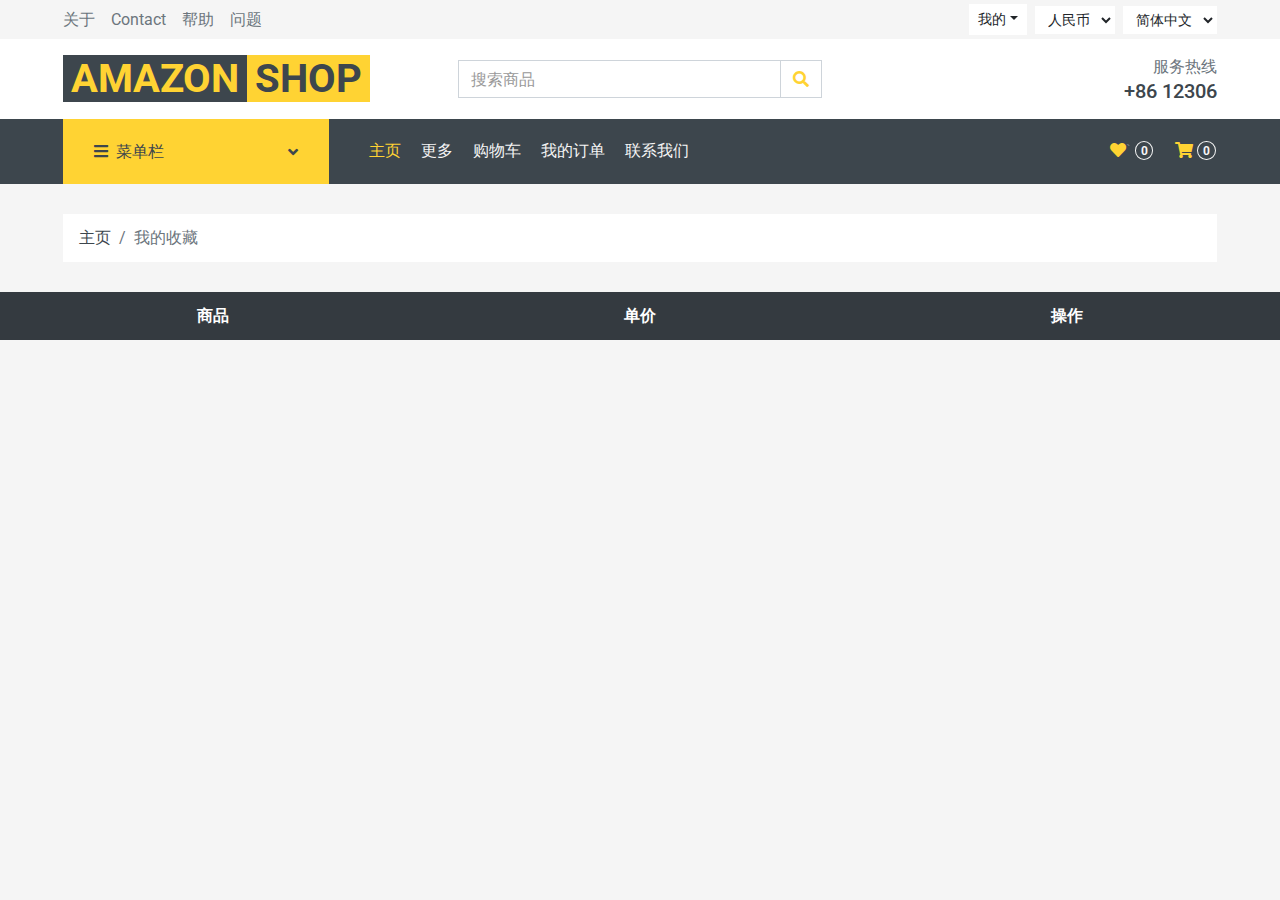
==== commit 4f96b0c8: "完善订单模块功能" ====
--- a/src/main/resources/static/pages/likes.html
+++ b/src/main/resources/static/pages/likes.html
@@ -199,7 +199,7 @@
                 <tr>
                     <th>商品</th>
                     <th>单价</th>
-                    <th>删除</th>
+                    <th>操作</th>
                 </tr>
                 </thead>
                 <tbody class="align-middle" id="likestbody">
